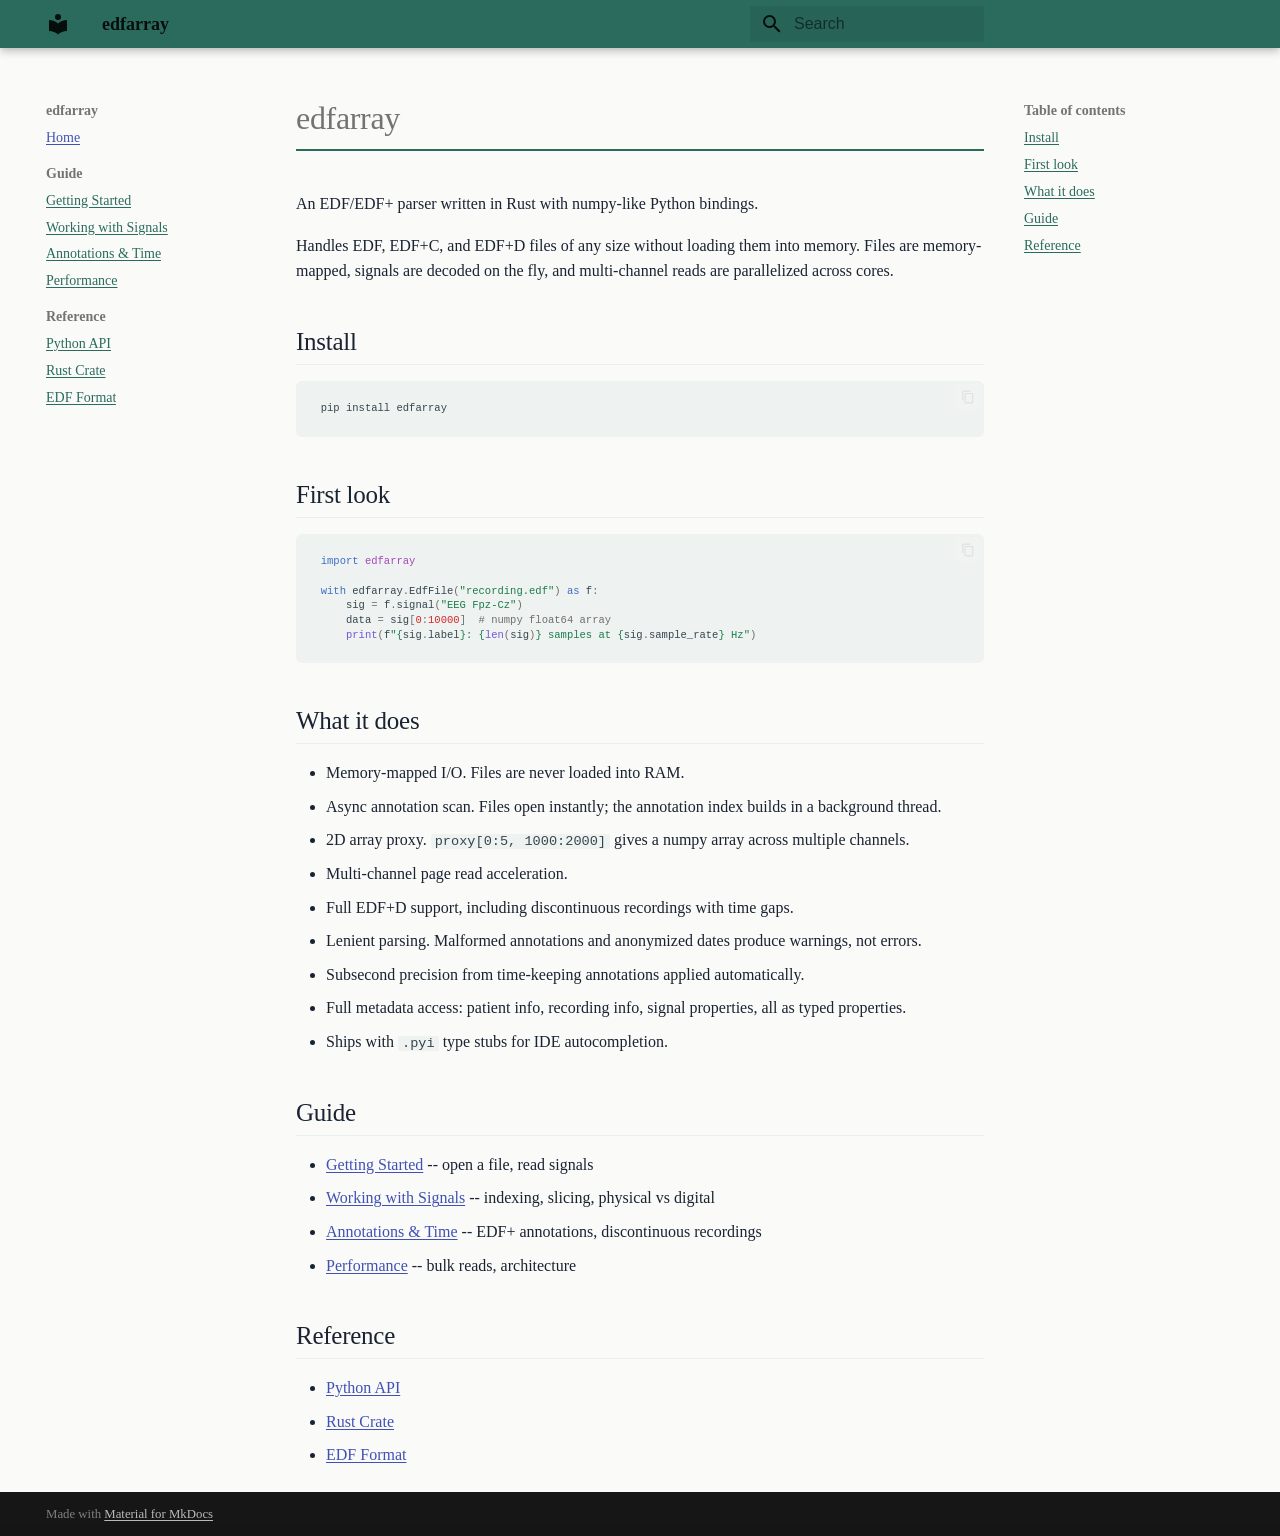
==== index.html @ 298684ab "Deployed 97ea9de with MkDocs version: 1.6.1" ====
<!doctype html>
<html lang="en" class="no-js">
  <head>
    
      <meta charset="utf-8">
      <meta name="viewport" content="width=device-width,initial-scale=1">
      
        <meta name="description" content="An EDF/EDF+ parser written in Rust with numpy-like Python bindings">
      
      
      
      
      
        <link rel="next" href="guide/getting-started/">
      
      
        
      
      
      <link rel="icon" href="assets/images/favicon.png">
      <meta name="generator" content="mkdocs-1.6.1, mkdocs-material-9.7.5">
    
    
      
        <title>edfarray</title>
      
    
    
      <link rel="stylesheet" href="assets/stylesheets/main.484c7ddc.min.css">
      
        
        <link rel="stylesheet" href="assets/stylesheets/palette.ab4e12ef.min.css">
      
      


    
    
      
    
    
      
    
    
      <link rel="stylesheet" href="stylesheets/extra.css">
    
    <script>__md_scope=new URL(".",location),__md_hash=e=>[...e].reduce(((e,_)=>(e<<5)-e+_.charCodeAt(0)),0),__md_get=(e,_=localStorage,t=__md_scope)=>JSON.parse(_.getItem(t.pathname+"."+e)),__md_set=(e,_,t=localStorage,a=__md_scope)=>{try{t.setItem(a.pathname+"."+e,JSON.stringify(_))}catch(e){}}</script>
    
      

    
    
  </head>
  
  
    
    
    
    
    
    <body dir="ltr" data-md-color-scheme="default" data-md-color-primary="white" data-md-color-accent="teal">
  
    
    <input class="md-toggle" data-md-toggle="drawer" type="checkbox" id="__drawer" autocomplete="off">
    <input class="md-toggle" data-md-toggle="search" type="checkbox" id="__search" autocomplete="off">
    <label class="md-overlay" for="__drawer"></label>
    <div data-md-component="skip">
      
        
        <a href="#edfarray" class="md-skip">
          Skip to content
        </a>
      
    </div>
    <div data-md-component="announce">
      
    </div>
    
    
      

  

<header class="md-header md-header--shadow" data-md-component="header">
  <nav class="md-header__inner md-grid" aria-label="Header">
    <a href="." title="edfarray" class="md-header__button md-logo" aria-label="edfarray" data-md-component="logo">
      
  
  <svg xmlns="http://www.w3.org/2000/svg" viewBox="0 0 24 24"><path d="M12 8a3 3 0 0 0 3-3 3 3 0 0 0-3-3 3 3 0 0 0-3 3 3 3 0 0 0 3 3m0 3.54C9.64 9.35 6.5 8 3 8v11c3.5 0 6.64 1.35 9 3.54 2.36-2.19 5.5-3.54 9-3.54V8c-3.5 0-6.64 1.35-9 3.54"/></svg>

    </a>
    <label class="md-header__button md-icon" for="__drawer">
      
      <svg xmlns="http://www.w3.org/2000/svg" viewBox="0 0 24 24"><path d="M3 6h18v2H3zm0 5h18v2H3zm0 5h18v2H3z"/></svg>
    </label>
    <div class="md-header__title" data-md-component="header-title">
      <div class="md-header__ellipsis">
        <div class="md-header__topic">
          <span class="md-ellipsis">
            edfarray
          </span>
        </div>
        <div class="md-header__topic" data-md-component="header-topic">
          <span class="md-ellipsis">
            
              Home
            
          </span>
        </div>
      </div>
    </div>
    
      
    
    
    
    
      
      
        <label class="md-header__button md-icon" for="__search">
          
          <svg xmlns="http://www.w3.org/2000/svg" viewBox="0 0 24 24"><path d="M9.5 3A6.5 6.5 0 0 1 16 9.5c0 1.61-.59 3.09-1.56 4.23l.27.27h.79l5 5-1.5 1.5-5-5v-.79l-.27-.27A6.52 6.52 0 0 1 9.5 16 6.5 6.5 0 0 1 3 9.5 6.5 6.5 0 0 1 9.5 3m0 2C7 5 5 7 5 9.5S7 14 9.5 14 14 12 14 9.5 12 5 9.5 5"/></svg>
        </label>
        <div class="md-search" data-md-component="search" role="dialog">
  <label class="md-search__overlay" for="__search"></label>
  <div class="md-search__inner" role="search">
    <form class="md-search__form" name="search">
      <input type="text" class="md-search__input" name="query" aria-label="Search" placeholder="Search" autocapitalize="off" autocorrect="off" autocomplete="off" spellcheck="false" data-md-component="search-query" required>
      <label class="md-search__icon md-icon" for="__search">
        
        <svg xmlns="http://www.w3.org/2000/svg" viewBox="0 0 24 24"><path d="M9.5 3A6.5 6.5 0 0 1 16 9.5c0 1.61-.59 3.09-1.56 4.23l.27.27h.79l5 5-1.5 1.5-5-5v-.79l-.27-.27A6.52 6.52 0 0 1 9.5 16 6.5 6.5 0 0 1 3 9.5 6.5 6.5 0 0 1 9.5 3m0 2C7 5 5 7 5 9.5S7 14 9.5 14 14 12 14 9.5 12 5 9.5 5"/></svg>
        
        <svg xmlns="http://www.w3.org/2000/svg" viewBox="0 0 24 24"><path d="M20 11v2H8l5.5 5.5-1.42 1.42L4.16 12l7.92-7.92L13.5 5.5 8 11z"/></svg>
      </label>
      <nav class="md-search__options" aria-label="Search">
        
        <button type="reset" class="md-search__icon md-icon" title="Clear" aria-label="Clear" tabindex="-1">
          
          <svg xmlns="http://www.w3.org/2000/svg" viewBox="0 0 24 24"><path d="M19 6.41 17.59 5 12 10.59 6.41 5 5 6.41 10.59 12 5 17.59 6.41 19 12 13.41 17.59 19 19 17.59 13.41 12z"/></svg>
        </button>
      </nav>
      
    </form>
    <div class="md-search__output">
      <div class="md-search__scrollwrap" tabindex="0" data-md-scrollfix>
        <div class="md-search-result" data-md-component="search-result">
          <div class="md-search-result__meta">
            Initializing search
          </div>
          <ol class="md-search-result__list" role="presentation"></ol>
        </div>
      </div>
    </div>
  </div>
</div>
      
    
    
      <div class="md-header__source">
        <a href="https://github.com/bleemesser/edfarray" title="Go to repository" class="md-source" data-md-component="source">
  <div class="md-source__icon md-icon">
    
    <svg xmlns="http://www.w3.org/2000/svg" viewBox="0 0 448 512"><!--! Font Awesome Free 7.1.0 by @fontawesome - https://fontawesome.com License - https://fontawesome.com/license/free (Icons: CC BY 4.0, Fonts: SIL OFL 1.1, Code: MIT License) Copyright 2025 Fonticons, Inc.--><path d="M439.6 236.1 244 40.5c-5.4-5.5-12.8-8.5-20.4-8.5s-15 3-20.4 8.4L162.5 81l51.5 51.5c27.1-9.1 52.7 16.8 43.4 43.7l49.7 49.7c34.2-11.8 61.2 31 35.5 56.7-26.5 26.5-70.2-2.9-56-37.3L240.3 199v121.9c25.3 12.5 22.3 41.8 9.1 55-6.4 6.4-15.2 10.1-24.3 10.1s-17.8-3.6-24.3-10.1c-17.6-17.6-11.1-46.9 11.2-56v-123c-20.8-8.5-24.6-30.7-18.6-45L142.6 101 8.5 235.1C3 240.6 0 247.9 0 255.5s3 15 8.5 20.4l195.6 195.7c5.4 5.4 12.7 8.4 20.4 8.4s15-3 20.4-8.4l194.7-194.7c5.4-5.4 8.4-12.8 8.4-20.4s-3-15-8.4-20.4"/></svg>
  </div>
  <div class="md-source__repository">
    GitHub
  </div>
</a>
      </div>
    
  </nav>
  
</header>
    
    <div class="md-container" data-md-component="container">
      
      
        
          
        
      
      <main class="md-main" data-md-component="main">
        <div class="md-main__inner md-grid">
          
            
              
              <div class="md-sidebar md-sidebar--primary" data-md-component="sidebar" data-md-type="navigation" >
                <div class="md-sidebar__scrollwrap">
                  <div class="md-sidebar__inner">
                    



<nav class="md-nav md-nav--primary" aria-label="Navigation" data-md-level="0">
  <label class="md-nav__title" for="__drawer">
    <a href="." title="edfarray" class="md-nav__button md-logo" aria-label="edfarray" data-md-component="logo">
      
  
  <svg xmlns="http://www.w3.org/2000/svg" viewBox="0 0 24 24"><path d="M12 8a3 3 0 0 0 3-3 3 3 0 0 0-3-3 3 3 0 0 0-3 3 3 3 0 0 0 3 3m0 3.54C9.64 9.35 6.5 8 3 8v11c3.5 0 6.64 1.35 9 3.54 2.36-2.19 5.5-3.54 9-3.54V8c-3.5 0-6.64 1.35-9 3.54"/></svg>

    </a>
    edfarray
  </label>
  
    <div class="md-nav__source">
      <a href="https://github.com/bleemesser/edfarray" title="Go to repository" class="md-source" data-md-component="source">
  <div class="md-source__icon md-icon">
    
    <svg xmlns="http://www.w3.org/2000/svg" viewBox="0 0 448 512"><!--! Font Awesome Free 7.1.0 by @fontawesome - https://fontawesome.com License - https://fontawesome.com/license/free (Icons: CC BY 4.0, Fonts: SIL OFL 1.1, Code: MIT License) Copyright 2025 Fonticons, Inc.--><path d="M439.6 236.1 244 40.5c-5.4-5.5-12.8-8.5-20.4-8.5s-15 3-20.4 8.4L162.5 81l51.5 51.5c27.1-9.1 52.7 16.8 43.4 43.7l49.7 49.7c34.2-11.8 61.2 31 35.5 56.7-26.5 26.5-70.2-2.9-56-37.3L240.3 199v121.9c25.3 12.5 22.3 41.8 9.1 55-6.4 6.4-15.2 10.1-24.3 10.1s-17.8-3.6-24.3-10.1c-17.6-17.6-11.1-46.9 11.2-56v-123c-20.8-8.5-24.6-30.7-18.6-45L142.6 101 8.5 235.1C3 240.6 0 247.9 0 255.5s3 15 8.5 20.4l195.6 195.7c5.4 5.4 12.7 8.4 20.4 8.4s15-3 20.4-8.4l194.7-194.7c5.4-5.4 8.4-12.8 8.4-20.4s-3-15-8.4-20.4"/></svg>
  </div>
  <div class="md-source__repository">
    GitHub
  </div>
</a>
    </div>
  
  <ul class="md-nav__list" data-md-scrollfix>
    
      
      
  
  
    
  
  
  
    <li class="md-nav__item md-nav__item--active">
      
      <input class="md-nav__toggle md-toggle" type="checkbox" id="__toc">
      
      
        
      
      
        <label class="md-nav__link md-nav__link--active" for="__toc">
          
  
  
  <span class="md-ellipsis">
    
  
    Home
  

    
  </span>
  
  

          <span class="md-nav__icon md-icon"></span>
        </label>
      
      <a href="." class="md-nav__link md-nav__link--active">
        
  
  
  <span class="md-ellipsis">
    
  
    Home
  

    
  </span>
  
  

      </a>
      
        

<nav class="md-nav md-nav--secondary" aria-label="Table of contents">
  
  
  
    
  
  
    <label class="md-nav__title" for="__toc">
      <span class="md-nav__icon md-icon"></span>
      Table of contents
    </label>
    <ul class="md-nav__list" data-md-component="toc" data-md-scrollfix>
      
        <li class="md-nav__item">
  <a href="#install" class="md-nav__link">
    <span class="md-ellipsis">
      
        Install
      
    </span>
  </a>
  
</li>
      
        <li class="md-nav__item">
  <a href="#first-look" class="md-nav__link">
    <span class="md-ellipsis">
      
        First look
      
    </span>
  </a>
  
</li>
      
        <li class="md-nav__item">
  <a href="#what-it-does" class="md-nav__link">
    <span class="md-ellipsis">
      
        What it does
      
    </span>
  </a>
  
</li>
      
        <li class="md-nav__item">
  <a href="#guide" class="md-nav__link">
    <span class="md-ellipsis">
      
        Guide
      
    </span>
  </a>
  
</li>
      
        <li class="md-nav__item">
  <a href="#reference" class="md-nav__link">
    <span class="md-ellipsis">
      
        Reference
      
    </span>
  </a>
  
</li>
      
    </ul>
  
</nav>
      
    </li>
  

    
      
      
  
  
  
  
    
    
    
    
      
        
        
      
    
    
    <li class="md-nav__item md-nav__item--section md-nav__item--nested">
      
        
        
          
        
        <input class="md-nav__toggle md-toggle md-toggle--indeterminate" type="checkbox" id="__nav_2" >
        
          
          <label class="md-nav__link" for="__nav_2" id="__nav_2_label" tabindex="">
            
  
  
  <span class="md-ellipsis">
    
  
    Guide
  

    
  </span>
  
  

            <span class="md-nav__icon md-icon"></span>
          </label>
        
        <nav class="md-nav" data-md-level="1" aria-labelledby="__nav_2_label" aria-expanded="false">
          <label class="md-nav__title" for="__nav_2">
            <span class="md-nav__icon md-icon"></span>
            
  
    Guide
  

          </label>
          <ul class="md-nav__list" data-md-scrollfix>
            
              
                
  
  
  
  
    <li class="md-nav__item">
      <a href="guide/getting-started/" class="md-nav__link">
        
  
  
  <span class="md-ellipsis">
    
  
    Getting Started
  

    
  </span>
  
  

      </a>
    </li>
  

              
            
              
                
  
  
  
  
    <li class="md-nav__item">
      <a href="guide/signals/" class="md-nav__link">
        
  
  
  <span class="md-ellipsis">
    
  
    Working with Signals
  

    
  </span>
  
  

      </a>
    </li>
  

              
            
              
                
  
  
  
  
    <li class="md-nav__item">
      <a href="guide/annotations/" class="md-nav__link">
        
  
  
  <span class="md-ellipsis">
    
  
    Annotations & Time
  

    
  </span>
  
  

      </a>
    </li>
  

              
            
              
                
  
  
  
  
    <li class="md-nav__item">
      <a href="guide/performance/" class="md-nav__link">
        
  
  
  <span class="md-ellipsis">
    
  
    Performance
  

    
  </span>
  
  

      </a>
    </li>
  

              
            
          </ul>
        </nav>
      
    </li>
  

    
      
      
  
  
  
  
    
    
    
    
      
        
        
      
    
    
    <li class="md-nav__item md-nav__item--section md-nav__item--nested">
      
        
        
          
        
        <input class="md-nav__toggle md-toggle md-toggle--indeterminate" type="checkbox" id="__nav_3" >
        
          
          <label class="md-nav__link" for="__nav_3" id="__nav_3_label" tabindex="">
            
  
  
  <span class="md-ellipsis">
    
  
    Reference
  

    
  </span>
  
  

            <span class="md-nav__icon md-icon"></span>
          </label>
        
        <nav class="md-nav" data-md-level="1" aria-labelledby="__nav_3_label" aria-expanded="false">
          <label class="md-nav__title" for="__nav_3">
            <span class="md-nav__icon md-icon"></span>
            
  
    Reference
  

          </label>
          <ul class="md-nav__list" data-md-scrollfix>
            
              
                
  
  
  
  
    <li class="md-nav__item">
      <a href="reference/python-api/" class="md-nav__link">
        
  
  
  <span class="md-ellipsis">
    
  
    Python API
  

    
  </span>
  
  

      </a>
    </li>
  

              
            
              
                
  
  
  
  
    <li class="md-nav__item">
      <a href="reference/rust-api/" class="md-nav__link">
        
  
  
  <span class="md-ellipsis">
    
  
    Rust Crate
  

    
  </span>
  
  

      </a>
    </li>
  

              
            
              
                
  
  
  
  
    <li class="md-nav__item">
      <a href="reference/edf-format/" class="md-nav__link">
        
  
  
  <span class="md-ellipsis">
    
  
    EDF Format
  

    
  </span>
  
  

      </a>
    </li>
  

              
            
          </ul>
        </nav>
      
    </li>
  

    
  </ul>
</nav>
                  </div>
                </div>
              </div>
            
            
              
              <div class="md-sidebar md-sidebar--secondary" data-md-component="sidebar" data-md-type="toc" >
                <div class="md-sidebar__scrollwrap">
                  <div class="md-sidebar__inner">
                    

<nav class="md-nav md-nav--secondary" aria-label="Table of contents">
  
  
  
    
  
  
    <label class="md-nav__title" for="__toc">
      <span class="md-nav__icon md-icon"></span>
      Table of contents
    </label>
    <ul class="md-nav__list" data-md-component="toc" data-md-scrollfix>
      
        <li class="md-nav__item">
  <a href="#install" class="md-nav__link">
    <span class="md-ellipsis">
      
        Install
      
    </span>
  </a>
  
</li>
      
        <li class="md-nav__item">
  <a href="#first-look" class="md-nav__link">
    <span class="md-ellipsis">
      
        First look
      
    </span>
  </a>
  
</li>
      
        <li class="md-nav__item">
  <a href="#what-it-does" class="md-nav__link">
    <span class="md-ellipsis">
      
        What it does
      
    </span>
  </a>
  
</li>
      
        <li class="md-nav__item">
  <a href="#guide" class="md-nav__link">
    <span class="md-ellipsis">
      
        Guide
      
    </span>
  </a>
  
</li>
      
        <li class="md-nav__item">
  <a href="#reference" class="md-nav__link">
    <span class="md-ellipsis">
      
        Reference
      
    </span>
  </a>
  
</li>
      
    </ul>
  
</nav>
                  </div>
                </div>
              </div>
            
          
          
            <div class="md-content" data-md-component="content">
              
              <article class="md-content__inner md-typeset">
                
                  


  
  


<h1 id="edfarray">edfarray<a class="headerlink" href="#edfarray" title="Permanent link">&para;</a></h1>
<p>An EDF/EDF+ parser written in Rust with numpy-like Python bindings.</p>
<p>Handles EDF, EDF+C, and EDF+D files of any size without loading them into memory. Files are memory-mapped, signals are decoded on the fly, and multi-channel reads are parallelized across cores.</p>
<h2 id="install">Install<a class="headerlink" href="#install" title="Permanent link">&para;</a></h2>
<div class="highlight"><pre><span></span><code><a id="__codelineno-0-1" name="__codelineno-0-1" href="#__codelineno-0-1"></a>pip<span class="w"> </span>install<span class="w"> </span>edfarray
</code></pre></div>
<h2 id="first-look">First look<a class="headerlink" href="#first-look" title="Permanent link">&para;</a></h2>
<div class="highlight"><pre><span></span><code><a id="__codelineno-1-1" name="__codelineno-1-1" href="#__codelineno-1-1"></a><span class="kn">import</span><span class="w"> </span><span class="nn">edfarray</span>
<a id="__codelineno-1-2" name="__codelineno-1-2" href="#__codelineno-1-2"></a>
<a id="__codelineno-1-3" name="__codelineno-1-3" href="#__codelineno-1-3"></a><span class="k">with</span> <span class="n">edfarray</span><span class="o">.</span><span class="n">EdfFile</span><span class="p">(</span><span class="s2">&quot;recording.edf&quot;</span><span class="p">)</span> <span class="k">as</span> <span class="n">f</span><span class="p">:</span>
<a id="__codelineno-1-4" name="__codelineno-1-4" href="#__codelineno-1-4"></a>    <span class="n">sig</span> <span class="o">=</span> <span class="n">f</span><span class="o">.</span><span class="n">signal</span><span class="p">(</span><span class="s2">&quot;EEG Fpz-Cz&quot;</span><span class="p">)</span>
<a id="__codelineno-1-5" name="__codelineno-1-5" href="#__codelineno-1-5"></a>    <span class="n">data</span> <span class="o">=</span> <span class="n">sig</span><span class="p">[</span><span class="mi">0</span><span class="p">:</span><span class="mi">10000</span><span class="p">]</span>  <span class="c1"># numpy float64 array</span>
<a id="__codelineno-1-6" name="__codelineno-1-6" href="#__codelineno-1-6"></a>    <span class="nb">print</span><span class="p">(</span><span class="sa">f</span><span class="s2">&quot;</span><span class="si">{</span><span class="n">sig</span><span class="o">.</span><span class="n">label</span><span class="si">}</span><span class="s2">: </span><span class="si">{</span><span class="nb">len</span><span class="p">(</span><span class="n">sig</span><span class="p">)</span><span class="si">}</span><span class="s2"> samples at </span><span class="si">{</span><span class="n">sig</span><span class="o">.</span><span class="n">sample_rate</span><span class="si">}</span><span class="s2"> Hz&quot;</span><span class="p">)</span>
</code></pre></div>
<h2 id="what-it-does">What it does<a class="headerlink" href="#what-it-does" title="Permanent link">&para;</a></h2>
<ul>
<li>Memory-mapped I/O. Files are never loaded into RAM.</li>
<li>Async annotation scan. Files open instantly; the annotation index builds in a background thread.</li>
<li>2D array proxy. <code>proxy[0:5, 1000:2000]</code> gives a numpy array across multiple channels.</li>
<li>Multi-channel page read acceleration.</li>
<li>Full EDF+D support, including discontinuous recordings with time gaps.</li>
<li>Lenient parsing. Malformed annotations and anonymized dates produce warnings, not errors.</li>
<li>Subsecond precision from time-keeping annotations applied automatically.</li>
<li>Full metadata access: patient info, recording info, signal properties, all as typed properties.</li>
<li>Ships with <code>.pyi</code> type stubs for IDE autocompletion.</li>
</ul>
<h2 id="guide">Guide<a class="headerlink" href="#guide" title="Permanent link">&para;</a></h2>
<ul>
<li><a href="guide/getting-started/">Getting Started</a> -- open a file, read signals</li>
<li><a href="guide/signals/">Working with Signals</a> -- indexing, slicing, physical vs digital</li>
<li><a href="guide/annotations/">Annotations &amp; Time</a> -- EDF+ annotations, discontinuous recordings</li>
<li><a href="guide/performance/">Performance</a> -- bulk reads, architecture</li>
</ul>
<h2 id="reference">Reference<a class="headerlink" href="#reference" title="Permanent link">&para;</a></h2>
<ul>
<li><a href="reference/python-api/">Python API</a></li>
<li><a href="reference/rust-api/">Rust Crate</a></li>
<li><a href="reference/edf-format/">EDF Format</a></li>
</ul>












                
              </article>
            </div>
          
          
<script>var target=document.getElementById(location.hash.slice(1));target&&target.name&&(target.checked=target.name.startsWith("__tabbed_"))</script>
        </div>
        
      </main>
      
        <footer class="md-footer">
  
  <div class="md-footer-meta md-typeset">
    <div class="md-footer-meta__inner md-grid">
      <div class="md-copyright">
  
  
    Made with
    <a href="https://squidfunk.github.io/mkdocs-material/" target="_blank" rel="noopener">
      Material for MkDocs
    </a>
  
</div>
      
    </div>
  </div>
</footer>
      
    </div>
    <div class="md-dialog" data-md-component="dialog">
      <div class="md-dialog__inner md-typeset"></div>
    </div>
    
    
    
      
      
      <script id="__config" type="application/json">{"annotate": null, "base": ".", "features": ["navigation.sections", "navigation.expand", "content.code.copy", "search.highlight"], "search": "assets/javascripts/workers/search.2c215733.min.js", "tags": null, "translations": {"clipboard.copied": "Copied to clipboard", "clipboard.copy": "Copy to clipboard", "search.result.more.one": "1 more on this page", "search.result.more.other": "# more on this page", "search.result.none": "No matching documents", "search.result.one": "1 matching document", "search.result.other": "# matching documents", "search.result.placeholder": "Type to start searching", "search.result.term.missing": "Missing", "select.version": "Select version"}, "version": null}</script>
    
    
      <script src="assets/javascripts/bundle.79ae519e.min.js"></script>
      
    
  </body>
</html>
---- assets/stylesheets/main.484c7ddc.min.css ----
@charset "UTF-8";html{-webkit-text-size-adjust:none;-moz-text-size-adjust:none;text-size-adjust:none;box-sizing:border-box}*,:after,:before{box-sizing:inherit}@media (prefers-reduced-motion){*,:after,:before{transition:none!important}}body{margin:0}a,button,input,label{-webkit-tap-highlight-color:transparent}a{color:inherit;text-decoration:none}hr{border:0;box-sizing:initial;display:block;height:.05rem;overflow:visible;padding:0}small{font-size:80%}sub,sup{line-height:1em}img{border-style:none}table{border-collapse:initial;border-spacing:0}td,th{font-weight:400;vertical-align:top}button{background:#0000;border:0;font-family:inherit;font-size:inherit;margin:0;padding:0}input{border:0;outline:none}:root{--md-primary-fg-color:#4051b5;--md-primary-fg-color--light:#5d6cc0;--md-primary-fg-color--dark:#303fa1;--md-primary-bg-color:#fff;--md-primary-bg-color--light:#ffffffb3;--md-accent-fg-color:#526cfe;--md-accent-fg-color--transparent:#526cfe1a;--md-accent-bg-color:#fff;--md-accent-bg-color--light:#ffffffb3}[data-md-color-scheme=default]{color-scheme:light}[data-md-color-scheme=default] img[src$="#gh-dark-mode-only"],[data-md-color-scheme=default] img[src$="#only-dark"]{display:none}:root,[data-md-color-scheme=default]{--md-hue:225deg;--md-default-fg-color:#000000de;--md-default-fg-color--light:#0000008a;--md-default-fg-color--lighter:#00000052;--md-default-fg-color--lightest:#00000012;--md-default-bg-color:#fff;--md-default-bg-color--light:#ffffffb3;--md-default-bg-color--lighter:#ffffff4d;--md-default-bg-color--lightest:#ffffff1f;--md-code-fg-color:#36464e;--md-code-bg-color:#f5f5f5;--md-code-bg-color--light:#f5f5f5b3;--md-code-bg-color--lighter:#f5f5f54d;--md-code-hl-color:#4287ff;--md-code-hl-color--light:#4287ff1a;--md-code-hl-number-color:#d52a2a;--md-code-hl-special-color:#db1457;--md-code-hl-function-color:#a846b9;--md-code-hl-constant-color:#6e59d9;--md-code-hl-keyword-color:#3f6ec6;--md-code-hl-string-color:#1c7d4d;--md-code-hl-name-color:var(--md-code-fg-color);--md-code-hl-operator-color:var(--md-default-fg-color--light);--md-code-hl-punctuation-color:var(--md-default-fg-color--light);--md-code-hl-comment-color:var(--md-default-fg-color--light);--md-code-hl-generic-color:var(--md-default-fg-color--light);--md-code-hl-variable-color:var(--md-default-fg-color--light);--md-typeset-color:var(--md-default-fg-color);--md-typeset-a-color:var(--md-primary-fg-color);--md-typeset-del-color:#f5503d26;--md-typeset-ins-color:#0bd57026;--md-typeset-kbd-color:#fafafa;--md-typeset-kbd-accent-color:#fff;--md-typeset-kbd-border-color:#b8b8b8;--md-typeset-mark-color:#ffff0080;--md-typeset-table-color:#0000001f;--md-typeset-table-color--light:rgba(0,0,0,.035);--md-admonition-fg-color:var(--md-default-fg-color);--md-admonition-bg-color:var(--md-default-bg-color);--md-warning-fg-color:#000000de;--md-warning-bg-color:#ff9;--md-footer-fg-color:#fff;--md-footer-fg-color--light:#ffffffb3;--md-footer-fg-color--lighter:#ffffff73;--md-footer-bg-color:#000000de;--md-footer-bg-color--dark:#00000052;--md-shadow-z1:0 0.2rem 0.5rem #0000000d,0 0 0.05rem #0000001a;--md-shadow-z2:0 0.2rem 0.5rem #0000001a,0 0 0.05rem #00000040;--md-shadow-z3:0 0.2rem 0.5rem #0003,0 0 0.05rem #00000059}.md-icon svg{fill:currentcolor;display:block;height:1.2rem;width:1.2rem}body{-webkit-font-smoothing:antialiased;-moz-osx-font-smoothing:grayscale;--md-text-font-family:var(--md-text-font,_),-apple-system,BlinkMacSystemFont,Helvetica,Arial,sans-serif;--md-code-font-family:var(--md-code-font,_),SFMono-Regular,Consolas,Menlo,monospace}aside,body,input{font-feature-settings:"kern","liga";color:var(--md-typeset-color);font-family:var(--md-text-font-family)}code,kbd,pre{font-feature-settings:"kern";font-family:var(--md-code-font-family)}:root{--md-typeset-table-sort-icon:url('data:image/svg+xml;charset=utf-8,<svg xmlns="http://www.w3.org/2000/svg" viewBox="0 0 24 24"><path d="m18 21-4-4h3V7h-3l4-4 4 4h-3v10h3M2 19v-2h10v2M2 13v-2h7v2M2 7V5h4v2z"/></svg>');--md-typeset-table-sort-icon--asc:url('data:image/svg+xml;charset=utf-8,<svg xmlns="http://www.w3.org/2000/svg" viewBox="0 0 24 24"><path d="M19 17h3l-4 4-4-4h3V3h2M2 17h10v2H2M6 5v2H2V5m0 6h7v2H2z"/></svg>');--md-typeset-table-sort-icon--desc:url('data:image/svg+xml;charset=utf-8,<svg xmlns="http://www.w3.org/2000/svg" viewBox="0 0 24 24"><path d="M19 7h3l-4-4-4 4h3v14h2M2 17h10v2H2M6 5v2H2V5m0 6h7v2H2z"/></svg>')}.md-typeset{-webkit-print-color-adjust:exact;color-adjust:exact;font-size:.8rem;line-height:1.6;overflow-wrap:break-word}@media print{.md-typeset{font-size:.68rem}}.md-typeset blockquote,.md-typeset dl,.md-typeset figure,.md-typeset ol,.md-typeset pre,.md-typeset ul{margin-bottom:1em;margin-top:1em}.md-typeset h1{color:var(--md-default-fg-color--light);font-size:2em;line-height:1.3;margin:0 0 1.25em}.md-typeset h1,.md-typeset h2{font-weight:300;letter-spacing:-.01em}.md-typeset h2{font-size:1.5625em;line-height:1.4;margin:1.6em 0 .64em}.md-typeset h3{font-size:1.25em;font-weight:400;letter-spacing:-.01em;line-height:1.5;margin:1.6em 0 .8em}.md-typeset h2+h3{margin-top:.8em}.md-typeset h4{font-weight:700;letter-spacing:-.01em;margin:1em 0}.md-typeset h5,.md-typeset h6{color:var(--md-default-fg-color--light);font-size:.8em;font-weight:700;letter-spacing:-.01em;margin:1.25em 0}.md-typeset h5{text-transform:uppercase}.md-typeset h5 code{text-transform:none}.md-typeset hr{border-bottom:.05rem solid var(--md-default-fg-color--lightest);display:flow-root;margin:1.5em 0}.md-typeset a{color:var(--md-typeset-a-color);word-break:break-word}.md-typeset a,.md-typeset a:before{transition:color 125ms}.md-typeset a:focus,.md-typeset a:hover{color:var(--md-accent-fg-color)}.md-typeset a:focus code,.md-typeset a:hover code{background-color:var(--md-accent-fg-color--transparent);color:var(--md-accent-fg-color)}.md-typeset a code{color:var(--md-typeset-a-color)}.md-typeset a.focus-visible{outline-color:var(--md-accent-fg-color);outline-offset:.2rem}.md-typeset code,.md-typeset kbd,.md-typeset pre{color:var(--md-code-fg-color);direction:ltr;font-variant-ligatures:none;transition:background-color 125ms}@media print{.md-typeset code,.md-typeset kbd,.md-typeset pre{white-space:pre-wrap}}.md-typeset code{background-color:var(--md-code-bg-color);border-radius:.1rem;-webkit-box-decoration-break:clone;box-decoration-break:clone;font-size:.85em;padding:0 .2941176471em;transition:color 125ms,background-color 125ms;word-break:break-word}.md-typeset code:not(.focus-visible){-webkit-tap-highlight-color:transparent;outline:none}.md-typeset pre{display:flow-root;line-height:1.4;position:relative}.md-typeset pre>code{-webkit-box-decoration-break:slice;box-decoration-break:slice;box-shadow:none;display:block;margin:0;outline-color:var(--md-accent-fg-color);overflow:auto;padding:.7720588235em 1.1764705882em;scrollbar-color:var(--md-default-fg-color--lighter) #0000;scrollbar-width:thin;touch-action:auto;word-break:normal}.md-typeset pre>code:hover{scrollbar-color:var(--md-accent-fg-color) #0000}.md-typeset pre>code::-webkit-scrollbar{height:.2rem;width:.2rem}.md-typeset pre>code::-webkit-scrollbar-thumb{background-color:var(--md-default-fg-color--lighter)}.md-typeset pre>code::-webkit-scrollbar-thumb:hover{background-color:var(--md-accent-fg-color)}.md-typeset kbd{background-color:var(--md-typeset-kbd-color);border-radius:.1rem;box-shadow:0 .1rem 0 .05rem var(--md-typeset-kbd-border-color),0 .1rem 0 var(--md-typeset-kbd-border-color),0 -.1rem .2rem var(--md-typeset-kbd-accent-color) inset;color:var(--md-default-fg-color);display:inline-block;font-size:.75em;padding:0 .6666666667em;vertical-align:text-top;word-break:break-word}.md-typeset mark{background-color:var(--md-typeset-mark-color);-webkit-box-decoration-break:clone;box-decoration-break:clone;color:inherit;word-break:break-word}.md-typeset abbr{cursor:help;text-decoration:none}.md-typeset [data-preview],.md-typeset abbr{border-bottom:.05rem dotted var(--md-default-fg-color--light)}.md-typeset small{opacity:.75}[dir=ltr] .md-typeset sub,[dir=ltr] .md-typeset sup{margin-left:.078125em}[dir=rtl] .md-typeset sub,[dir=rtl] .md-typeset sup{margin-right:.078125em}[dir=ltr] .md-typeset blockquote{padding-left:.6rem}[dir=rtl] .md-typeset blockquote{padding-right:.6rem}[dir=ltr] .md-typeset blockquote{border-left:.2rem solid var(--md-default-fg-color--lighter)}[dir=rtl] .md-typeset blockquote{border-right:.2rem solid var(--md-default-fg-color--lighter)}.md-typeset blockquote{color:var(--md-default-fg-color--light);margin-left:0;margin-right:0}.md-typeset ul{list-style-type:disc}.md-typeset ul[type]{list-style-type:revert-layer}[dir=ltr] .md-typeset ol,[dir=ltr] .md-typeset ul{margin-left:.625em}[dir=rtl] .md-typeset ol,[dir=rtl] .md-typeset ul{margin-right:.625em}.md-typeset ol,.md-typeset ul{padding:0}.md-typeset ol:not([hidden]),.md-typeset ul:not([hidden]){display:flow-root}.md-typeset ol ol,.md-typeset ul ol{list-style-type:lower-alpha}.md-typeset ol ol ol,.md-typeset ul ol ol{list-style-type:lower-roman}.md-typeset ol ol ol ol,.md-typeset ul ol ol ol{list-style-type:upper-alpha}.md-typeset ol ol ol ol ol,.md-typeset ul ol ol ol ol{list-style-type:upper-roman}.md-typeset ol[type],.md-typeset ul[type]{list-style-type:revert-layer}[dir=ltr] .md-typeset ol li,[dir=ltr] .md-typeset ul li{margin-left:1.25em}[dir=rtl] .md-typeset ol li,[dir=rtl] .md-typeset ul li{margin-right:1.25em}.md-typeset ol li,.md-typeset ul li{margin-bottom:.5em}.md-typeset ol li blockquote,.md-typeset ol li p,.md-typeset ul li blockquote,.md-typeset ul li p{margin:.5em 0}.md-typeset ol li:last-child,.md-typeset ul li:last-child{margin-bottom:0}[dir=ltr] .md-typeset ol li ol,[dir=ltr] .md-typeset ol li ul,[dir=ltr] .md-typeset ul li ol,[dir=ltr] .md-typeset ul li ul{margin-left:.625em}[dir=rtl] .md-typeset ol li ol,[dir=rtl] .md-typeset ol li ul,[dir=rtl] .md-typeset ul li ol,[dir=rtl] .md-typeset ul li ul{margin-right:.625em}.md-typeset ol li ol,.md-typeset ol li ul,.md-typeset ul li ol,.md-typeset ul li ul{margin-bottom:.5em;margin-top:.5em}[dir=ltr] .md-typeset dd{margin-left:1.875em}[dir=rtl] .md-typeset dd{margin-right:1.875em}.md-typeset dd{margin-bottom:1.5em;margin-top:1em}.md-typeset img,.md-typeset svg,.md-typeset video{height:auto;max-width:100%}.md-typeset img[align=left]{margin:1em 1em 1em 0}.md-typeset img[align=right]{margin:1em 0 1em 1em}.md-typeset img[align]:only-child{margin-top:0}.md-typeset figure{display:flow-root;margin:1em auto;max-width:100%;text-align:center;width:fit-content}.md-typeset figure img{display:block;margin:0 auto}.md-typeset figcaption{font-style:italic;margin:1em auto;max-width:24rem}.md-typeset iframe{max-width:100%}.md-typeset table:not([class]){background-color:var(--md-default-bg-color);border:.05rem solid var(--md-typeset-table-color);border-radius:.1rem;display:inline-block;font-size:.64rem;max-width:100%;overflow:auto;touch-action:auto}@media print{.md-typeset table:not([class]){display:table}}.md-typeset table:not([class])+*{margin-top:1.5em}.md-typeset table:not([class]) td>:first-child,.md-typeset table:not([class]) th>:first-child{margin-top:0}.md-typeset table:not([class]) td>:last-child,.md-typeset table:not([class]) th>:last-child{margin-bottom:0}.md-typeset table:not([class]) td:not([align]),.md-typeset table:not([class]) th:not([align]){text-align:left}[dir=rtl] .md-typeset table:not([class]) td:not([align]),[dir=rtl] .md-typeset table:not([class]) th:not([align]){text-align:right}.md-typeset table:not([class]) th{font-weight:700;min-width:5rem;padding:.9375em 1.25em;vertical-align:top}.md-typeset table:not([class]) td{border-top:.05rem solid var(--md-typeset-table-color);padding:.9375em 1.25em;vertical-align:top}.md-typeset table:not([class]) tbody tr{transition:background-color 125ms}.md-typeset table:not([class]) tbody tr:hover{background-color:var(--md-typeset-table-color--light);box-shadow:0 .05rem 0 var(--md-default-bg-color) inset}.md-typeset table:not([class]) a{word-break:normal}.md-typeset table th[role=columnheader]{cursor:pointer}[dir=ltr] .md-typeset table th[role=columnheader]:after{margin-left:.5em}[dir=rtl] .md-typeset table th[role=columnheader]:after{margin-right:.5em}.md-typeset table th[role=columnheader]:after{content:"";display:inline-block;height:1.2em;-webkit-mask-image:var(--md-typeset-table-sort-icon);mask-image:var(--md-typeset-table-sort-icon);-webkit-mask-repeat:no-repeat;mask-repeat:no-repeat;-webkit-mask-size:contain;mask-size:contain;transition:background-color 125ms;vertical-align:text-bottom;width:1.2em}.md-typeset table th[role=columnheader]:hover:after{background-color:var(--md-default-fg-color--lighter)}.md-typeset table th[role=columnheader][aria-sort=ascending]:after{background-color:var(--md-default-fg-color--light);-webkit-mask-image:var(--md-typeset-table-sort-icon--asc);mask-image:var(--md-typeset-table-sort-icon--asc)}.md-typeset table th[role=columnheader][aria-sort=descending]:after{background-color:var(--md-default-fg-color--light);-webkit-mask-image:var(--md-typeset-table-sort-icon--desc);mask-image:var(--md-typeset-table-sort-icon--desc)}.md-typeset__scrollwrap{margin:1em -.8rem;overflow-x:auto;touch-action:auto}.md-typeset__table{display:inline-block;margin-bottom:.5em;padding:0 .8rem}@media print{.md-typeset__table{display:block}}html .md-typeset__table table{display:table;margin:0;overflow:hidden;width:100%}@media screen and (max-width:44.984375em){.md-content__inner>pre{margin:1em -.8rem}.md-content__inner>pre code{border-radius:0}}.md-typeset .md-author{border-radius:100%;display:block;flex-shrink:0;height:1.6rem;overflow:hidden;position:relative;transition:color 125ms,transform 125ms;width:1.6rem}.md-typeset .md-author img{display:block}.md-typeset .md-author--more{background:var(--md-default-fg-color--lightest);color:var(--md-default-fg-color--lighter);font-size:.6rem;font-weight:700;line-height:1.6rem;text-align:center}.md-typeset .md-author--long{height:2.4rem;width:2.4rem}.md-typeset a.md-author{transform:scale(1)}.md-typeset a.md-author img{border-radius:100%;filter:grayscale(100%) opacity(75%);transition:filter 125ms}.md-typeset a.md-author:focus,.md-typeset a.md-author:hover{transform:scale(1.1);z-index:1}.md-typeset a.md-author:focus img,.md-typeset a.md-author:hover img{filter:grayscale(0)}.md-banner{background-color:var(--md-footer-bg-color);color:var(--md-footer-fg-color);overflow:auto}@media print{.md-banner{display:none}}.md-banner--warning{background-color:var(--md-warning-bg-color);color:var(--md-warning-fg-color)}.md-banner__inner{font-size:.7rem;margin:.6rem auto;padding:0 .8rem}[dir=ltr] .md-banner__button{float:right}[dir=rtl] .md-banner__button{float:left}.md-banner__button{color:inherit;cursor:pointer;transition:opacity .25s}.no-js .md-banner__button{display:none}.md-banner__button:hover{opacity:.7}html{font-size:125%;height:100%;overflow-x:hidden}@media screen and (min-width:100em){html{font-size:137.5%}}@media screen and (min-width:125em){html{font-size:150%}}body{background-color:var(--md-default-bg-color);display:flex;flex-direction:column;font-size:.5rem;min-height:100%;position:relative;width:100%}@media print{body{display:block}}@media screen and (max-width:59.984375em){body[data-md-scrolllock]{position:fixed}}.md-grid{margin-left:auto;margin-right:auto;max-width:61rem}.md-container{display:flex;flex-direction:column;flex-grow:1}@media print{.md-container{display:block}}.md-main{flex-grow:1}.md-main__inner{display:flex;height:100%;margin-top:1.5rem}.md-ellipsis{overflow:hidden;text-overflow:ellipsis}.md-toggle{display:none}.md-option{height:0;opacity:0;position:absolute;width:0}.md-option:checked+label:not([hidden]){display:block}.md-option.focus-visible+label{outline-color:var(--md-accent-fg-color);outline-style:auto}.md-skip{background-color:var(--md-default-fg-color);border-radius:.1rem;color:var(--md-default-bg-color);font-size:.64rem;margin:.5rem;opacity:0;outline-color:var(--md-accent-fg-color);padding:.3rem .5rem;position:fixed;transform:translateY(.4rem);z-index:-1}.md-skip:focus{opacity:1;transform:translateY(0);transition:transform .25s cubic-bezier(.4,0,.2,1),opacity 175ms 75ms;z-index:10}@page{margin:25mm}:root{--md-clipboard-icon:url('data:image/svg+xml;charset=utf-8,<svg xmlns="http://www.w3.org/2000/svg" viewBox="0 0 24 24"><path d="M19 21H8V7h11m0-2H8a2 2 0 0 0-2 2v14a2 2 0 0 0 2 2h11a2 2 0 0 0 2-2V7a2 2 0 0 0-2-2m-3-4H4a2 2 0 0 0-2 2v14h2V3h12z"/></svg>')}.md-clipboard{border-radius:.1rem;color:var(--md-default-fg-color--lightest);cursor:pointer;height:1.5em;outline-color:var(--md-accent-fg-color);outline-offset:.1rem;transition:color .25s;width:1.5em;z-index:1}@media print{.md-clipboard{display:none}}.md-clipboard:not(.focus-visible){-webkit-tap-highlight-color:transparent;outline:none}:hover>.md-clipboard{color:var(--md-default-fg-color--light)}.md-clipboard:focus,.md-clipboard:hover{color:var(--md-accent-fg-color)}.md-clipboard:after{background-color:currentcolor;content:"";display:block;height:1.125em;margin:0 auto;-webkit-mask-image:var(--md-clipboard-icon);mask-image:var(--md-clipboard-icon);-webkit-mask-position:center;mask-position:center;-webkit-mask-repeat:no-repeat;mask-repeat:no-repeat;-webkit-mask-size:contain;mask-size:contain;width:1.125em}.md-clipboard--inline{cursor:pointer}.md-clipboard--inline code{transition:color .25s,background-color .25s}.md-clipboard--inline:focus code,.md-clipboard--inline:hover code{background-color:var(--md-accent-fg-color--transparent);color:var(--md-accent-fg-color)}:root{--md-code-select-icon:url('data:image/svg+xml;charset=utf-8,<svg xmlns="http://www.w3.org/2000/svg" viewBox="0 0 24 24"><path d="M19 19h-4v2h4c1.1 0 2-.9 2-2v-4h-2m0-12h-4v2h4v4h2V5c0-1.1-.9-2-2-2M5 5h4V3H5c-1.1 0-2 .9-2 2v4h2m0 6H3v4c0 1.1.9 2 2 2h4v-2H5zm2-4h2v2H7zm4 0h2v2h-2zm4 0h2v2h-2zM7 7h2v2H7zm4 0h2v2h-2zm4 0h2v2h-2zm-8 8h2v2H7zm4 0h2v2h-2zm4 0h2v2h-2z"/></svg>');--md-code-copy-icon:url('data:image/svg+xml;charset=utf-8,<svg xmlns="http://www.w3.org/2000/svg" viewBox="0 0 24 24"><path d="M19 21H8V7h11m0-2H8a2 2 0 0 0-2 2v14a2 2 0 0 0 2 2h11a2 2 0 0 0 2-2V7a2 2 0 0 0-2-2m-3-4H4a2 2 0 0 0-2 2v14h2V3h12z"/></svg>')}.md-typeset .md-code__content{display:grid}.md-code__nav{background-color:var(--md-code-bg-color--lighter);border-radius:.1rem;display:flex;gap:.2rem;padding:.2rem;position:absolute;right:.25em;top:.25em;transition:background-color .25s;z-index:1}:hover>.md-code__nav{background-color:var(--md-code-bg-color--light)}.md-code__button{color:var(--md-default-fg-color--lightest);cursor:pointer;display:block;height:1.5em;outline-color:var(--md-accent-fg-color);outline-offset:.1rem;transition:color .25s;width:1.5em}:hover>*>.md-code__button{color:var(--md-default-fg-color--light)}.md-code__button.focus-visible,.md-code__button:hover{color:var(--md-accent-fg-color)}.md-code__button--active{color:var(--md-default-fg-color)!important}.md-code__button:after{background-color:currentcolor;content:"";display:block;height:1.125em;margin:0 auto;-webkit-mask-position:center;mask-position:center;-webkit-mask-repeat:no-repeat;mask-repeat:no-repeat;-webkit-mask-size:contain;mask-size:contain;width:1.125em}.md-code__button[data-md-type=select]:after{-webkit-mask-image:var(--md-code-select-icon);mask-image:var(--md-code-select-icon)}.md-code__button[data-md-type=copy]:after{-webkit-mask-image:var(--md-code-copy-icon);mask-image:var(--md-code-copy-icon)}@keyframes consent{0%{opacity:0;transform:translateY(100%)}to{opacity:1;transform:translateY(0)}}@keyframes overlay{0%{opacity:0}to{opacity:1}}.md-consent__overlay{animation:overlay .25s both;-webkit-backdrop-filter:blur(.1rem);backdrop-filter:blur(.1rem);background-color:#0000008a;height:100%;opacity:1;position:fixed;top:0;width:100%;z-index:5}.md-consent__inner{animation:consent .5s cubic-bezier(.1,.7,.1,1) both;background-color:var(--md-default-bg-color);border:0;border-radius:.1rem;bottom:0;box-shadow:0 0 .2rem #0000001a,0 .2rem .4rem #0003;max-height:100%;overflow:auto;padding:0;position:fixed;width:100%;z-index:5}.md-consent__form{padding:.8rem}.md-consent__settings{display:none;margin:1em 0}input:checked+.md-consent__settings{display:block}.md-consent__controls{margin-bottom:.8rem}.md-typeset .md-consent__controls .md-button{display:inline}@media screen and (max-width:44.984375em){.md-typeset .md-consent__controls .md-button{display:block;margin-top:.4rem;text-align:center;width:100%}}.md-consent label{cursor:pointer}.md-content{flex-grow:1;min-width:0}.md-content__inner{margin:0 .8rem 1.2rem;padding-top:.6rem}@media screen and (min-width:76.25em){[dir=ltr] .md-sidebar--primary:not([hidden])~.md-content>.md-content__inner{margin-left:1.2rem}[dir=ltr] .md-sidebar--secondary:not([hidden])~.md-content>.md-content__inner,[dir=rtl] .md-sidebar--primary:not([hidden])~.md-content>.md-content__inner{margin-right:1.2rem}[dir=rtl] .md-sidebar--secondary:not([hidden])~.md-content>.md-content__inner{margin-left:1.2rem}}.md-content__inner:before{content:"";display:block;height:.4rem}.md-content__inner>:last-child{margin-bottom:0}[dir=ltr] .md-content__button{float:right}[dir=rtl] .md-content__button{float:left}[dir=ltr] .md-content__button{margin-left:.4rem}[dir=rtl] .md-content__button{margin-right:.4rem}.md-content__button{margin:.4rem 0;padding:0}@media print{.md-content__button{display:none}}.md-typeset .md-content__button{color:var(--md-default-fg-color--lighter)}.md-content__button svg{display:inline;vertical-align:top}[dir=rtl] .md-content__button svg{transform:scaleX(-1)}[dir=ltr] .md-dialog{right:.8rem}[dir=rtl] .md-dialog{left:.8rem}.md-dialog{background-color:var(--md-default-fg-color);border-radius:.1rem;bottom:.8rem;box-shadow:var(--md-shadow-z3);min-width:11.1rem;opacity:0;padding:.4rem .6rem;pointer-events:none;position:fixed;transform:translateY(100%);transition:transform 0ms .4s,opacity .4s;z-index:4}@media print{.md-dialog{display:none}}.md-dialog--active{opacity:1;pointer-events:auto;transform:translateY(0);transition:transform .4s cubic-bezier(.075,.85,.175,1),opacity .4s}.md-dialog__inner{color:var(--md-default-bg-color);font-size:.7rem}.md-feedback{margin:2em 0 1em;text-align:center}.md-feedback fieldset{border:none;margin:0;padding:0}.md-feedback__title{font-weight:700;margin:1em auto}.md-feedback__inner{position:relative}.md-feedback__list{display:flex;flex-wrap:wrap;place-content:baseline center;position:relative}.md-feedback__list:hover .md-icon:not(:disabled){color:var(--md-default-fg-color--lighter)}:disabled .md-feedback__list{min-height:1.8rem}.md-feedback__icon{color:var(--md-default-fg-color--light);cursor:pointer;flex-shrink:0;margin:0 .1rem;transition:color 125ms}.md-feedback__icon:not(:disabled).md-icon:hover{color:var(--md-accent-fg-color)}.md-feedback__icon:disabled{color:var(--md-default-fg-color--lightest);pointer-events:none}.md-feedback__note{opacity:0;position:relative;transform:translateY(.4rem);transition:transform .4s cubic-bezier(.1,.7,.1,1),opacity .15s}.md-feedback__note>*{margin:0 auto;max-width:16rem}:disabled .md-feedback__note{opacity:1;transform:translateY(0)}@media print{.md-feedback{display:none}}.md-footer{background-color:var(--md-footer-bg-color);color:var(--md-footer-fg-color)}@media print{.md-footer{display:none}}.md-footer__inner{justify-content:space-between;overflow:auto;padding:.2rem}.md-footer__inner:not([hidden]){display:flex}.md-footer__link{align-items:end;display:flex;flex-grow:0.01;margin-bottom:.4rem;margin-top:1rem;max-width:100%;outline-color:var(--md-accent-fg-color);overflow:hidden;transition:opacity .25s}.md-footer__link:focus,.md-footer__link:hover{opacity:.7}[dir=rtl] .md-footer__link svg{transform:scaleX(-1)}@media screen and (max-width:44.984375em){.md-footer__link--prev{flex-shrink:0}.md-footer__link--prev .md-footer__title{display:none}}[dir=ltr] .md-footer__link--next{margin-left:auto}[dir=rtl] .md-footer__link--next{margin-right:auto}.md-footer__link--next{text-align:right}[dir=rtl] .md-footer__link--next{text-align:left}.md-footer__title{flex-grow:1;font-size:.9rem;margin-bottom:.7rem;max-width:calc(100% - 2.4rem);padding:0 1rem;white-space:nowrap}.md-footer__button{margin:.2rem;padding:.4rem}.md-footer__direction{font-size:.64rem;opacity:.7}.md-footer-meta{background-color:var(--md-footer-bg-color--dark)}.md-footer-meta__inner{display:flex;flex-wrap:wrap;justify-content:space-between;padding:.2rem}html .md-footer-meta.md-typeset a{color:var(--md-footer-fg-color--light)}html .md-footer-meta.md-typeset a:focus,html .md-footer-meta.md-typeset a:hover{color:var(--md-footer-fg-color)}.md-copyright{color:var(--md-footer-fg-color--lighter);font-size:.64rem;margin:auto .6rem;padding:.4rem 0;width:100%}@media screen and (min-width:45em){.md-copyright{width:auto}}.md-copyright__highlight{color:var(--md-footer-fg-color--light)}.md-social{display:inline-flex;gap:.2rem;margin:0 .4rem;padding:.2rem 0 .6rem}@media screen and (min-width:45em){.md-social{padding:.6rem 0}}.md-social__link{display:inline-block;height:1.6rem;text-align:center;width:1.6rem}.md-social__link:before{line-height:1.9}.md-social__link svg{fill:currentcolor;max-height:.8rem;vertical-align:-25%}.md-typeset .md-button{border:.1rem solid;border-radius:.1rem;color:var(--md-primary-fg-color);cursor:pointer;display:inline-block;font-weight:700;padding:.625em 2em;transition:color 125ms,background-color 125ms,border-color 125ms}.md-typeset .md-button--primary{background-color:var(--md-primary-fg-color);border-color:var(--md-primary-fg-color);color:var(--md-primary-bg-color)}.md-typeset .md-button:focus,.md-typeset .md-button:hover{background-color:var(--md-accent-fg-color);border-color:var(--md-accent-fg-color);color:var(--md-accent-bg-color)}[dir=ltr] .md-typeset .md-input{border-top-left-radius:.1rem}[dir=ltr] .md-typeset .md-input,[dir=rtl] .md-typeset .md-input{border-top-right-radius:.1rem}[dir=rtl] .md-typeset .md-input{border-top-left-radius:.1rem}.md-typeset .md-input{border-bottom:.1rem solid var(--md-default-fg-color--lighter);box-shadow:var(--md-shadow-z1);font-size:.8rem;height:1.8rem;padding:0 .6rem;transition:border .25s,box-shadow .25s}.md-typeset .md-input:focus,.md-typeset .md-input:hover{border-bottom-color:var(--md-accent-fg-color);box-shadow:var(--md-shadow-z2)}.md-typeset .md-input--stretch{width:100%}.md-header{background-color:var(--md-primary-fg-color);box-shadow:0 0 .2rem #0000,0 .2rem .4rem #0000;color:var(--md-primary-bg-color);display:block;left:0;position:sticky;right:0;top:0;z-index:4}@media print{.md-header{display:none}}.md-header[hidden]{transform:translateY(-100%);transition:transform .25s cubic-bezier(.8,0,.6,1),box-shadow .25s}.md-header--shadow{box-shadow:0 0 .2rem #0000001a,0 .2rem .4rem #0003;transition:transform .25s cubic-bezier(.1,.7,.1,1),box-shadow .25s}.md-header__inner{align-items:center;display:flex;padding:0 .2rem}.md-header__button{color:currentcolor;cursor:pointer;margin:.2rem;outline-color:var(--md-accent-fg-color);padding:.4rem;position:relative;transition:opacity .25s;vertical-align:middle;z-index:1}.md-header__button:hover{opacity:.7}.md-header__button:not([hidden]){display:inline-block}.md-header__button:not(.focus-visible){-webkit-tap-highlight-color:transparent;outline:none}.md-header__button.md-logo{margin:.2rem;padding:.4rem}@media screen and (max-width:76.234375em){.md-header__button.md-logo{display:none}}.md-header__button.md-logo img,.md-header__button.md-logo svg{fill:currentcolor;display:block;height:1.2rem;width:auto}@media screen and (min-width:60em){.md-header__button[for=__search]{display:none}}.no-js .md-header__button[for=__search]{display:none}[dir=rtl] .md-header__button[for=__search] svg{transform:scaleX(-1)}@media screen and (min-width:76.25em){.md-header__button[for=__drawer]{display:none}}.md-header__topic{display:flex;max-width:100%;position:absolute;transition:transform .4s cubic-bezier(.1,.7,.1,1),opacity .15s;white-space:nowrap}.md-header__topic+.md-header__topic{opacity:0;pointer-events:none;transform:translateX(1.25rem);transition:transform .4s cubic-bezier(1,.7,.1,.1),opacity .15s;z-index:-1}[dir=rtl] .md-header__topic+.md-header__topic{transform:translateX(-1.25rem)}.md-header__topic:first-child{font-weight:700}[dir=ltr] .md-header__title{margin-left:1rem;margin-right:.4rem}[dir=rtl] .md-header__title{margin-left:.4rem;margin-right:1rem}.md-header__title{flex-grow:1;font-size:.9rem;height:2.4rem;line-height:2.4rem}.md-header__title--active .md-header__topic{opacity:0;pointer-events:none;transform:translateX(-1.25rem);transition:transform .4s cubic-bezier(1,.7,.1,.1),opacity .15s;z-index:-1}[dir=rtl] .md-header__title--active .md-header__topic{transform:translateX(1.25rem)}.md-header__title--active .md-header__topic+.md-header__topic{opacity:1;pointer-events:auto;transform:translateX(0);transition:transform .4s cubic-bezier(.1,.7,.1,1),opacity .15s;z-index:0}.md-header__title>.md-header__ellipsis{height:100%;position:relative;width:100%}.md-header__option{display:flex;flex-shrink:0;max-width:100%;transition:max-width 0ms .25s,opacity .25s .25s;white-space:nowrap}[data-md-toggle=search]:checked~.md-header .md-header__option{max-width:0;opacity:0;transition:max-width 0ms,opacity 0ms}.md-header__option>input{bottom:0}.md-header__source{display:none}@media screen and (min-width:60em){[dir=ltr] .md-header__source{margin-left:1rem}[dir=rtl] .md-header__source{margin-right:1rem}.md-header__source{display:block;max-width:11.7rem;width:11.7rem}}@media screen and (min-width:76.25em){[dir=ltr] .md-header__source{margin-left:1.4rem}[dir=rtl] .md-header__source{margin-right:1.4rem}}.md-meta{color:var(--md-default-fg-color--light);font-size:.7rem;line-height:1.3}.md-meta__list{display:inline-flex;flex-wrap:wrap;list-style:none;margin:0;padding:0}.md-meta__item:not(:last-child):after{content:"·";margin-left:.2rem;margin-right:.2rem}.md-meta__link{color:var(--md-typeset-a-color)}.md-meta__link:focus,.md-meta__link:hover{color:var(--md-accent-fg-color)}.md-draft{background-color:#ff1744;border-radius:.125em;color:#fff;display:inline-block;font-weight:700;padding-left:.5714285714em;padding-right:.5714285714em}:root{--md-nav-icon--prev:url('data:image/svg+xml;charset=utf-8,<svg xmlns="http://www.w3.org/2000/svg" viewBox="0 0 24 24"><path d="M20 11v2H8l5.5 5.5-1.42 1.42L4.16 12l7.92-7.92L13.5 5.5 8 11z"/></svg>');--md-nav-icon--next:url('data:image/svg+xml;charset=utf-8,<svg xmlns="http://www.w3.org/2000/svg" viewBox="0 0 24 24"><path d="M8.59 16.58 13.17 12 8.59 7.41 10 6l6 6-6 6z"/></svg>');--md-toc-icon:url('data:image/svg+xml;charset=utf-8,<svg xmlns="http://www.w3.org/2000/svg" viewBox="0 0 24 24"><path d="M3 9h14V7H3zm0 4h14v-2H3zm0 4h14v-2H3zm16 0h2v-2h-2zm0-10v2h2V7zm0 6h2v-2h-2z"/></svg>')}.md-nav{font-size:.7rem;line-height:1.3}.md-nav__title{color:var(--md-default-fg-color--light);display:block;font-weight:700;overflow:hidden;padding:0 .6rem;text-overflow:ellipsis}.md-nav__title .md-nav__button{display:none}.md-nav__title .md-nav__button img{height:100%;width:auto}.md-nav__title .md-nav__button.md-logo img,.md-nav__title .md-nav__button.md-logo svg{fill:currentcolor;display:block;height:2.4rem;max-width:100%;object-fit:contain;width:auto}.md-nav__list{list-style:none;margin:0;padding:0}.md-nav__link{align-items:flex-start;display:flex;gap:.4rem;margin-top:.625em;scroll-snap-align:start;transition:color 125ms}.md-nav__link--passed,.md-nav__link--passed code{color:var(--md-default-fg-color--light)}.md-nav__item .md-nav__link--active,.md-nav__item .md-nav__link--active code{color:var(--md-typeset-a-color)}.md-nav__link .md-ellipsis{position:relative}.md-nav__link .md-ellipsis code{word-break:normal}[dir=ltr] .md-nav__link .md-icon:last-child{margin-left:auto}[dir=rtl] .md-nav__link .md-icon:last-child{margin-right:auto}.md-nav__link .md-typeset{font-size:.7rem;line-height:1.3}.md-nav__link svg{fill:currentcolor;flex-shrink:0;height:1.3em;position:relative}.md-nav__link[for]:focus,.md-nav__link[for]:hover,.md-nav__link[href]:focus,.md-nav__link[href]:hover{color:var(--md-accent-fg-color);cursor:pointer}.md-nav__link[for]:focus code,.md-nav__link[for]:hover code,.md-nav__link[href]:focus code,.md-nav__link[href]:hover code{background-color:var(--md-accent-fg-color--transparent);color:var(--md-accent-fg-color)}.md-nav__link.focus-visible{outline-color:var(--md-accent-fg-color);outline-offset:.2rem}.md-nav--primary .md-nav__link[for=__toc]{display:none}.md-nav--primary .md-nav__link[for=__toc] .md-icon:after{background-color:currentcolor;display:block;height:100%;-webkit-mask-image:var(--md-toc-icon);mask-image:var(--md-toc-icon);width:100%}.md-nav--primary .md-nav__link[for=__toc]~.md-nav{display:none}.md-nav__container>.md-nav__link{margin-top:0}.md-nav__container>.md-nav__link:first-child{flex-grow:1;min-width:0}.md-nav__icon{flex-shrink:0}.md-nav__source{display:none}@media screen and (max-width:76.234375em){.md-nav--primary,.md-nav--primary .md-nav{background-color:var(--md-default-bg-color);display:flex;flex-direction:column;height:100%;left:0;position:absolute;right:0;top:0;z-index:1}.md-nav--primary .md-nav__item,.md-nav--primary .md-nav__title{font-size:.8rem;line-height:1.5}.md-nav--primary .md-nav__title{background-color:var(--md-default-fg-color--lightest);color:var(--md-default-fg-color--light);cursor:pointer;height:5.6rem;line-height:2.4rem;padding:3rem .8rem .2rem;position:relative;white-space:nowrap}[dir=ltr] .md-nav--primary .md-nav__title .md-nav__icon{left:.4rem}[dir=rtl] .md-nav--primary .md-nav__title .md-nav__icon{right:.4rem}.md-nav--primary .md-nav__title .md-nav__icon{display:block;height:1.2rem;margin:.2rem;position:absolute;top:.4rem;width:1.2rem}.md-nav--primary .md-nav__title .md-nav__icon:after{background-color:currentcolor;content:"";display:block;height:100%;-webkit-mask-image:var(--md-nav-icon--prev);mask-image:var(--md-nav-icon--prev);-webkit-mask-position:center;mask-position:center;-webkit-mask-repeat:no-repeat;mask-repeat:no-repeat;-webkit-mask-size:contain;mask-size:contain;width:100%}.md-nav--primary .md-nav__title~.md-nav__list{background-color:var(--md-default-bg-color);box-shadow:0 .05rem 0 var(--md-default-fg-color--lightest) inset;overflow-y:auto;scroll-snap-type:y mandatory;touch-action:pan-y}.md-nav--primary .md-nav__title~.md-nav__list>:first-child{border-top:0}.md-nav--primary .md-nav__title[for=__drawer]{background-color:var(--md-primary-fg-color);color:var(--md-primary-bg-color);font-weight:700}.md-nav--primary .md-nav__title .md-logo{display:block;left:.2rem;margin:.2rem;padding:.4rem;position:absolute;right:.2rem;top:.2rem}.md-nav--primary .md-nav__list{flex:1}.md-nav--primary .md-nav__item{border-top:.05rem solid var(--md-default-fg-color--lightest)}.md-nav--primary .md-nav__item--active>.md-nav__link{color:var(--md-typeset-a-color)}.md-nav--primary .md-nav__item--active>.md-nav__link:focus,.md-nav--primary .md-nav__item--active>.md-nav__link:hover{color:var(--md-accent-fg-color)}.md-nav--primary .md-nav__link{margin-top:0;padding:.6rem .8rem}.md-nav--primary .md-nav__link svg{margin-top:.1em}.md-nav--primary .md-nav__link>.md-nav__link{padding:0}[dir=ltr] .md-nav--primary .md-nav__link .md-nav__icon{margin-right:-.2rem}[dir=rtl] .md-nav--primary .md-nav__link .md-nav__icon{margin-left:-.2rem}.md-nav--primary .md-nav__link .md-nav__icon{font-size:1.2rem;height:1.2rem;width:1.2rem}.md-nav--primary .md-nav__link .md-nav__icon:after{background-color:currentcolor;content:"";display:block;height:100%;-webkit-mask-image:var(--md-nav-icon--next);mask-image:var(--md-nav-icon--next);-webkit-mask-position:center;mask-position:center;-webkit-mask-repeat:no-repeat;mask-repeat:no-repeat;-webkit-mask-size:contain;mask-size:contain;width:100%}[dir=rtl] .md-nav--primary .md-nav__icon:after{transform:scale(-1)}.md-nav--primary .md-nav--secondary .md-nav{background-color:initial;position:static}[dir=ltr] .md-nav--primary .md-nav--secondary .md-nav .md-nav__link{padding-left:1.4rem}[dir=rtl] .md-nav--primary .md-nav--secondary .md-nav .md-nav__link{padding-right:1.4rem}[dir=ltr] .md-nav--primary .md-nav--secondary .md-nav .md-nav .md-nav__link{padding-left:2rem}[dir=rtl] .md-nav--primary .md-nav--secondary .md-nav .md-nav .md-nav__link{padding-right:2rem}[dir=ltr] .md-nav--primary .md-nav--secondary .md-nav .md-nav .md-nav .md-nav__link{padding-left:2.6rem}[dir=rtl] .md-nav--primary .md-nav--secondary .md-nav .md-nav .md-nav .md-nav__link{padding-right:2.6rem}[dir=ltr] .md-nav--primary .md-nav--secondary .md-nav .md-nav .md-nav .md-nav .md-nav__link{padding-left:3.2rem}[dir=rtl] .md-nav--primary .md-nav--secondary .md-nav .md-nav .md-nav .md-nav .md-nav__link{padding-right:3.2rem}.md-nav--secondary{background-color:initial}.md-nav__toggle~.md-nav{display:flex;opacity:0;transform:translateX(100%);transition:transform .25s cubic-bezier(.8,0,.6,1),opacity 125ms 50ms}[dir=rtl] .md-nav__toggle~.md-nav{transform:translateX(-100%)}.md-nav__toggle:checked~.md-nav{opacity:1;transform:translateX(0);transition:transform .25s cubic-bezier(.4,0,.2,1),opacity 125ms 125ms}.md-nav__toggle:checked~.md-nav>.md-nav__list{backface-visibility:hidden}}@media screen and (max-width:59.984375em){.md-nav--primary .md-nav__link[for=__toc]{display:flex}.md-nav--primary .md-nav__link[for=__toc] .md-icon:after{content:""}.md-nav--primary .md-nav__link[for=__toc]+.md-nav__link{display:none}.md-nav--primary .md-nav__link[for=__toc]~.md-nav{display:flex}.md-nav__source{background-color:var(--md-primary-fg-color--dark);color:var(--md-primary-bg-color);display:block;padding:0 .2rem}}@media screen and (min-width:60em) and (max-width:76.234375em){.md-nav--integrated .md-nav__link[for=__toc]{display:flex}.md-nav--integrated .md-nav__link[for=__toc] .md-icon:after{content:""}.md-nav--integrated .md-nav__link[for=__toc]+.md-nav__link{display:none}.md-nav--integrated .md-nav__link[for=__toc]~.md-nav{display:flex}}@media screen and (min-width:60em){.md-nav{margin-bottom:-.4rem}.md-nav--secondary .md-nav__title{background:var(--md-default-bg-color);box-shadow:0 0 .4rem .4rem var(--md-default-bg-color);position:sticky;top:0;z-index:1}.md-nav--secondary .md-nav__title[for=__toc]{scroll-snap-align:start}.md-nav--secondary .md-nav__title .md-nav__icon{display:none}[dir=ltr] .md-nav--secondary .md-nav__list{padding-left:.6rem}[dir=rtl] .md-nav--secondary .md-nav__list{padding-right:.6rem}.md-nav--secondary .md-nav__list{padding-bottom:.4rem}[dir=ltr] .md-nav--secondary .md-nav__item>.md-nav__link{margin-right:.4rem}[dir=rtl] .md-nav--secondary .md-nav__item>.md-nav__link{margin-left:.4rem}}@media screen and (min-width:76.25em){.md-nav{margin-bottom:-.4rem;transition:max-height .25s cubic-bezier(.86,0,.07,1)}.md-nav--primary .md-nav__title{background:var(--md-default-bg-color);box-shadow:0 0 .4rem .4rem var(--md-default-bg-color);position:sticky;top:0;z-index:1}.md-nav--primary .md-nav__title[for=__drawer]{scroll-snap-align:start}.md-nav--primary .md-nav__title .md-nav__icon{display:none}[dir=ltr] .md-nav--primary .md-nav__list{padding-left:.6rem}[dir=rtl] .md-nav--primary .md-nav__list{padding-right:.6rem}.md-nav--primary .md-nav__list{padding-bottom:.4rem}[dir=ltr] .md-nav--primary .md-nav__item>.md-nav__link{margin-right:.4rem}[dir=rtl] .md-nav--primary .md-nav__item>.md-nav__link{margin-left:.4rem}.md-nav__toggle~.md-nav{display:grid;grid-template-rows:minmax(.4rem,0fr);opacity:0;transition:grid-template-rows .25s cubic-bezier(.86,0,.07,1),opacity .25s,visibility 0ms .25s;visibility:collapse}.md-nav__toggle~.md-nav>.md-nav__list{overflow:hidden}.md-nav__toggle.md-toggle--indeterminate~.md-nav,.md-nav__toggle:checked~.md-nav{grid-template-rows:minmax(.4rem,1fr);opacity:1;transition:grid-template-rows .25s cubic-bezier(.86,0,.07,1),opacity .15s .1s,visibility 0ms;visibility:visible}.md-nav__toggle.md-toggle--indeterminate~.md-nav{transition:none}.md-nav__item--nested>.md-nav>.md-nav__title{display:none}.md-nav__item--section{display:block;margin:1.25em 0}.md-nav__item--section:last-child{margin-bottom:0}.md-nav__item--section>.md-nav__link{font-weight:700}.md-nav__item--section>.md-nav__link[for]{color:var(--md-default-fg-color--light)}.md-nav__item--section>.md-nav__link:not(.md-nav__container){pointer-events:none}.md-nav__item--section>.md-nav__link .md-icon,.md-nav__item--section>.md-nav__link>[for]{display:none}[dir=ltr] .md-nav__item--section>.md-nav{margin-left:-.6rem}[dir=rtl] .md-nav__item--section>.md-nav{margin-right:-.6rem}.md-nav__item--section>.md-nav{display:block;opacity:1;visibility:visible}.md-nav__item--section>.md-nav>.md-nav__list>.md-nav__item{padding:0}.md-nav__icon{border-radius:100%;height:.9rem;transition:background-color .25s;width:.9rem}.md-nav__icon:hover{background-color:var(--md-accent-fg-color--transparent)}.md-nav__icon:after{background-color:currentcolor;border-radius:100%;content:"";display:inline-block;height:100%;-webkit-mask-image:var(--md-nav-icon--next);mask-image:var(--md-nav-icon--next);-webkit-mask-position:center;mask-position:center;-webkit-mask-repeat:no-repeat;mask-repeat:no-repeat;-webkit-mask-size:contain;mask-size:contain;transition:transform .25s;vertical-align:-.1rem;width:100%}[dir=rtl] .md-nav__icon:after{transform:rotate(180deg)}.md-nav__item--nested .md-nav__toggle:checked~.md-nav__link .md-nav__icon:after,.md-nav__item--nested .md-toggle--indeterminate~.md-nav__link .md-nav__icon:after{transform:rotate(90deg)}.md-nav--lifted>.md-nav__list>.md-nav__item,.md-nav--lifted>.md-nav__title{display:none}.md-nav--lifted>.md-nav__list>.md-nav__item--active{display:block}.md-nav--lifted>.md-nav__list>.md-nav__item--active>.md-nav__link{background:var(--md-default-bg-color);box-shadow:0 0 .4rem .4rem var(--md-default-bg-color);margin-top:0;position:sticky;top:0;z-index:1}.md-nav--lifted>.md-nav__list>.md-nav__item--active>.md-nav__link:not(.md-nav__container){pointer-events:none}.md-nav--lifted>.md-nav__list>.md-nav__item--active.md-nav__item--section{margin:0}[dir=ltr] .md-nav--lifted>.md-nav__list>.md-nav__item>.md-nav:not(.md-nav--secondary){margin-left:-.6rem}[dir=rtl] .md-nav--lifted>.md-nav__list>.md-nav__item>.md-nav:not(.md-nav--secondary){margin-right:-.6rem}.md-nav--lifted>.md-nav__list>.md-nav__item>[for]{color:var(--md-default-fg-color--light)}.md-nav--lifted .md-nav[data-md-level="1"]{grid-template-rows:minmax(.4rem,1fr);opacity:1;visibility:visible}[dir=ltr] .md-nav--integrated>.md-nav__list>.md-nav__item--active .md-nav--secondary{border-left:.05rem solid var(--md-primary-fg-color)}[dir=rtl] .md-nav--integrated>.md-nav__list>.md-nav__item--active .md-nav--secondary{border-right:.05rem solid var(--md-primary-fg-color)}.md-nav--integrated>.md-nav__list>.md-nav__item--active .md-nav--secondary{display:block;margin-bottom:1.25em;opacity:1;visibility:visible}.md-nav--integrated>.md-nav__list>.md-nav__item--active .md-nav--secondary>.md-nav__list{overflow:visible;padding-bottom:0}.md-nav--integrated>.md-nav__list>.md-nav__item--active .md-nav--secondary>.md-nav__title{display:none}}.md-pagination{font-size:.8rem;font-weight:700;gap:.4rem}.md-pagination,.md-pagination>*{align-items:center;display:flex;justify-content:center}.md-pagination>*{border-radius:.2rem;height:1.8rem;min-width:1.8rem;text-align:center}.md-pagination__current{background-color:var(--md-default-fg-color--lightest);color:var(--md-default-fg-color--light)}.md-pagination__link{transition:color 125ms,background-color 125ms}.md-pagination__link:focus,.md-pagination__link:hover{background-color:var(--md-accent-fg-color--transparent);color:var(--md-accent-fg-color)}.md-pagination__link:focus svg,.md-pagination__link:hover svg{color:var(--md-accent-fg-color)}.md-pagination__link.focus-visible{outline-color:var(--md-accent-fg-color);outline-offset:.2rem}.md-pagination__link svg{fill:currentcolor;color:var(--md-default-fg-color--lighter);display:block;max-height:100%;width:1.2rem}:root{--md-path-icon:url('data:image/svg+xml;charset=utf-8,<svg xmlns="http://www.w3.org/2000/svg" viewBox="0 0 24 24"><path d="M8.59 16.58 13.17 12 8.59 7.41 10 6l6 6-6 6z"/></svg>')}.md-path{font-size:.7rem;margin:0 .8rem;overflow:auto;padding-top:1.2rem}.md-path:not([hidden]){display:block}@media screen and (min-width:76.25em){.md-path{margin:0 1.2rem}}.md-path__list{align-items:center;display:flex;gap:.2rem;list-style:none;margin:0;padding:0}.md-path__item:not(:first-child){display:inline-flex;gap:.2rem;white-space:nowrap}.md-path__item:not(:first-child):before{background-color:var(--md-default-fg-color--lighter);content:"";display:inline;height:.8rem;-webkit-mask-image:var(--md-path-icon);mask-image:var(--md-path-icon);width:.8rem}.md-path__link{align-items:center;color:var(--md-default-fg-color--light);display:flex}.md-path__link:focus,.md-path__link:hover{color:var(--md-accent-fg-color)}:root{--md-post-pin-icon:url('data:image/svg+xml;charset=utf-8,<svg xmlns="http://www.w3.org/2000/svg" viewBox="0 0 24 24"><path d="M16 12V4h1V2H7v2h1v8l-2 2v2h5.2v6h1.6v-6H18v-2z"/></svg>')}.md-post__back{border-bottom:.05rem solid var(--md-default-fg-color--lightest);margin-bottom:1.2rem;padding-bottom:1.2rem}@media screen and (max-width:76.234375em){.md-post__back{display:none}}[dir=rtl] .md-post__back svg{transform:scaleX(-1)}.md-post__authors{display:flex;flex-direction:column;gap:.6rem;margin:0 .6rem 1.2rem}.md-post .md-post__meta a{transition:color 125ms}.md-post .md-post__meta a:focus,.md-post .md-post__meta a:hover{color:var(--md-accent-fg-color)}.md-post__title{color:var(--md-default-fg-color--light);font-weight:700}.md-post--excerpt{margin-bottom:3.2rem}.md-post--excerpt .md-post__header{align-items:center;display:flex;gap:.6rem;min-height:1.6rem}.md-post--excerpt .md-post__authors{align-items:center;display:inline-flex;flex-direction:row;gap:.2rem;margin:0;min-height:2.4rem}[dir=ltr] .md-post--excerpt .md-post__meta .md-meta__list{margin-right:.4rem}[dir=rtl] .md-post--excerpt .md-post__meta .md-meta__list{margin-left:.4rem}.md-post--excerpt .md-post__content>:first-child{--md-scroll-margin:6rem;margin-top:0}.md-post>.md-nav--secondary{margin:1em 0}.md-pin{background:var(--md-default-fg-color--lightest);border-radius:1rem;margin-top:-.05rem;padding:.2rem}.md-pin:after{background-color:currentcolor;content:"";display:block;height:.6rem;margin:0 auto;-webkit-mask-image:var(--md-post-pin-icon);mask-image:var(--md-post-pin-icon);-webkit-mask-position:center;mask-position:center;-webkit-mask-repeat:no-repeat;mask-repeat:no-repeat;-webkit-mask-size:contain;mask-size:contain;width:.6rem}.md-profile{align-items:center;display:flex;font-size:.7rem;gap:.6rem;line-height:1.4;width:100%}.md-profile__description{flex-grow:1}.md-content--post{display:flex}@media screen and (max-width:76.234375em){.md-content--post{flex-flow:column-reverse}}.md-content--post>.md-content__inner{flex-grow:1;min-width:0}@media screen and (min-width:76.25em){[dir=ltr] .md-content--post>.md-content__inner{margin-left:1.2rem}[dir=rtl] .md-content--post>.md-content__inner{margin-right:1.2rem}}@media screen and (max-width:76.234375em){.md-sidebar.md-sidebar--post{padding:0;position:static;width:100%}.md-sidebar.md-sidebar--post .md-sidebar__scrollwrap{overflow:visible}.md-sidebar.md-sidebar--post .md-sidebar__inner{padding:0}.md-sidebar.md-sidebar--post .md-post__meta{margin-left:.6rem;margin-right:.6rem}.md-sidebar.md-sidebar--post .md-nav__item{border:none;display:inline}.md-sidebar.md-sidebar--post .md-nav__list{display:inline-flex;flex-wrap:wrap;gap:.6rem;padding-bottom:.6rem;padding-top:.6rem}.md-sidebar.md-sidebar--post .md-nav__link{padding:0}.md-sidebar.md-sidebar--post .md-nav{height:auto;margin-bottom:0;position:static}}:root{--md-progress-value:0;--md-progress-delay:400ms}.md-progress{background:var(--md-primary-bg-color);height:.075rem;opacity:min(clamp(0,var(--md-progress-value),1),clamp(0,100 - var(--md-progress-value),1));position:fixed;top:0;transform:scaleX(calc(var(--md-progress-value)*1%));transform-origin:left;transition:transform .5s cubic-bezier(.19,1,.22,1),opacity .25s var(--md-progress-delay);width:100%;z-index:4}:root{--md-search-result-icon:url('data:image/svg+xml;charset=utf-8,<svg xmlns="http://www.w3.org/2000/svg" viewBox="0 0 24 24"><path d="M14 2H6a2 2 0 0 0-2 2v16a2 2 0 0 0 2 2h7c-.41-.25-.8-.56-1.14-.9-.33-.33-.61-.7-.86-1.1H6V4h7v5h5v1.18c.71.16 1.39.43 2 .82V8zm6.31 16.9c1.33-2.11.69-4.9-1.4-6.22-2.11-1.33-4.91-.68-6.22 1.4-1.34 2.11-.69 4.89 1.4 6.22 1.46.93 3.32.93 4.79.02L22 23.39 23.39 22zm-3.81.1a2.5 2.5 0 0 1-2.5-2.5 2.5 2.5 0 0 1 2.5-2.5 2.5 2.5 0 0 1 2.5 2.5 2.5 2.5 0 0 1-2.5 2.5"/></svg>')}.md-search{position:relative}@media screen and (min-width:60em){.md-search{padding:.2rem 0}}.no-js .md-search{display:none}.md-search__overlay{opacity:0;z-index:1}@media screen and (max-width:59.984375em){[dir=ltr] .md-search__overlay{left:-2.2rem}[dir=rtl] .md-search__overlay{right:-2.2rem}.md-search__overlay{background-color:var(--md-default-bg-color);border-radius:1rem;height:2rem;overflow:hidden;pointer-events:none;position:absolute;top:-1rem;transform-origin:center;transition:transform .3s .1s,opacity .2s .2s;width:2rem}[data-md-toggle=search]:checked~.md-header .md-search__overlay{opacity:1;transition:transform .4s,opacity .1s}}@media screen and (min-width:60em){[dir=ltr] .md-search__overlay{left:0}[dir=rtl] .md-search__overlay{right:0}.md-search__overlay{background-color:#0000008a;cursor:pointer;height:0;position:fixed;top:0;transition:width 0ms .25s,height 0ms .25s,opacity .25s;width:0}[data-md-toggle=search]:checked~.md-header .md-search__overlay{height:200vh;opacity:1;transition:width 0ms,height 0ms,opacity .25s;width:100%}}@media screen and (max-width:29.984375em){[data-md-toggle=search]:checked~.md-header .md-search__overlay{transform:scale(45)}}@media screen and (min-width:30em) and (max-width:44.984375em){[data-md-toggle=search]:checked~.md-header .md-search__overlay{transform:scale(60)}}@media screen and (min-width:45em) and (max-width:59.984375em){[data-md-toggle=search]:checked~.md-header .md-search__overlay{transform:scale(75)}}.md-search__inner{backface-visibility:hidden}@media screen and (max-width:59.984375em){[dir=ltr] .md-search__inner{left:0}[dir=rtl] .md-search__inner{right:0}.md-search__inner{height:0;opacity:0;overflow:hidden;position:fixed;top:0;transform:translateX(5%);transition:width 0ms .3s,height 0ms .3s,transform .15s cubic-bezier(.4,0,.2,1) .15s,opacity .15s .15s;width:0;z-index:2}[dir=rtl] .md-search__inner{transform:translateX(-5%)}[data-md-toggle=search]:checked~.md-header .md-search__inner{height:100%;opacity:1;transform:translateX(0);transition:width 0ms 0ms,height 0ms 0ms,transform .15s cubic-bezier(.1,.7,.1,1) .15s,opacity .15s .15s;width:100%}}@media screen and (min-width:60em){[dir=ltr] .md-search__inner{float:right}[dir=rtl] .md-search__inner{float:left}.md-search__inner{padding:.1rem 0;position:relative;transition:width .25s cubic-bezier(.1,.7,.1,1);width:11.7rem}}@media screen and (min-width:60em) and (max-width:76.234375em){[data-md-toggle=search]:checked~.md-header .md-search__inner{width:23.4rem}}@media screen and (min-width:76.25em){[data-md-toggle=search]:checked~.md-header .md-search__inner{width:34.4rem}}.md-search__form{background-color:var(--md-default-bg-color);box-shadow:0 0 .6rem #0000;height:2.4rem;position:relative;transition:color .25s,background-color .25s;z-index:2}@media screen and (min-width:60em){.md-search__form{background-color:#00000042;border-radius:.1rem;height:1.8rem}.md-search__form:hover{background-color:#ffffff1f}}[data-md-toggle=search]:checked~.md-header .md-search__form{background-color:var(--md-default-bg-color);border-radius:.1rem .1rem 0 0;box-shadow:0 0 .6rem #00000012;color:var(--md-default-fg-color)}[dir=ltr] .md-search__input{padding-left:3.6rem;padding-right:2.2rem}[dir=rtl] .md-search__input{padding-left:2.2rem;padding-right:3.6rem}.md-search__input{background:#0000;font-size:.9rem;height:100%;position:relative;text-overflow:ellipsis;width:100%;z-index:2}.md-search__input::placeholder{transition:color .25s}.md-search__input::placeholder,.md-search__input~.md-search__icon{color:var(--md-default-fg-color--light)}.md-search__input::-ms-clear{display:none}@media screen and (max-width:59.984375em){.md-search__input{font-size:.9rem;height:2.4rem;width:100%}}@media screen and (min-width:60em){[dir=ltr] .md-search__input{padding-left:2.2rem}[dir=rtl] .md-search__input{padding-right:2.2rem}.md-search__input{color:inherit;font-size:.8rem}.md-search__input::placeholder{color:var(--md-primary-bg-color--light)}.md-search__input+.md-search__icon{color:var(--md-primary-bg-color)}[data-md-toggle=search]:checked~.md-header .md-search__input{text-overflow:clip}[data-md-toggle=search]:checked~.md-header .md-search__input+.md-search__icon{color:var(--md-default-fg-color--light)}[data-md-toggle=search]:checked~.md-header .md-search__input::placeholder{color:#0000}}.md-search__icon{cursor:pointer;display:inline-block;height:1.2rem;transition:color .25s,opacity .25s;width:1.2rem}.md-search__icon:hover{opacity:.7}[dir=ltr] .md-search__icon[for=__search]{left:.5rem}[dir=rtl] .md-search__icon[for=__search]{right:.5rem}.md-search__icon[for=__search]{position:absolute;top:.3rem;z-index:2}[dir=rtl] .md-search__icon[for=__search] svg{transform:scaleX(-1)}@media screen and (max-width:59.984375em){[dir=ltr] .md-search__icon[for=__search]{left:.8rem}[dir=rtl] .md-search__icon[for=__search]{right:.8rem}.md-search__icon[for=__search]{top:.6rem}.md-search__icon[for=__search] svg:first-child{display:none}}@media screen and (min-width:60em){.md-search__icon[for=__search]{pointer-events:none}.md-search__icon[for=__search] svg:last-child{display:none}}[dir=ltr] .md-search__options{right:.5rem}[dir=rtl] .md-search__options{left:.5rem}.md-search__options{pointer-events:none;position:absolute;top:.3rem;z-index:2}@media screen and (max-width:59.984375em){[dir=ltr] .md-search__options{right:.8rem}[dir=rtl] .md-search__options{left:.8rem}.md-search__options{top:.6rem}}[dir=ltr] .md-search__options>.md-icon{margin-left:.2rem}[dir=rtl] .md-search__options>.md-icon{margin-right:.2rem}.md-search__options>.md-icon{color:var(--md-default-fg-color--light);opacity:0;transform:scale(.75);transition:transform .15s cubic-bezier(.1,.7,.1,1),opacity .15s}.md-search__options>.md-icon:not(.focus-visible){-webkit-tap-highlight-color:transparent;outline:none}[data-md-toggle=search]:checked~.md-header .md-search__input:valid~.md-search__options>.md-icon{opacity:1;pointer-events:auto;transform:scale(1)}[data-md-toggle=search]:checked~.md-header .md-search__input:valid~.md-search__options>.md-icon:hover{opacity:.7}[dir=ltr] .md-search__suggest{padding-left:3.6rem;padding-right:2.2rem}[dir=rtl] .md-search__suggest{padding-left:2.2rem;padding-right:3.6rem}.md-search__suggest{align-items:center;color:var(--md-default-fg-color--lighter);display:flex;font-size:.9rem;height:100%;opacity:0;position:absolute;top:0;transition:opacity 50ms;white-space:nowrap;width:100%}@media screen and (min-width:60em){[dir=ltr] .md-search__suggest{padding-left:2.2rem}[dir=rtl] .md-search__suggest{padding-right:2.2rem}.md-search__suggest{font-size:.8rem}}[data-md-toggle=search]:checked~.md-header .md-search__suggest{opacity:1;transition:opacity .3s .1s}[dir=ltr] .md-search__output{border-bottom-left-radius:.1rem}[dir=ltr] .md-search__output,[dir=rtl] .md-search__output{border-bottom-right-radius:.1rem}[dir=rtl] .md-search__output{border-bottom-left-radius:.1rem}.md-search__output{overflow:hidden;position:absolute;width:100%;z-index:1}@media screen and (max-width:59.984375em){.md-search__output{bottom:0;top:2.4rem}}@media screen and (min-width:60em){.md-search__output{opacity:0;top:1.9rem;transition:opacity .4s}[data-md-toggle=search]:checked~.md-header .md-search__output{box-shadow:var(--md-shadow-z3);opacity:1}}.md-search__scrollwrap{backface-visibility:hidden;background-color:var(--md-default-bg-color);height:100%;overflow-y:auto;touch-action:pan-y}@media (-webkit-max-device-pixel-ratio:1),(max-resolution:1dppx){.md-search__scrollwrap{transform:translateZ(0)}}@media screen and (min-width:60em) and (max-width:76.234375em){.md-search__scrollwrap{width:23.4rem}}@media screen and (min-width:76.25em){.md-search__scrollwrap{width:34.4rem}}@media screen and (min-width:60em){.md-search__scrollwrap{max-height:0;scrollbar-color:var(--md-default-fg-color--lighter) #0000;scrollbar-width:thin}[data-md-toggle=search]:checked~.md-header .md-search__scrollwrap{max-height:75vh}.md-search__scrollwrap:hover{scrollbar-color:var(--md-accent-fg-color) #0000}.md-search__scrollwrap::-webkit-scrollbar{height:.2rem;width:.2rem}.md-search__scrollwrap::-webkit-scrollbar-thumb{background-color:var(--md-default-fg-color--lighter)}.md-search__scrollwrap::-webkit-scrollbar-thumb:hover{background-color:var(--md-accent-fg-color)}}.md-search-result{color:var(--md-default-fg-color);word-break:break-word}.md-search-result__meta{background-color:var(--md-default-fg-color--lightest);color:var(--md-default-fg-color--light);font-size:.64rem;line-height:1.8rem;padding:0 .8rem;scroll-snap-align:start}@media screen and (min-width:60em){[dir=ltr] .md-search-result__meta{padding-left:2.2rem}[dir=rtl] .md-search-result__meta{padding-right:2.2rem}}.md-search-result__list{list-style:none;margin:0;padding:0;-webkit-user-select:none;user-select:none}.md-search-result__item{box-shadow:0 -.05rem var(--md-default-fg-color--lightest)}.md-search-result__item:first-child{box-shadow:none}.md-search-result__link{display:block;outline:none;scroll-snap-align:start;transition:background-color .25s}.md-search-result__link:focus,.md-search-result__link:hover{background-color:var(--md-accent-fg-color--transparent)}.md-search-result__link:last-child p:last-child{margin-bottom:.6rem}.md-search-result__more>summary{cursor:pointer;display:block;outline:none;position:sticky;scroll-snap-align:start;top:0;z-index:1}.md-search-result__more>summary::marker{display:none}.md-search-result__more>summary::-webkit-details-marker{display:none}.md-search-result__more>summary>div{color:var(--md-typeset-a-color);font-size:.64rem;padding:.75em .8rem;transition:color .25s,background-color .25s}@media screen and (min-width:60em){[dir=ltr] .md-search-result__more>summary>div{padding-left:2.2rem}[dir=rtl] .md-search-result__more>summary>div{padding-right:2.2rem}}.md-search-result__more>summary:focus>div,.md-search-result__more>summary:hover>div{background-color:var(--md-accent-fg-color--transparent);color:var(--md-accent-fg-color)}.md-search-result__more[open]>summary{background-color:var(--md-default-bg-color)}.md-search-result__article{overflow:hidden;padding:0 .8rem;position:relative}@media screen and (min-width:60em){[dir=ltr] .md-search-result__article{padding-left:2.2rem}[dir=rtl] .md-search-result__article{padding-right:2.2rem}}[dir=ltr] .md-search-result__icon{left:0}[dir=rtl] .md-search-result__icon{right:0}.md-search-result__icon{color:var(--md-default-fg-color--light);height:1.2rem;margin:.5rem;position:absolute;width:1.2rem}@media screen and (max-width:59.984375em){.md-search-result__icon{display:none}}.md-search-result__icon:after{background-color:currentcolor;content:"";display:inline-block;height:100%;-webkit-mask-image:var(--md-search-result-icon);mask-image:var(--md-search-result-icon);-webkit-mask-position:center;mask-position:center;-webkit-mask-repeat:no-repeat;mask-repeat:no-repeat;-webkit-mask-size:contain;mask-size:contain;width:100%}[dir=rtl] .md-search-result__icon:after{transform:scaleX(-1)}.md-search-result .md-typeset{color:var(--md-default-fg-color--light);font-size:.64rem;line-height:1.6}.md-search-result .md-typeset h1{color:var(--md-default-fg-color);font-size:.8rem;font-weight:400;line-height:1.4;margin:.55rem 0}.md-search-result .md-typeset h1 mark{text-decoration:none}.md-search-result .md-typeset h2{color:var(--md-default-fg-color);font-size:.64rem;font-weight:700;line-height:1.6;margin:.5em 0}.md-search-result .md-typeset h2 mark{text-decoration:none}.md-search-result__terms{color:var(--md-default-fg-color);display:block;font-size:.64rem;font-style:italic;margin:.5em 0}.md-search-result mark{background-color:initial;color:var(--md-accent-fg-color);text-decoration:underline}.md-select{position:relative;z-index:1}.md-select__inner{background-color:var(--md-default-bg-color);border-radius:.1rem;box-shadow:var(--md-shadow-z2);color:var(--md-default-fg-color);left:50%;margin-top:.2rem;max-height:0;opacity:0;position:absolute;top:calc(100% - .2rem);transform:translate3d(-50%,.3rem,0);transition:transform .25s 375ms,opacity .25s .25s,max-height 0ms .5s}.md-select:focus-within .md-select__inner,.md-select:hover .md-select__inner{max-height:10rem;opacity:1;transform:translate3d(-50%,0,0);transition:transform .25s cubic-bezier(.1,.7,.1,1),opacity .25s,max-height 0ms}.md-select__inner:after{border-bottom:.2rem solid #0000;border-bottom-color:var(--md-default-bg-color);border-left:.2rem solid #0000;border-right:.2rem solid #0000;border-top:0;content:"";height:0;left:50%;margin-left:-.2rem;margin-top:-.2rem;position:absolute;top:0;width:0}.md-select__list{border-radius:.1rem;font-size:.8rem;list-style-type:none;margin:0;max-height:inherit;overflow:auto;padding:0}.md-select__item{line-height:1.8rem}[dir=ltr] .md-select__link{padding-left:.6rem;padding-right:1.2rem}[dir=rtl] .md-select__link{padding-left:1.2rem;padding-right:.6rem}.md-select__link{cursor:pointer;display:block;outline:none;scroll-snap-align:start;transition:background-color .25s,color .25s;width:100%}.md-select__link:focus,.md-select__link:hover{color:var(--md-accent-fg-color)}.md-select__link:focus{background-color:var(--md-default-fg-color--lightest)}.md-sidebar{align-self:flex-start;flex-shrink:0;padding:1.2rem 0;position:sticky;top:2.4rem;width:12.1rem}@media print{.md-sidebar{display:none}}@media screen and (max-width:76.234375em){[dir=ltr] .md-sidebar--primary{left:-12.1rem}[dir=rtl] .md-sidebar--primary{right:-12.1rem}.md-sidebar--primary{background-color:var(--md-default-bg-color);display:block;height:100%;position:fixed;top:0;transform:translateX(0);transition:transform .25s cubic-bezier(.4,0,.2,1),box-shadow .25s;width:12.1rem;z-index:5}[data-md-toggle=drawer]:checked~.md-container .md-sidebar--primary{box-shadow:var(--md-shadow-z3);transform:translateX(12.1rem)}[dir=rtl] [data-md-toggle=drawer]:checked~.md-container .md-sidebar--primary{transform:translateX(-12.1rem)}.md-sidebar--primary .md-sidebar__scrollwrap{bottom:0;left:0;margin:0;overflow:hidden;position:absolute;right:0;scroll-snap-type:none;top:0}}@media screen and (min-width:76.25em){.md-sidebar{height:0}.no-js .md-sidebar{height:auto}.md-header--lifted~.md-container .md-sidebar{top:4.8rem}}.md-sidebar--secondary{display:none;order:2}@media screen and (min-width:60em){.md-sidebar--secondary{height:0}.no-js .md-sidebar--secondary{height:auto}.md-sidebar--secondary:not([hidden]){display:block}.md-sidebar--secondary .md-sidebar__scrollwrap{touch-action:pan-y}}.md-sidebar__scrollwrap{backface-visibility:hidden;margin:0 .2rem;overflow-y:auto;scrollbar-color:var(--md-default-fg-color--lighter) #0000}@media screen and (min-width:60em){.md-sidebar__scrollwrap{scrollbar-gutter:stable;scrollbar-width:thin}}.md-sidebar__scrollwrap::-webkit-scrollbar{height:.2rem;width:.2rem}.md-sidebar__scrollwrap:focus-within,.md-sidebar__scrollwrap:hover{scrollbar-color:var(--md-accent-fg-color) #0000}.md-sidebar__scrollwrap:focus-within::-webkit-scrollbar-thumb,.md-sidebar__scrollwrap:hover::-webkit-scrollbar-thumb{background-color:var(--md-default-fg-color--lighter)}.md-sidebar__scrollwrap:focus-within::-webkit-scrollbar-thumb:hover,.md-sidebar__scrollwrap:hover::-webkit-scrollbar-thumb:hover{background-color:var(--md-accent-fg-color)}@supports selector(::-webkit-scrollbar){.md-sidebar__scrollwrap{scrollbar-gutter:auto}[dir=ltr] .md-sidebar__inner{padding-right:calc(100% - 11.5rem)}[dir=rtl] .md-sidebar__inner{padding-left:calc(100% - 11.5rem)}}@media screen and (max-width:76.234375em){.md-overlay{background-color:#0000008a;height:0;opacity:0;position:fixed;top:0;transition:width 0ms .25s,height 0ms .25s,opacity .25s;width:0;z-index:5}[data-md-toggle=drawer]:checked~.md-overlay{height:100%;opacity:1;transition:width 0ms,height 0ms,opacity .25s;width:100%}}@keyframes facts{0%{height:0}to{height:.65rem}}@keyframes fact{0%{opacity:0;transform:translateY(100%)}50%{opacity:0}to{opacity:1;transform:translateY(0)}}:root{--md-source-forks-icon:url('data:image/svg+xml;charset=utf-8,<svg xmlns="http://www.w3.org/2000/svg" viewBox="0 0 16 16"><path d="M5 5.372v.878c0 .414.336.75.75.75h4.5a.75.75 0 0 0 .75-.75v-.878a2.25 2.25 0 1 1 1.5 0v.878a2.25 2.25 0 0 1-2.25 2.25h-1.5v2.128a2.251 2.251 0 1 1-1.5 0V8.5h-1.5A2.25 2.25 0 0 1 3.5 6.25v-.878a2.25 2.25 0 1 1 1.5 0M5 3.25a.75.75 0 1 0-1.5 0 .75.75 0 0 0 1.5 0m6.75.75a.75.75 0 1 0 0-1.5.75.75 0 0 0 0 1.5m-3 8.75a.75.75 0 1 0-1.5 0 .75.75 0 0 0 1.5 0"/></svg>');--md-source-repositories-icon:url('data:image/svg+xml;charset=utf-8,<svg xmlns="http://www.w3.org/2000/svg" viewBox="0 0 16 16"><path d="M2 2.5A2.5 2.5 0 0 1 4.5 0h8.75a.75.75 0 0 1 .75.75v12.5a.75.75 0 0 1-.75.75h-2.5a.75.75 0 0 1 0-1.5h1.75v-2h-8a1 1 0 0 0-.714 1.7.75.75 0 1 1-1.072 1.05A2.5 2.5 0 0 1 2 11.5Zm10.5-1h-8a1 1 0 0 0-1 1v6.708A2.5 2.5 0 0 1 4.5 9h8ZM5 12.25a.25.25 0 0 1 .25-.25h3.5a.25.25 0 0 1 .25.25v3.25a.25.25 0 0 1-.4.2l-1.45-1.087a.25.25 0 0 0-.3 0L5.4 15.7a.25.25 0 0 1-.4-.2Z"/></svg>');--md-source-stars-icon:url('data:image/svg+xml;charset=utf-8,<svg xmlns="http://www.w3.org/2000/svg" viewBox="0 0 16 16"><path d="M8 .25a.75.75 0 0 1 .673.418l1.882 3.815 4.21.612a.75.75 0 0 1 .416 1.279l-3.046 2.97.719 4.192a.751.751 0 0 1-1.088.791L8 12.347l-3.766 1.98a.75.75 0 0 1-1.088-.79l.72-4.194L.818 6.374a.75.75 0 0 1 .416-1.28l4.21-.611L7.327.668A.75.75 0 0 1 8 .25m0 2.445L6.615 5.5a.75.75 0 0 1-.564.41l-3.097.45 2.24 2.184a.75.75 0 0 1 .216.664l-.528 3.084 2.769-1.456a.75.75 0 0 1 .698 0l2.77 1.456-.53-3.084a.75.75 0 0 1 .216-.664l2.24-2.183-3.096-.45a.75.75 0 0 1-.564-.41z"/></svg>');--md-source-version-icon:url('data:image/svg+xml;charset=utf-8,<svg xmlns="http://www.w3.org/2000/svg" viewBox="0 0 16 16"><path d="M1 7.775V2.75C1 1.784 1.784 1 2.75 1h5.025c.464 0 .91.184 1.238.513l6.25 6.25a1.75 1.75 0 0 1 0 2.474l-5.026 5.026a1.75 1.75 0 0 1-2.474 0l-6.25-6.25A1.75 1.75 0 0 1 1 7.775m1.5 0c0 .066.026.13.073.177l6.25 6.25a.25.25 0 0 0 .354 0l5.025-5.025a.25.25 0 0 0 0-.354l-6.25-6.25a.25.25 0 0 0-.177-.073H2.75a.25.25 0 0 0-.25.25ZM6 5a1 1 0 1 1 0 2 1 1 0 0 1 0-2"/></svg>')}.md-source{backface-visibility:hidden;display:block;font-size:.65rem;line-height:1.2;outline-color:var(--md-accent-fg-color);transition:opacity .25s;white-space:nowrap}.md-source:hover{opacity:.7}.md-source__icon{display:inline-block;height:2.4rem;vertical-align:middle;width:2rem}[dir=ltr] .md-source__icon svg{margin-left:.6rem}[dir=rtl] .md-source__icon svg{margin-right:.6rem}.md-source__icon svg{margin-top:.6rem}[dir=ltr] .md-source__icon+.md-source__repository{padding-left:2rem}[dir=rtl] .md-source__icon+.md-source__repository{padding-right:2rem}[dir=ltr] .md-source__icon+.md-source__repository{margin-left:-2rem}[dir=rtl] .md-source__icon+.md-source__repository{margin-right:-2rem}[dir=ltr] .md-source__repository{margin-left:.6rem}[dir=rtl] .md-source__repository{margin-right:.6rem}.md-source__repository{display:inline-block;max-width:calc(100% - 1.2rem);overflow:hidden;text-overflow:ellipsis;vertical-align:middle}.md-source__facts{display:flex;font-size:.55rem;gap:.4rem;list-style-type:none;margin:.1rem 0 0;opacity:.75;overflow:hidden;padding:0;width:100%}.md-source__repository--active .md-source__facts{animation:facts .25s ease-in}.md-source__fact{overflow:hidden;text-overflow:ellipsis}.md-source__repository--active .md-source__fact{animation:fact .4s ease-out}[dir=ltr] .md-source__fact:before{margin-right:.1rem}[dir=rtl] .md-source__fact:before{margin-left:.1rem}.md-source__fact:before{background-color:currentcolor;content:"";display:inline-block;height:.6rem;-webkit-mask-position:center;mask-position:center;-webkit-mask-repeat:no-repeat;mask-repeat:no-repeat;-webkit-mask-size:contain;mask-size:contain;vertical-align:text-top;width:.6rem}.md-source__fact:nth-child(1n+2){flex-shrink:0}.md-source__fact--version:before{-webkit-mask-image:var(--md-source-version-icon);mask-image:var(--md-source-version-icon)}.md-source__fact--stars:before{-webkit-mask-image:var(--md-source-stars-icon);mask-image:var(--md-source-stars-icon)}.md-source__fact--forks:before{-webkit-mask-image:var(--md-source-forks-icon);mask-image:var(--md-source-forks-icon)}.md-source__fact--repositories:before{-webkit-mask-image:var(--md-source-repositories-icon);mask-image:var(--md-source-repositories-icon)}.md-source-file{margin:1em 0}[dir=ltr] .md-source-file__fact{margin-right:.6rem}[dir=rtl] .md-source-file__fact{margin-left:.6rem}.md-source-file__fact{align-items:center;color:var(--md-default-fg-color--light);display:inline-flex;font-size:.68rem;gap:.3rem}.md-source-file__fact .md-icon{flex-shrink:0;margin-bottom:.05rem}[dir=ltr] .md-source-file__fact .md-author{float:left}[dir=rtl] .md-source-file__fact .md-author{float:right}.md-source-file__fact .md-author{margin-right:.2rem}.md-source-file__fact svg{width:.9rem}:root{--md-status:url('data:image/svg+xml;charset=utf-8,<svg xmlns="http://www.w3.org/2000/svg" viewBox="0 0 24 24"><path d="M11 9h2V7h-2m1 13c-4.41 0-8-3.59-8-8s3.59-8 8-8 8 3.59 8 8-3.59 8-8 8m0-18A10 10 0 0 0 2 12a10 10 0 0 0 10 10 10 10 0 0 0 10-10A10 10 0 0 0 12 2m-1 15h2v-6h-2z"/></svg>');--md-status--new:url('data:image/svg+xml;charset=utf-8,<svg xmlns="http://www.w3.org/2000/svg" viewBox="0 0 24 24"><path d="m23 12-2.44-2.78.34-3.68-3.61-.82-1.89-3.18L12 3 8.6 1.54 6.71 4.72l-3.61.81.34 3.68L1 12l2.44 2.78-.34 3.69 3.61.82 1.89 3.18L12 21l3.4 1.46 1.89-3.18 3.61-.82-.34-3.68zm-10 5h-2v-2h2zm0-4h-2V7h2z"/></svg>');--md-status--deprecated:url('data:image/svg+xml;charset=utf-8,<svg xmlns="http://www.w3.org/2000/svg" viewBox="0 0 24 24"><path d="M9 3v1H4v2h1v13a2 2 0 0 0 2 2h10a2 2 0 0 0 2-2V6h1V4h-5V3zm0 5h2v9H9zm4 0h2v9h-2z"/></svg>');--md-status--encrypted:url('data:image/svg+xml;charset=utf-8,<svg xmlns="http://www.w3.org/2000/svg" viewBox="0 0 24 24"><path d="M12 1 3 5v6c0 5.55 3.84 10.74 9 12 5.16-1.26 9-6.45 9-12V5zm0 6c1.4 0 2.8 1.1 2.8 2.5V11c.6 0 1.2.6 1.2 1.3v3.5c0 .6-.6 1.2-1.3 1.2H9.2c-.6 0-1.2-.6-1.2-1.3v-3.5c0-.6.6-1.2 1.2-1.2V9.5C9.2 8.1 10.6 7 12 7m0 1.2c-.8 0-1.5.5-1.5 1.3V11h3V9.5c0-.8-.7-1.3-1.5-1.3"/></svg>')}.md-status:after{background-color:var(--md-default-fg-color--light);content:"";display:inline-block;height:1.125em;-webkit-mask-image:var(--md-status);mask-image:var(--md-status);-webkit-mask-position:center;mask-position:center;-webkit-mask-repeat:no-repeat;mask-repeat:no-repeat;-webkit-mask-size:contain;mask-size:contain;vertical-align:text-bottom;width:1.125em}.md-status:hover:after{background-color:currentcolor}.md-status--new:after{-webkit-mask-image:var(--md-status--new);mask-image:var(--md-status--new)}.md-status--deprecated:after{-webkit-mask-image:var(--md-status--deprecated);mask-image:var(--md-status--deprecated)}.md-status--encrypted:after{-webkit-mask-image:var(--md-status--encrypted);mask-image:var(--md-status--encrypted)}.md-tabs{background-color:var(--md-primary-fg-color);color:var(--md-primary-bg-color);display:block;line-height:1.3;overflow:auto;width:100%;z-index:3}@media print{.md-tabs{display:none}}@media screen and (max-width:76.234375em){.md-tabs{display:none}}.md-tabs[hidden]{pointer-events:none}[dir=ltr] .md-tabs__list{margin-left:.2rem}[dir=rtl] .md-tabs__list{margin-right:.2rem}.md-tabs__list{contain:content;display:flex;list-style:none;margin:0;overflow:auto;padding:0;scrollbar-width:none;white-space:nowrap}.md-tabs__list::-webkit-scrollbar{display:none}.md-tabs__item{height:2.4rem;padding-left:.6rem;padding-right:.6rem}.md-tabs__item--active .md-tabs__link{color:inherit;opacity:1}.md-tabs__link{backface-visibility:hidden;display:flex;font-size:.7rem;margin-top:.8rem;opacity:.7;outline-color:var(--md-accent-fg-color);outline-offset:.2rem;transition:transform .4s cubic-bezier(.1,.7,.1,1),opacity .25s}.md-tabs__link:focus,.md-tabs__link:hover{color:inherit;opacity:1}[dir=ltr] .md-tabs__link svg{margin-right:.4rem}[dir=rtl] .md-tabs__link svg{margin-left:.4rem}.md-tabs__link svg{fill:currentcolor;height:1.3em}.md-tabs__item:nth-child(2) .md-tabs__link{transition-delay:20ms}.md-tabs__item:nth-child(3) .md-tabs__link{transition-delay:40ms}.md-tabs__item:nth-child(4) .md-tabs__link{transition-delay:60ms}.md-tabs__item:nth-child(5) .md-tabs__link{transition-delay:80ms}.md-tabs__item:nth-child(6) .md-tabs__link{transition-delay:.1s}.md-tabs__item:nth-child(7) .md-tabs__link{transition-delay:.12s}.md-tabs__item:nth-child(8) .md-tabs__link{transition-delay:.14s}.md-tabs__item:nth-child(9) .md-tabs__link{transition-delay:.16s}.md-tabs__item:nth-child(10) .md-tabs__link{transition-delay:.18s}.md-tabs__item:nth-child(11) .md-tabs__link{transition-delay:.2s}.md-tabs__item:nth-child(12) .md-tabs__link{transition-delay:.22s}.md-tabs__item:nth-child(13) .md-tabs__link{transition-delay:.24s}.md-tabs__item:nth-child(14) .md-tabs__link{transition-delay:.26s}.md-tabs__item:nth-child(15) .md-tabs__link{transition-delay:.28s}.md-tabs__item:nth-child(16) .md-tabs__link{transition-delay:.3s}.md-tabs[hidden] .md-tabs__link{opacity:0;transform:translateY(50%);transition:transform 0ms .1s,opacity .1s}:root{--md-tag-icon:url('data:image/svg+xml;charset=utf-8,<svg xmlns="http://www.w3.org/2000/svg" viewBox="0 0 24 24"><path d="m5.41 21 .71-4h-4l.35-2h4l1.06-6h-4l.35-2h4l.71-4h2l-.71 4h6l.71-4h2l-.71 4h4l-.35 2h-4l-1.06 6h4l-.35 2h-4l-.71 4h-2l.71-4h-6l-.71 4zM9.53 9l-1.06 6h6l1.06-6z"/></svg>')}.md-typeset .md-tags:not([hidden]){display:inline-flex;flex-wrap:wrap;gap:.5em;margin-bottom:.75em;margin-top:-.125em}.md-typeset .md-tag{align-items:center;background:var(--md-default-fg-color--lightest);border-radius:2.4rem;display:inline-flex;font-size:.64rem;font-size:min(.8em,.64rem);font-weight:700;gap:.5em;letter-spacing:normal;line-height:1.6;padding:.3125em .78125em}.md-typeset .md-tag[href]{-webkit-tap-highlight-color:transparent;color:inherit;outline:none;transition:color 125ms,background-color 125ms}.md-typeset .md-tag[href]:focus,.md-typeset .md-tag[href]:hover{background-color:var(--md-accent-fg-color);color:var(--md-accent-bg-color)}[id]>.md-typeset .md-tag{vertical-align:text-top}.md-typeset .md-tag-shadow{opacity:.5}.md-typeset .md-tag-icon:before{background-color:var(--md-default-fg-color--lighter);content:"";display:inline-block;height:1.2em;-webkit-mask-image:var(--md-tag-icon);mask-image:var(--md-tag-icon);-webkit-mask-position:center;mask-position:center;-webkit-mask-repeat:no-repeat;mask-repeat:no-repeat;-webkit-mask-size:contain;mask-size:contain;transition:background-color 125ms;vertical-align:text-bottom;width:1.2em}.md-typeset .md-tag-icon[href]:focus:before,.md-typeset .md-tag-icon[href]:hover:before{background-color:var(--md-accent-bg-color)}@keyframes pulse{0%{transform:scale(.95)}75%{transform:scale(1)}to{transform:scale(.95)}}:root{--md-annotation-bg-icon:url('data:image/svg+xml;charset=utf-8,<svg xmlns="http://www.w3.org/2000/svg" viewBox="0 0 24 24"><path d="M12 2A10 10 0 0 0 2 12a10 10 0 0 0 10 10 10 10 0 0 0 10-10A10 10 0 0 0 12 2"/></svg>');--md-annotation-icon:url('data:image/svg+xml;charset=utf-8,<svg xmlns="http://www.w3.org/2000/svg" viewBox="0 0 24 24"><path d="M17 13h-4v4h-2v-4H7v-2h4V7h2v4h4m-5-9A10 10 0 0 0 2 12a10 10 0 0 0 10 10 10 10 0 0 0 10-10A10 10 0 0 0 12 2"/></svg>')}.md-tooltip{backface-visibility:hidden;background-color:var(--md-default-bg-color);border-radius:.1rem;box-shadow:var(--md-shadow-z2);color:var(--md-default-fg-color);font-family:var(--md-text-font-family);left:clamp(var(--md-tooltip-0,0rem) + .8rem,var(--md-tooltip-x),100vw + var(--md-tooltip-0,0rem) + .8rem - var(--md-tooltip-width) - 2 * .8rem);max-width:calc(100vw - 1.6rem);opacity:0;position:absolute;top:var(--md-tooltip-y);transform:translateY(-.4rem);transition:transform 0ms .25s,opacity .25s,z-index .25s;width:var(--md-tooltip-width);z-index:0}.md-tooltip--active{opacity:1;transform:translateY(0);transition:transform .25s cubic-bezier(.1,.7,.1,1),opacity .25s,z-index 0ms;z-index:2}.md-tooltip--inline{font-weight:700;-webkit-user-select:none;user-select:none;width:auto}.md-tooltip--inline:not(.md-tooltip--active){transform:translateY(.2rem) scale(.9)}.md-tooltip--inline .md-tooltip__inner{font-size:.5rem;padding:.2rem .4rem}[hidden]+.md-tooltip--inline{display:none}.focus-visible>.md-tooltip,.md-tooltip:target{outline:var(--md-accent-fg-color) auto}.md-tooltip__inner{font-size:.64rem;padding:.8rem}.md-tooltip__inner.md-typeset>:first-child{margin-top:0}.md-tooltip__inner.md-typeset>:last-child{margin-bottom:0}.md-annotation{font-style:normal;font-weight:400;outline:none;text-align:initial;vertical-align:text-bottom;white-space:normal}[dir=rtl] .md-annotation{direction:rtl}code .md-annotation{font-family:var(--md-code-font-family);font-size:inherit}.md-annotation:not([hidden]){display:inline-block;line-height:1.25}.md-annotation__index{border-radius:.01px;cursor:pointer;display:inline-block;margin-left:.4ch;margin-right:.4ch;outline:none;overflow:hidden;position:relative;-webkit-user-select:none;user-select:none;vertical-align:text-top;z-index:0}.md-annotation .md-annotation__index{transition:z-index .25s}@media screen{.md-annotation__index{width:2.2ch}[data-md-visible]>.md-annotation__index{animation:pulse 2s infinite}.md-annotation__index:before{background:var(--md-default-bg-color);-webkit-mask-image:var(--md-annotation-bg-icon);mask-image:var(--md-annotation-bg-icon)}.md-annotation__index:after,.md-annotation__index:before{content:"";height:2.2ch;-webkit-mask-position:center;mask-position:center;-webkit-mask-repeat:no-repeat;mask-repeat:no-repeat;-webkit-mask-size:contain;mask-size:contain;position:absolute;top:-.1ch;width:2.2ch;z-index:-1}.md-annotation__index:after{background-color:var(--md-default-fg-color--lighter);-webkit-mask-image:var(--md-annotation-icon);mask-image:var(--md-annotation-icon);transform:scale(1.0001);transition:background-color .25s,transform .25s}.md-tooltip--active+.md-annotation__index:after{transform:rotate(45deg)}.md-tooltip--active+.md-annotation__index:after,:hover>.md-annotation__index:after{background-color:var(--md-accent-fg-color)}}.md-tooltip--active+.md-annotation__index{animation-play-state:paused;transition-duration:0ms;z-index:2}.md-annotation__index [data-md-annotation-id]{display:inline-block}@media print{.md-annotation__index [data-md-annotation-id]{background:var(--md-default-fg-color--lighter);border-radius:2ch;color:var(--md-default-bg-color);font-weight:700;padding:0 .6ch;white-space:nowrap}.md-annotation__index [data-md-annotation-id]:after{content:attr(data-md-annotation-id)}}.md-typeset .md-annotation-list{counter-reset:annotation;list-style:none!important}.md-typeset .md-annotation-list li{position:relative}[dir=ltr] .md-typeset .md-annotation-list li:before{left:-2.125em}[dir=rtl] .md-typeset .md-annotation-list li:before{right:-2.125em}.md-typeset .md-annotation-list li:before{background:var(--md-default-fg-color--lighter);border-radius:2ch;color:var(--md-default-bg-color);content:counter(annotation);counter-increment:annotation;font-size:.8875em;font-weight:700;height:2ch;line-height:1.25;min-width:2ch;padding:0 .6ch;position:absolute;text-align:center;top:.25em}:root{--md-tooltip-width:20rem;--md-tooltip-tail:0.3rem}.md-tooltip2{backface-visibility:hidden;color:var(--md-default-fg-color);font-family:var(--md-text-font-family);opacity:0;pointer-events:none;position:absolute;top:calc(var(--md-tooltip-host-y) + var(--md-tooltip-y));transform:translateY(-.4rem);transform-origin:calc(var(--md-tooltip-host-x) + var(--md-tooltip-x)) 0;transition:transform 0ms .25s,opacity .25s,z-index .25s;width:100%;z-index:0}.md-tooltip2:before{border-left:var(--md-tooltip-tail) solid #0000;border-right:var(--md-tooltip-tail) solid #0000;content:"";display:block;left:clamp(1.5 * .8rem,var(--md-tooltip-host-x) + var(--md-tooltip-x) - var(--md-tooltip-tail),100vw - 2 * var(--md-tooltip-tail) - 1.5 * .8rem);position:absolute;z-index:1}.md-tooltip2--top:before{border-top:var(--md-tooltip-tail) solid var(--md-default-bg-color);bottom:calc(var(--md-tooltip-tail)*-1 + .025rem);filter:drop-shadow(0 1px 0 hsla(0,0%,0%,.05))}.md-tooltip2--bottom:before{border-bottom:var(--md-tooltip-tail) solid var(--md-default-bg-color);filter:drop-shadow(0 -1px 0 hsla(0,0%,0%,.05));top:calc(var(--md-tooltip-tail)*-1 + .025rem)}.md-tooltip2--active{opacity:1;transform:translateY(0);transition:transform .4s cubic-bezier(0,1,.5,1),opacity .25s,z-index 0ms;z-index:2}.md-tooltip2__inner{scrollbar-gutter:stable;background-color:var(--md-default-bg-color);border-radius:.1rem;box-shadow:var(--md-shadow-z2);left:clamp(.8rem,var(--md-tooltip-host-x) - .8rem,100vw - var(--md-tooltip-width) - .8rem);max-height:40vh;max-width:calc(100vw - 1.6rem);position:relative;scrollbar-width:thin}.md-tooltip2__inner::-webkit-scrollbar{height:.2rem;width:.2rem}.md-tooltip2__inner::-webkit-scrollbar-thumb{background-color:var(--md-default-fg-color--lighter)}.md-tooltip2__inner::-webkit-scrollbar-thumb:hover{background-color:var(--md-accent-fg-color)}[role=dialog]>.md-tooltip2__inner{font-size:.64rem;overflow:auto;padding:0 .8rem;pointer-events:auto;width:var(--md-tooltip-width)}[role=dialog]>.md-tooltip2__inner:after,[role=dialog]>.md-tooltip2__inner:before{content:"";display:block;height:.8rem;position:sticky;width:100%;z-index:10}[role=dialog]>.md-tooltip2__inner:before{background:linear-gradient(var(--md-default-bg-color),#0000 75%);top:0}[role=dialog]>.md-tooltip2__inner:after{background:linear-gradient(#0000,var(--md-default-bg-color) 75%);bottom:0}[role=tooltip]>.md-tooltip2__inner{font-size:.5rem;font-weight:700;left:clamp(.8rem,var(--md-tooltip-host-x) + var(--md-tooltip-x) - var(--md-tooltip-width)/2,100vw - var(--md-tooltip-width) - .8rem);max-width:min(100vw - 2 * .8rem,400px);padding:.2rem .4rem;-webkit-user-select:none;user-select:none;width:fit-content}.md-tooltip2__inner.md-typeset>:first-child{margin-top:0}.md-tooltip2__inner.md-typeset>:last-child{margin-bottom:0}[dir=ltr] .md-top{margin-left:50%}[dir=rtl] .md-top{margin-right:50%}.md-top{background-color:var(--md-default-bg-color);border-radius:1.6rem;box-shadow:var(--md-shadow-z2);color:var(--md-default-fg-color--light);cursor:pointer;display:block;font-size:.7rem;outline:none;padding:.4rem .8rem;position:fixed;top:3.2rem;transform:translate(-50%);transition:color 125ms,background-color 125ms,transform 125ms cubic-bezier(.4,0,.2,1),opacity 125ms;z-index:2}@media print{.md-top{display:none}}[dir=rtl] .md-top{transform:translate(50%)}.md-top[hidden]{opacity:0;pointer-events:none;transform:translate(-50%,.2rem);transition-duration:0ms}[dir=rtl] .md-top[hidden]{transform:translate(50%,.2rem)}.md-top:focus,.md-top:hover{background-color:var(--md-accent-fg-color);color:var(--md-accent-bg-color)}.md-top svg{display:inline-block;vertical-align:-.5em}@keyframes hoverfix{0%{pointer-events:none}}:root{--md-version-icon:url('data:image/svg+xml;charset=utf-8,<svg xmlns="http://www.w3.org/2000/svg" viewBox="0 0 320 512"><!--! Font Awesome Free 7.1.0 by @fontawesome - https://fontawesome.com License - https://fontawesome.com/license/free (Icons: CC BY 4.0, Fonts: SIL OFL 1.1, Code: MIT License) Copyright 2025 Fonticons, Inc.--><path d="M140.3 376.8c12.6 10.2 31.1 9.5 42.8-2.2l128-128c9.2-9.2 11.9-22.9 6.9-34.9S301.4 192 288.5 192h-256c-12.9 0-24.6 7.8-29.6 19.8s-2.2 25.7 7 34.8l128 128z"/></svg>')}.md-version{flex-shrink:0;font-size:.8rem;height:2.4rem}[dir=ltr] .md-version__current{margin-left:1.4rem;margin-right:.4rem}[dir=rtl] .md-version__current{margin-left:.4rem;margin-right:1.4rem}.md-version__current{color:inherit;cursor:pointer;outline:none;position:relative;top:.05rem}[dir=ltr] .md-version__current:after{margin-left:.4rem}[dir=rtl] .md-version__current:after{margin-right:.4rem}.md-version__current:after{background-color:currentcolor;content:"";display:inline-block;height:.6rem;-webkit-mask-image:var(--md-version-icon);mask-image:var(--md-version-icon);-webkit-mask-position:center;mask-position:center;-webkit-mask-repeat:no-repeat;mask-repeat:no-repeat;-webkit-mask-size:contain;mask-size:contain;width:.4rem}.md-version__alias{margin-left:.3rem;opacity:.7}.md-version__list{background-color:var(--md-default-bg-color);border-radius:.1rem;box-shadow:var(--md-shadow-z2);color:var(--md-default-fg-color);list-style-type:none;margin:.2rem .8rem;max-height:0;opacity:0;overflow:auto;padding:0;position:absolute;scroll-snap-type:y mandatory;top:.15rem;transition:max-height 0ms .5s,opacity .25s .25s;z-index:3}.md-version:focus-within .md-version__list,.md-version:hover .md-version__list{max-height:10rem;opacity:1;transition:max-height 0ms,opacity .25s}@media (hover:none),(pointer:coarse){.md-version:hover .md-version__list{animation:hoverfix .25s forwards}.md-version:focus-within .md-version__list{animation:none}}.md-version__item{line-height:1.8rem}[dir=ltr] .md-version__link{padding-left:.6rem;padding-right:1.2rem}[dir=rtl] .md-version__link{padding-left:1.2rem;padding-right:.6rem}.md-version__link{cursor:pointer;display:block;outline:none;scroll-snap-align:start;transition:color .25s,background-color .25s;white-space:nowrap;width:100%}.md-version__link:focus,.md-version__link:hover{color:var(--md-accent-fg-color)}.md-version__link:focus{background-color:var(--md-default-fg-color--lightest)}:root{--md-admonition-icon--note:url('data:image/svg+xml;charset=utf-8,<svg xmlns="http://www.w3.org/2000/svg" viewBox="0 0 24 24"><path d="M12 2C6.47 2 2 6.47 2 12s4.47 10 10 10 10-4.47 10-10S17.53 2 12 2m3.1 5.07c.14 0 .28.05.4.16l1.27 1.27c.23.22.23.57 0 .78l-1 1-2.05-2.05 1-1c.1-.11.24-.16.38-.16m-1.97 1.74 2.06 2.06-6.06 6.06H7.07v-2.06z"/></svg>');--md-admonition-icon--abstract:url('data:image/svg+xml;charset=utf-8,<svg xmlns="http://www.w3.org/2000/svg" viewBox="0 0 24 24"><path d="M17 9H7V7h10m0 6H7v-2h10m-3 6H7v-2h7M12 3a1 1 0 0 1 1 1 1 1 0 0 1-1 1 1 1 0 0 1-1-1 1 1 0 0 1 1-1m7 0h-4.18C14.4 1.84 13.3 1 12 1s-2.4.84-2.82 2H5a2 2 0 0 0-2 2v14a2 2 0 0 0 2 2h14a2 2 0 0 0 2-2V5a2 2 0 0 0-2-2"/></svg>');--md-admonition-icon--info:url('data:image/svg+xml;charset=utf-8,<svg xmlns="http://www.w3.org/2000/svg" viewBox="0 0 24 24"><path d="M13 9h-2V7h2m0 10h-2v-6h2m-1-9A10 10 0 0 0 2 12a10 10 0 0 0 10 10 10 10 0 0 0 10-10A10 10 0 0 0 12 2"/></svg>');--md-admonition-icon--tip:url('data:image/svg+xml;charset=utf-8,<svg xmlns="http://www.w3.org/2000/svg" viewBox="0 0 24 24"><path d="M17.66 11.2c-.23-.3-.51-.56-.77-.82-.67-.6-1.43-1.03-2.07-1.66C13.33 7.26 13 4.85 13.95 3c-.95.23-1.78.75-2.49 1.32-2.59 2.08-3.61 5.75-2.39 8.9.04.1.08.2.08.33 0 .22-.15.42-.35.5-.23.1-.47.04-.66-.12a.6.6 0 0 1-.14-.17c-1.13-1.43-1.31-3.48-.55-5.12C5.78 10 4.87 12.3 5 14.47c.06.5.12 1 .29 1.5.14.6.41 1.2.71 1.73 1.08 1.73 2.95 2.97 4.96 3.22 2.14.27 4.43-.12 6.07-1.6 1.83-1.66 2.47-4.32 1.53-6.6l-.13-.26c-.21-.46-.77-1.26-.77-1.26m-3.16 6.3c-.28.24-.74.5-1.1.6-1.12.4-2.24-.16-2.9-.82 1.19-.28 1.9-1.16 2.11-2.05.17-.8-.15-1.46-.28-2.23-.12-.74-.1-1.37.17-2.06.19.38.39.76.63 1.06.77 1 1.98 1.44 2.24 2.8.04.14.06.28.06.43.03.82-.33 1.72-.93 2.27"/></svg>');--md-admonition-icon--success:url('data:image/svg+xml;charset=utf-8,<svg xmlns="http://www.w3.org/2000/svg" viewBox="0 0 24 24"><path d="M21 7 9 19l-5.5-5.5 1.41-1.41L9 16.17 19.59 5.59z"/></svg>');--md-admonition-icon--question:url('data:image/svg+xml;charset=utf-8,<svg xmlns="http://www.w3.org/2000/svg" viewBox="0 0 24 24"><path d="m15.07 11.25-.9.92C13.45 12.89 13 13.5 13 15h-2v-.5c0-1.11.45-2.11 1.17-2.83l1.24-1.26c.37-.36.59-.86.59-1.41a2 2 0 0 0-2-2 2 2 0 0 0-2 2H8a4 4 0 0 1 4-4 4 4 0 0 1 4 4 3.2 3.2 0 0 1-.93 2.25M13 19h-2v-2h2M12 2A10 10 0 0 0 2 12a10 10 0 0 0 10 10 10 10 0 0 0 10-10c0-5.53-4.5-10-10-10"/></svg>');--md-admonition-icon--warning:url('data:image/svg+xml;charset=utf-8,<svg xmlns="http://www.w3.org/2000/svg" viewBox="0 0 24 24"><path d="M13 14h-2V9h2m0 9h-2v-2h2M1 21h22L12 2z"/></svg>');--md-admonition-icon--failure:url('data:image/svg+xml;charset=utf-8,<svg xmlns="http://www.w3.org/2000/svg" viewBox="0 0 24 24"><path d="M19 6.41 17.59 5 12 10.59 6.41 5 5 6.41 10.59 12 5 17.59 6.41 19 12 13.41 17.59 19 19 17.59 13.41 12z"/></svg>');--md-admonition-icon--danger:url('data:image/svg+xml;charset=utf-8,<svg xmlns="http://www.w3.org/2000/svg" viewBox="0 0 24 24"><path d="m11.5 20 4.86-9.73H13V4l-5 9.73h3.5zM12 2c2.75 0 5.1 1 7.05 2.95S22 9.25 22 12s-1 5.1-2.95 7.05S14.75 22 12 22s-5.1-1-7.05-2.95S2 14.75 2 12s1-5.1 2.95-7.05S9.25 2 12 2"/></svg>');--md-admonition-icon--bug:url('data:image/svg+xml;charset=utf-8,<svg xmlns="http://www.w3.org/2000/svg" viewBox="0 0 24 24"><path d="M11 13h2v1h-2zm10-8v6c0 5.5-3.8 10.7-9 12-5.2-1.3-9-6.5-9-12V5l9-4zm-4 5h-2.2c-.2-.6-.6-1.1-1.1-1.5l1.2-1.2-.7-.7L12.8 8H12c-.2 0-.5 0-.7.1L9.9 6.6l-.8.8 1.2 1.2c-.5.3-.9.8-1.1 1.4H7v1h2v1H7v1h2v1H7v1h2.2c.4 1.2 1.5 2 2.8 2s2.4-.8 2.8-2H17v-1h-2v-1h2v-1h-2v-1h2zm-6 2h2v-1h-2z"/></svg>');--md-admonition-icon--example:url('data:image/svg+xml;charset=utf-8,<svg xmlns="http://www.w3.org/2000/svg" viewBox="0 0 24 24"><path d="M7 2v2h1v14a4 4 0 0 0 4 4 4 4 0 0 0 4-4V4h1V2zm4 14c-.6 0-1-.4-1-1s.4-1 1-1 1 .4 1 1-.4 1-1 1m2-4c-.6 0-1-.4-1-1s.4-1 1-1 1 .4 1 1-.4 1-1 1m1-5h-4V4h4z"/></svg>');--md-admonition-icon--quote:url('data:image/svg+xml;charset=utf-8,<svg xmlns="http://www.w3.org/2000/svg" viewBox="0 0 24 24"><path d="M14 17h3l2-4V7h-6v6h3M6 17h3l2-4V7H5v6h3z"/></svg>')}.md-typeset .admonition,.md-typeset details{background-color:var(--md-admonition-bg-color);border:.075rem solid #448aff;border-radius:.2rem;box-shadow:var(--md-shadow-z1);color:var(--md-admonition-fg-color);display:flow-root;font-size:.64rem;margin:1.5625em 0;padding:0 .6rem;page-break-inside:avoid;transition:box-shadow 125ms}@media print{.md-typeset .admonition,.md-typeset details{box-shadow:none}}.md-typeset .admonition:focus-within,.md-typeset details:focus-within{box-shadow:0 0 0 .2rem #448aff1a}.md-typeset .admonition>*,.md-typeset details>*{box-sizing:border-box}.md-typeset .admonition .admonition,.md-typeset .admonition details,.md-typeset details .admonition,.md-typeset details details{margin-bottom:1em;margin-top:1em}.md-typeset .admonition .md-typeset__scrollwrap,.md-typeset details .md-typeset__scrollwrap{margin:1em -.6rem}.md-typeset .admonition .md-typeset__table,.md-typeset details .md-typeset__table{padding:0 .6rem}.md-typeset .admonition>.tabbed-set:only-child,.md-typeset details>.tabbed-set:only-child{margin-top:0}html .md-typeset .admonition>:last-child,html .md-typeset details>:last-child{margin-bottom:.6rem}[dir=ltr] .md-typeset .admonition-title,[dir=ltr] .md-typeset summary{padding-left:2rem;padding-right:.6rem}[dir=rtl] .md-typeset .admonition-title,[dir=rtl] .md-typeset summary{padding-left:.6rem;padding-right:2rem}[dir=ltr] .md-typeset .admonition-title,[dir=ltr] .md-typeset summary{border-left-width:.2rem}[dir=rtl] .md-typeset .admonition-title,[dir=rtl] .md-typeset summary{border-right-width:.2rem}[dir=ltr] .md-typeset .admonition-title,[dir=ltr] .md-typeset summary{border-top-left-radius:.1rem}[dir=ltr] .md-typeset .admonition-title,[dir=ltr] .md-typeset summary,[dir=rtl] .md-typeset .admonition-title,[dir=rtl] .md-typeset summary{border-top-right-radius:.1rem}[dir=rtl] .md-typeset .admonition-title,[dir=rtl] .md-typeset summary{border-top-left-radius:.1rem}.md-typeset .admonition-title,.md-typeset summary{background-color:#448aff1a;border:none;font-weight:700;margin:0 -.6rem;padding-bottom:.4rem;padding-top:.4rem;position:relative}html .md-typeset .admonition-title:last-child,html .md-typeset summary:last-child{margin-bottom:0}[dir=ltr] .md-typeset .admonition-title:before,[dir=ltr] .md-typeset summary:before{left:.6rem}[dir=rtl] .md-typeset .admonition-title:before,[dir=rtl] .md-typeset summary:before{right:.6rem}.md-typeset .admonition-title:before,.md-typeset summary:before{background-color:#448aff;content:"";height:1rem;-webkit-mask-image:var(--md-admonition-icon--note);mask-image:var(--md-admonition-icon--note);-webkit-mask-position:center;mask-position:center;-webkit-mask-repeat:no-repeat;mask-repeat:no-repeat;-webkit-mask-size:contain;mask-size:contain;position:absolute;top:.625em;width:1rem}.md-typeset .admonition-title code,.md-typeset summary code{box-shadow:0 0 0 .05rem var(--md-default-fg-color--lightest)}.md-typeset .admonition.note,.md-typeset details.note{border-color:#448aff}.md-typeset .admonition.note:focus-within,.md-typeset details.note:focus-within{box-shadow:0 0 0 .2rem #448aff1a}.md-typeset .note>.admonition-title,.md-typeset .note>summary{background-color:#448aff1a}.md-typeset .note>.admonition-title:before,.md-typeset .note>summary:before{background-color:#448aff;-webkit-mask-image:var(--md-admonition-icon--note);mask-image:var(--md-admonition-icon--note)}.md-typeset .note>.admonition-title:after,.md-typeset .note>summary:after{color:#448aff}.md-typeset .admonition.abstract,.md-typeset details.abstract{border-color:#00b0ff}.md-typeset .admonition.abstract:focus-within,.md-typeset details.abstract:focus-within{box-shadow:0 0 0 .2rem #00b0ff1a}.md-typeset .abstract>.admonition-title,.md-typeset .abstract>summary{background-color:#00b0ff1a}.md-typeset .abstract>.admonition-title:before,.md-typeset .abstract>summary:before{background-color:#00b0ff;-webkit-mask-image:var(--md-admonition-icon--abstract);mask-image:var(--md-admonition-icon--abstract)}.md-typeset .abstract>.admonition-title:after,.md-typeset .abstract>summary:after{color:#00b0ff}.md-typeset .admonition.info,.md-typeset details.info{border-color:#00b8d4}.md-typeset .admonition.info:focus-within,.md-typeset details.info:focus-within{box-shadow:0 0 0 .2rem #00b8d41a}.md-typeset .info>.admonition-title,.md-typeset .info>summary{background-color:#00b8d41a}.md-typeset .info>.admonition-title:before,.md-typeset .info>summary:before{background-color:#00b8d4;-webkit-mask-image:var(--md-admonition-icon--info);mask-image:var(--md-admonition-icon--info)}.md-typeset .info>.admonition-title:after,.md-typeset .info>summary:after{color:#00b8d4}.md-typeset .admonition.tip,.md-typeset details.tip{border-color:#00bfa5}.md-typeset .admonition.tip:focus-within,.md-typeset details.tip:focus-within{box-shadow:0 0 0 .2rem #00bfa51a}.md-typeset .tip>.admonition-title,.md-typeset .tip>summary{background-color:#00bfa51a}.md-typeset .tip>.admonition-title:before,.md-typeset .tip>summary:before{background-color:#00bfa5;-webkit-mask-image:var(--md-admonition-icon--tip);mask-image:var(--md-admonition-icon--tip)}.md-typeset .tip>.admonition-title:after,.md-typeset .tip>summary:after{color:#00bfa5}.md-typeset .admonition.success,.md-typeset details.success{border-color:#00c853}.md-typeset .admonition.success:focus-within,.md-typeset details.success:focus-within{box-shadow:0 0 0 .2rem #00c8531a}.md-typeset .success>.admonition-title,.md-typeset .success>summary{background-color:#00c8531a}.md-typeset .success>.admonition-title:before,.md-typeset .success>summary:before{background-color:#00c853;-webkit-mask-image:var(--md-admonition-icon--success);mask-image:var(--md-admonition-icon--success)}.md-typeset .success>.admonition-title:after,.md-typeset .success>summary:after{color:#00c853}.md-typeset .admonition.question,.md-typeset details.question{border-color:#64dd17}.md-typeset .admonition.question:focus-within,.md-typeset details.question:focus-within{box-shadow:0 0 0 .2rem #64dd171a}.md-typeset .question>.admonition-title,.md-typeset .question>summary{background-color:#64dd171a}.md-typeset .question>.admonition-title:before,.md-typeset .question>summary:before{background-color:#64dd17;-webkit-mask-image:var(--md-admonition-icon--question);mask-image:var(--md-admonition-icon--question)}.md-typeset .question>.admonition-title:after,.md-typeset .question>summary:after{color:#64dd17}.md-typeset .admonition.warning,.md-typeset details.warning{border-color:#ff9100}.md-typeset .admonition.warning:focus-within,.md-typeset details.warning:focus-within{box-shadow:0 0 0 .2rem #ff91001a}.md-typeset .warning>.admonition-title,.md-typeset .warning>summary{background-color:#ff91001a}.md-typeset .warning>.admonition-title:before,.md-typeset .warning>summary:before{background-color:#ff9100;-webkit-mask-image:var(--md-admonition-icon--warning);mask-image:var(--md-admonition-icon--warning)}.md-typeset .warning>.admonition-title:after,.md-typeset .warning>summary:after{color:#ff9100}.md-typeset .admonition.failure,.md-typeset details.failure{border-color:#ff5252}.md-typeset .admonition.failure:focus-within,.md-typeset details.failure:focus-within{box-shadow:0 0 0 .2rem #ff52521a}.md-typeset .failure>.admonition-title,.md-typeset .failure>summary{background-color:#ff52521a}.md-typeset .failure>.admonition-title:before,.md-typeset .failure>summary:before{background-color:#ff5252;-webkit-mask-image:var(--md-admonition-icon--failure);mask-image:var(--md-admonition-icon--failure)}.md-typeset .failure>.admonition-title:after,.md-typeset .failure>summary:after{color:#ff5252}.md-typeset .admonition.danger,.md-typeset details.danger{border-color:#ff1744}.md-typeset .admonition.danger:focus-within,.md-typeset details.danger:focus-within{box-shadow:0 0 0 .2rem #ff17441a}.md-typeset .danger>.admonition-title,.md-typeset .danger>summary{background-color:#ff17441a}.md-typeset .danger>.admonition-title:before,.md-typeset .danger>summary:before{background-color:#ff1744;-webkit-mask-image:var(--md-admonition-icon--danger);mask-image:var(--md-admonition-icon--danger)}.md-typeset .danger>.admonition-title:after,.md-typeset .danger>summary:after{color:#ff1744}.md-typeset .admonition.bug,.md-typeset details.bug{border-color:#f50057}.md-typeset .admonition.bug:focus-within,.md-typeset details.bug:focus-within{box-shadow:0 0 0 .2rem #f500571a}.md-typeset .bug>.admonition-title,.md-typeset .bug>summary{background-color:#f500571a}.md-typeset .bug>.admonition-title:before,.md-typeset .bug>summary:before{background-color:#f50057;-webkit-mask-image:var(--md-admonition-icon--bug);mask-image:var(--md-admonition-icon--bug)}.md-typeset .bug>.admonition-title:after,.md-typeset .bug>summary:after{color:#f50057}.md-typeset .admonition.example,.md-typeset details.example{border-color:#7c4dff}.md-typeset .admonition.example:focus-within,.md-typeset details.example:focus-within{box-shadow:0 0 0 .2rem #7c4dff1a}.md-typeset .example>.admonition-title,.md-typeset .example>summary{background-color:#7c4dff1a}.md-typeset .example>.admonition-title:before,.md-typeset .example>summary:before{background-color:#7c4dff;-webkit-mask-image:var(--md-admonition-icon--example);mask-image:var(--md-admonition-icon--example)}.md-typeset .example>.admonition-title:after,.md-typeset .example>summary:after{color:#7c4dff}.md-typeset .admonition.quote,.md-typeset details.quote{border-color:#9e9e9e}.md-typeset .admonition.quote:focus-within,.md-typeset details.quote:focus-within{box-shadow:0 0 0 .2rem #9e9e9e1a}.md-typeset .quote>.admonition-title,.md-typeset .quote>summary{background-color:#9e9e9e1a}.md-typeset .quote>.admonition-title:before,.md-typeset .quote>summary:before{background-color:#9e9e9e;-webkit-mask-image:var(--md-admonition-icon--quote);mask-image:var(--md-admonition-icon--quote)}.md-typeset .quote>.admonition-title:after,.md-typeset .quote>summary:after{color:#9e9e9e}:root{--md-footnotes-icon:url('data:image/svg+xml;charset=utf-8,<svg xmlns="http://www.w3.org/2000/svg" viewBox="0 0 24 24"><path d="M19 7v4H5.83l3.58-3.59L8 6l-6 6 6 6 1.41-1.42L5.83 13H21V7z"/></svg>')}.md-typeset .footnote{color:var(--md-default-fg-color--light);font-size:.64rem}[dir=ltr] .md-typeset .footnote>ol{margin-left:0}[dir=rtl] .md-typeset .footnote>ol{margin-right:0}.md-typeset .footnote>ol>li{transition:color 125ms}.md-typeset .footnote>ol>li:target{color:var(--md-default-fg-color)}.md-typeset .footnote>ol>li:focus-within .footnote-backref{opacity:1;transform:translateX(0);transition:none}.md-typeset .footnote>ol>li:hover .footnote-backref,.md-typeset .footnote>ol>li:target .footnote-backref{opacity:1;transform:translateX(0)}.md-typeset .footnote>ol>li>:first-child{margin-top:0}.md-typeset .footnote-ref{font-size:.75em;font-weight:700}html .md-typeset .footnote-ref{outline-offset:.1rem}.md-typeset [id^="fnref:"]:target>.footnote-ref{outline:auto}.md-typeset .footnote-backref{color:var(--md-typeset-a-color);display:inline-block;font-size:0;opacity:0;transform:translateX(.25rem);transition:color .25s,transform .25s .25s,opacity 125ms .25s;vertical-align:text-bottom}@media print{.md-typeset .footnote-backref{color:var(--md-typeset-a-color);opacity:1;transform:translateX(0)}}[dir=rtl] .md-typeset .footnote-backref{transform:translateX(-.25rem)}.md-typeset .footnote-backref:hover{color:var(--md-accent-fg-color)}.md-typeset .footnote-backref:before{background-color:currentcolor;content:"";display:inline-block;height:.8rem;-webkit-mask-image:var(--md-footnotes-icon);mask-image:var(--md-footnotes-icon);-webkit-mask-position:center;mask-position:center;-webkit-mask-repeat:no-repeat;mask-repeat:no-repeat;-webkit-mask-size:contain;mask-size:contain;width:.8rem}[dir=rtl] .md-typeset .footnote-backref:before{transform:scaleX(-1)}[dir=ltr] .md-typeset .headerlink{margin-left:.5rem}[dir=rtl] .md-typeset .headerlink{margin-right:.5rem}.md-typeset .headerlink{color:var(--md-default-fg-color--lighter);display:inline-block;opacity:0;transition:color .25s,opacity 125ms}@media print{.md-typeset .headerlink{display:none}}.md-typeset .headerlink:focus,.md-typeset :hover>.headerlink,.md-typeset :target>.headerlink{opacity:1;transition:color .25s,opacity 125ms}.md-typeset .headerlink:focus,.md-typeset .headerlink:hover,.md-typeset :target>.headerlink{color:var(--md-accent-fg-color)}.md-typeset :target{--md-scroll-margin:3.6rem;--md-scroll-offset:0rem;scroll-margin-top:calc(var(--md-scroll-margin) - var(--md-scroll-offset))}@media screen and (min-width:76.25em){.md-header--lifted~.md-container .md-typeset :target{--md-scroll-margin:6rem}}.md-typeset h1:target,.md-typeset h2:target,.md-typeset h3:target{--md-scroll-offset:0.2rem}.md-typeset h4:target{--md-scroll-offset:0.15rem}.md-typeset div.arithmatex{overflow:auto}@media screen and (max-width:44.984375em){.md-typeset div.arithmatex{margin:0 -.8rem}.md-typeset div.arithmatex>*{width:min-content}}.md-typeset div.arithmatex>*{margin-left:auto!important;margin-right:auto!important;padding:0 .8rem;touch-action:auto}.md-typeset div.arithmatex>* mjx-container{margin:0!important}.md-typeset div.arithmatex mjx-assistive-mml{height:0}.md-typeset .katex-html svg{max-width:revert}.md-typeset del.critic{background-color:var(--md-typeset-del-color)}.md-typeset del.critic,.md-typeset ins.critic{-webkit-box-decoration-break:clone;box-decoration-break:clone}.md-typeset ins.critic{background-color:var(--md-typeset-ins-color)}.md-typeset .critic.comment{-webkit-box-decoration-break:clone;box-decoration-break:clone;color:var(--md-code-hl-comment-color)}.md-typeset .critic.comment:before{content:"/* "}.md-typeset .critic.comment:after{content:" */"}.md-typeset .critic.block{box-shadow:none;display:block;margin:1em 0;overflow:auto;padding-left:.8rem;padding-right:.8rem}.md-typeset .critic.block>:first-child{margin-top:.5em}.md-typeset .critic.block>:last-child{margin-bottom:.5em}:root{--md-details-icon:url('data:image/svg+xml;charset=utf-8,<svg xmlns="http://www.w3.org/2000/svg" viewBox="0 0 24 24"><path d="M8.59 16.58 13.17 12 8.59 7.41 10 6l6 6-6 6z"/></svg>')}.md-typeset details{display:flow-root;overflow:visible;padding-top:0}.md-typeset details[open]>summary:after{transform:rotate(90deg)}.md-typeset details:not([open]){box-shadow:none;padding-bottom:0}.md-typeset details:not([open])>summary{border-radius:.1rem}[dir=ltr] .md-typeset summary{padding-right:1.8rem}[dir=rtl] .md-typeset summary{padding-left:1.8rem}[dir=ltr] .md-typeset summary{border-top-left-radius:.1rem}[dir=ltr] .md-typeset summary,[dir=rtl] .md-typeset summary{border-top-right-radius:.1rem}[dir=rtl] .md-typeset summary{border-top-left-radius:.1rem}.md-typeset summary{cursor:pointer;display:block;min-height:1rem;overflow:hidden}.md-typeset summary.focus-visible{outline-color:var(--md-accent-fg-color);outline-offset:.2rem}.md-typeset summary:not(.focus-visible){-webkit-tap-highlight-color:transparent;outline:none}[dir=ltr] .md-typeset summary:after{right:.4rem}[dir=rtl] .md-typeset summary:after{left:.4rem}.md-typeset summary:after{background-color:currentcolor;content:"";height:1rem;-webkit-mask-image:var(--md-details-icon);mask-image:var(--md-details-icon);-webkit-mask-position:center;mask-position:center;-webkit-mask-repeat:no-repeat;mask-repeat:no-repeat;-webkit-mask-size:contain;mask-size:contain;position:absolute;top:.625em;transform:rotate(0deg);transition:transform .25s;width:1rem}[dir=rtl] .md-typeset summary:after{transform:rotate(180deg)}.md-typeset summary::marker{display:none}.md-typeset summary::-webkit-details-marker{display:none}.md-typeset .emojione,.md-typeset .gemoji,.md-typeset .twemoji{--md-icon-size:1.125em;display:inline-flex;height:var(--md-icon-size);vertical-align:text-top}.md-typeset .emojione svg,.md-typeset .gemoji svg,.md-typeset .twemoji svg{fill:currentcolor;max-height:100%;width:var(--md-icon-size)}.md-typeset .lg,.md-typeset .xl,.md-typeset .xxl,.md-typeset .xxxl{vertical-align:text-bottom}.md-typeset .middle{vertical-align:middle}.md-typeset .lg{--md-icon-size:1.5em}.md-typeset .xl{--md-icon-size:2.25em}.md-typeset .xxl{--md-icon-size:3em}.md-typeset .xxxl{--md-icon-size:4em}.highlight .o,.highlight .ow{color:var(--md-code-hl-operator-color)}.highlight .p{color:var(--md-code-hl-punctuation-color)}.highlight .cpf,.highlight .l,.highlight .s,.highlight .s1,.highlight .s2,.highlight .sb,.highlight .sc,.highlight .si,.highlight .ss{color:var(--md-code-hl-string-color)}.highlight .cp,.highlight .se,.highlight .sh,.highlight .sr,.highlight .sx{color:var(--md-code-hl-special-color)}.highlight .il,.highlight .m,.highlight .mb,.highlight .mf,.highlight .mh,.highlight .mi,.highlight .mo{color:var(--md-code-hl-number-color)}.highlight .k,.highlight .kd,.highlight .kn,.highlight .kp,.highlight .kr,.highlight .kt{color:var(--md-code-hl-keyword-color)}.highlight .kc,.highlight .n{color:var(--md-code-hl-name-color)}.highlight .bp,.highlight .nb,.highlight .no{color:var(--md-code-hl-constant-color)}.highlight .nc,.highlight .ne,.highlight .nf,.highlight .nn{color:var(--md-code-hl-function-color)}.highlight .nd,.highlight .ni,.highlight .nl,.highlight .nt{color:var(--md-code-hl-keyword-color)}.highlight .c,.highlight .c1,.highlight .ch,.highlight .cm,.highlight .cs,.highlight .sd{color:var(--md-code-hl-comment-color)}.highlight .na,.highlight .nv,.highlight .vc,.highlight .vg,.highlight .vi{color:var(--md-code-hl-variable-color)}.highlight .ge,.highlight .gh,.highlight .go,.highlight .gp,.highlight .gr,.highlight .gs,.highlight .gt,.highlight .gu{color:var(--md-code-hl-generic-color)}.highlight .gd,.highlight .gi{border-radius:.1rem;margin:0 -.125em;padding:0 .125em}.highlight .gd{background-color:var(--md-typeset-del-color)}.highlight .gi{background-color:var(--md-typeset-ins-color)}.highlight .hll{background-color:var(--md-code-hl-color--light);box-shadow:2px 0 0 0 var(--md-code-hl-color) inset;display:block;margin:0 -1.1764705882em;padding:0 1.1764705882em}.highlight span.filename{background-color:var(--md-code-bg-color);border-bottom:.05rem solid var(--md-default-fg-color--lightest);border-top-left-radius:.1rem;border-top-right-radius:.1rem;display:flow-root;font-size:.85em;font-weight:700;margin-top:1em;padding:.6617647059em 1.1764705882em;position:relative}.highlight span.filename+pre{margin-top:0}.highlight span.filename+pre>code{border-top-left-radius:0;border-top-right-radius:0}.highlight [data-linenos]:before{background-color:var(--md-code-bg-color);box-shadow:-.05rem 0 var(--md-default-fg-color--lightest) inset;color:var(--md-default-fg-color--light);content:attr(data-linenos);float:left;left:-1.1764705882em;margin-left:-1.1764705882em;margin-right:1.1764705882em;padding-left:1.1764705882em;position:sticky;-webkit-user-select:none;user-select:none;z-index:3}.highlight code a[id]{position:absolute;visibility:hidden}.highlight code[data-md-copying]{display:initial}.highlight code[data-md-copying] .hll{display:contents}.highlight code[data-md-copying] .md-annotation{display:none}.highlighttable{display:flow-root}.highlighttable tbody,.highlighttable td{display:block;padding:0}.highlighttable tr{display:flex}.highlighttable pre{margin:0}.highlighttable th.filename{flex-grow:1;padding:0;text-align:left}.highlighttable th.filename span.filename{margin-top:0}.highlighttable .linenos{background-color:var(--md-code-bg-color);border-bottom-left-radius:.1rem;border-top-left-radius:.1rem;font-size:.85em;padding:.7720588235em 0 .7720588235em 1.1764705882em;-webkit-user-select:none;user-select:none}.highlighttable .linenodiv{box-shadow:-.05rem 0 var(--md-default-fg-color--lightest) inset}.highlighttable .linenodiv pre{color:var(--md-default-fg-color--light);text-align:right}.highlighttable .linenodiv span[class]{padding-right:.5882352941em}.highlighttable .code{flex:1;min-width:0}.linenodiv a{color:inherit}.md-typeset .highlighttable{direction:ltr;margin:1em 0}.md-typeset .highlighttable>tbody>tr>.code>div>pre>code{border-bottom-left-radius:0;border-top-left-radius:0}.md-typeset .highlight+.result{border:.05rem solid var(--md-code-bg-color);border-bottom-left-radius:.1rem;border-bottom-right-radius:.1rem;border-top-width:.1rem;margin-top:-1.125em;overflow:visible;padding:0 1em}.md-typeset .highlight+.result:after{clear:both;content:"";display:block}@media screen and (max-width:44.984375em){.md-content__inner>.highlight{margin:1em -.8rem}.md-content__inner>.highlight>.filename,.md-content__inner>.highlight>.highlighttable>tbody>tr>.code>div>pre>code,.md-content__inner>.highlight>.highlighttable>tbody>tr>.filename span.filename,.md-content__inner>.highlight>.highlighttable>tbody>tr>.linenos,.md-content__inner>.highlight>pre>code{border-radius:0}.md-content__inner>.highlight+.result{border-left-width:0;border-radius:0;border-right-width:0;margin-left:-.8rem;margin-right:-.8rem}}.md-typeset .keys kbd:after,.md-typeset .keys kbd:before{-moz-osx-font-smoothing:initial;-webkit-font-smoothing:initial;color:inherit;margin:0;position:relative}.md-typeset .keys span{color:var(--md-default-fg-color--light);padding:0 .2em}.md-typeset .keys .key-alt:before,.md-typeset .keys .key-left-alt:before,.md-typeset .keys .key-right-alt:before{content:"⎇";padding-right:.4em}.md-typeset .keys .key-command:before,.md-typeset .keys .key-left-command:before,.md-typeset .keys .key-right-command:before{content:"⌘";padding-right:.4em}.md-typeset .keys .key-control:before,.md-typeset .keys .key-left-control:before,.md-typeset .keys .key-right-control:before{content:"⌃";padding-right:.4em}.md-typeset .keys .key-left-meta:before,.md-typeset .keys .key-meta:before,.md-typeset .keys .key-right-meta:before{content:"◆";padding-right:.4em}.md-typeset .keys .key-left-option:before,.md-typeset .keys .key-option:before,.md-typeset .keys .key-right-option:before{content:"⌥";padding-right:.4em}.md-typeset .keys .key-left-shift:before,.md-typeset .keys .key-right-shift:before,.md-typeset .keys .key-shift:before{content:"⇧";padding-right:.4em}.md-typeset .keys .key-left-super:before,.md-typeset .keys .key-right-super:before,.md-typeset .keys .key-super:before{content:"❖";padding-right:.4em}.md-typeset .keys .key-left-windows:before,.md-typeset .keys .key-right-windows:before,.md-typeset .keys .key-windows:before{content:"⊞";padding-right:.4em}.md-typeset .keys .key-arrow-down:before{content:"↓";padding-right:.4em}.md-typeset .keys .key-arrow-left:before{content:"←";padding-right:.4em}.md-typeset .keys .key-arrow-right:before{content:"→";padding-right:.4em}.md-typeset .keys .key-arrow-up:before{content:"↑";padding-right:.4em}.md-typeset .keys .key-backspace:before{content:"⌫";padding-right:.4em}.md-typeset .keys .key-backtab:before{content:"⇤";padding-right:.4em}.md-typeset .keys .key-caps-lock:before{content:"⇪";padding-right:.4em}.md-typeset .keys .key-clear:before{content:"⌧";padding-right:.4em}.md-typeset .keys .key-context-menu:before{content:"☰";padding-right:.4em}.md-typeset .keys .key-delete:before{content:"⌦";padding-right:.4em}.md-typeset .keys .key-eject:before{content:"⏏";padding-right:.4em}.md-typeset .keys .key-end:before{content:"⤓";padding-right:.4em}.md-typeset .keys .key-escape:before{content:"⎋";padding-right:.4em}.md-typeset .keys .key-home:before{content:"⤒";padding-right:.4em}.md-typeset .keys .key-insert:before{content:"⎀";padding-right:.4em}.md-typeset .keys .key-page-down:before{content:"⇟";padding-right:.4em}.md-typeset .keys .key-page-up:before{content:"⇞";padding-right:.4em}.md-typeset .keys .key-print-screen:before{content:"⎙";padding-right:.4em}.md-typeset .keys .key-tab:after{content:"⇥";padding-left:.4em}.md-typeset .keys .key-num-enter:after{content:"⌤";padding-left:.4em}.md-typeset .keys .key-enter:after{content:"⏎";padding-left:.4em}:root{--md-tabbed-icon--prev:url('data:image/svg+xml;charset=utf-8,<svg xmlns="http://www.w3.org/2000/svg" viewBox="0 0 24 24"><path d="M15.41 16.58 10.83 12l4.58-4.59L14 6l-6 6 6 6z"/></svg>');--md-tabbed-icon--next:url('data:image/svg+xml;charset=utf-8,<svg xmlns="http://www.w3.org/2000/svg" viewBox="0 0 24 24"><path d="M8.59 16.58 13.17 12 8.59 7.41 10 6l6 6-6 6z"/></svg>')}.md-typeset .tabbed-set{border-radius:.1rem;display:flex;flex-flow:column wrap;margin:1em 0;position:relative}.md-typeset .tabbed-set>input{height:0;opacity:0;position:absolute;width:0}.md-typeset .tabbed-set>input:target{--md-scroll-offset:0.625em}.md-typeset .tabbed-set>input.focus-visible~.tabbed-labels:before{background-color:var(--md-accent-fg-color)}.md-typeset .tabbed-labels{-ms-overflow-style:none;box-shadow:0 -.05rem var(--md-default-fg-color--lightest) inset;display:flex;max-width:100%;overflow:auto;scrollbar-width:none}@media print{.md-typeset .tabbed-labels{display:contents}}@media screen{.js .md-typeset .tabbed-labels{position:relative}.js .md-typeset .tabbed-labels:before{background:var(--md-default-fg-color);bottom:0;content:"";display:block;height:2px;left:0;position:absolute;transform:translateX(var(--md-indicator-x));transition:width 225ms,background-color .25s,transform .25s;transition-timing-function:cubic-bezier(.4,0,.2,1);width:var(--md-indicator-width)}}.md-typeset .tabbed-labels::-webkit-scrollbar{display:none}.md-typeset .tabbed-labels>label{border-bottom:.1rem solid #0000;border-radius:.1rem .1rem 0 0;color:var(--md-default-fg-color--light);cursor:pointer;flex-shrink:0;font-size:.64rem;font-weight:700;padding:.78125em 1.25em .625em;scroll-margin-inline-start:1rem;transition:background-color .25s,color .25s;white-space:nowrap;width:auto}@media print{.md-typeset .tabbed-labels>label:first-child{order:1}.md-typeset .tabbed-labels>label:nth-child(2){order:2}.md-typeset .tabbed-labels>label:nth-child(3){order:3}.md-typeset .tabbed-labels>label:nth-child(4){order:4}.md-typeset .tabbed-labels>label:nth-child(5){order:5}.md-typeset .tabbed-labels>label:nth-child(6){order:6}.md-typeset .tabbed-labels>label:nth-child(7){order:7}.md-typeset .tabbed-labels>label:nth-child(8){order:8}.md-typeset .tabbed-labels>label:nth-child(9){order:9}.md-typeset .tabbed-labels>label:nth-child(10){order:10}.md-typeset .tabbed-labels>label:nth-child(11){order:11}.md-typeset .tabbed-labels>label:nth-child(12){order:12}.md-typeset .tabbed-labels>label:nth-child(13){order:13}.md-typeset .tabbed-labels>label:nth-child(14){order:14}.md-typeset .tabbed-labels>label:nth-child(15){order:15}.md-typeset .tabbed-labels>label:nth-child(16){order:16}.md-typeset .tabbed-labels>label:nth-child(17){order:17}.md-typeset .tabbed-labels>label:nth-child(18){order:18}.md-typeset .tabbed-labels>label:nth-child(19){order:19}.md-typeset .tabbed-labels>label:nth-child(20){order:20}}.md-typeset .tabbed-labels>label:hover{color:var(--md-default-fg-color)}.md-typeset .tabbed-labels>label>[href]:first-child{color:inherit}.md-typeset .tabbed-labels--linked>label{padding:0}.md-typeset .tabbed-labels--linked>label>a{display:block;padding:.78125em 1.25em .625em}.md-typeset .tabbed-content{width:100%}@media print{.md-typeset .tabbed-content{display:contents}}.md-typeset .tabbed-block{display:none}@media print{.md-typeset .tabbed-block{display:block}.md-typeset .tabbed-block:first-child{order:1}.md-typeset .tabbed-block:nth-child(2){order:2}.md-typeset .tabbed-block:nth-child(3){order:3}.md-typeset .tabbed-block:nth-child(4){order:4}.md-typeset .tabbed-block:nth-child(5){order:5}.md-typeset .tabbed-block:nth-child(6){order:6}.md-typeset .tabbed-block:nth-child(7){order:7}.md-typeset .tabbed-block:nth-child(8){order:8}.md-typeset .tabbed-block:nth-child(9){order:9}.md-typeset .tabbed-block:nth-child(10){order:10}.md-typeset .tabbed-block:nth-child(11){order:11}.md-typeset .tabbed-block:nth-child(12){order:12}.md-typeset .tabbed-block:nth-child(13){order:13}.md-typeset .tabbed-block:nth-child(14){order:14}.md-typeset .tabbed-block:nth-child(15){order:15}.md-typeset .tabbed-block:nth-child(16){order:16}.md-typeset .tabbed-block:nth-child(17){order:17}.md-typeset .tabbed-block:nth-child(18){order:18}.md-typeset .tabbed-block:nth-child(19){order:19}.md-typeset .tabbed-block:nth-child(20){order:20}}.md-typeset .tabbed-block>.highlight:first-child>pre,.md-typeset .tabbed-block>pre:first-child{margin:0}.md-typeset .tabbed-block>.highlight:first-child>pre>code,.md-typeset .tabbed-block>pre:first-child>code{border-top-left-radius:0;border-top-right-radius:0}.md-typeset .tabbed-block>.highlight:first-child>.filename{border-top-left-radius:0;border-top-right-radius:0;margin:0}.md-typeset .tabbed-block>.highlight:first-child>.highlighttable{margin:0}.md-typeset .tabbed-block>.highlight:first-child>.highlighttable>tbody>tr>.filename span.filename,.md-typeset .tabbed-block>.highlight:first-child>.highlighttable>tbody>tr>.linenos{border-top-left-radius:0;border-top-right-radius:0;margin:0}.md-typeset .tabbed-block>.highlight:first-child>.highlighttable>tbody>tr>.code>div>pre>code{border-top-left-radius:0;border-top-right-radius:0}.md-typeset .tabbed-block>.highlight:first-child+.result{margin-top:-.125em}.md-typeset .tabbed-block>.tabbed-set{margin:0}.md-typeset .tabbed-button{align-self:center;border-radius:100%;color:var(--md-default-fg-color--light);cursor:pointer;display:block;height:.9rem;margin-top:.1rem;pointer-events:auto;transition:background-color .25s;width:.9rem}.md-typeset .tabbed-button:hover{background-color:var(--md-accent-fg-color--transparent);color:var(--md-accent-fg-color)}.md-typeset .tabbed-button:after{background-color:currentcolor;content:"";display:block;height:100%;-webkit-mask-image:var(--md-tabbed-icon--prev);mask-image:var(--md-tabbed-icon--prev);-webkit-mask-position:center;mask-position:center;-webkit-mask-repeat:no-repeat;mask-repeat:no-repeat;-webkit-mask-size:contain;mask-size:contain;transition:background-color .25s,transform .25s;width:100%}.md-typeset .tabbed-control{background:linear-gradient(to right,var(--md-default-bg-color) 60%,#0000);display:flex;height:1.9rem;justify-content:start;pointer-events:none;position:absolute;transition:opacity 125ms;width:1.2rem}[dir=rtl] .md-typeset .tabbed-control{transform:rotate(180deg)}.md-typeset .tabbed-control[hidden]{opacity:0}.md-typeset .tabbed-control--next{background:linear-gradient(to left,var(--md-default-bg-color) 60%,#0000);justify-content:end;right:0}.md-typeset .tabbed-control--next .tabbed-button:after{-webkit-mask-image:var(--md-tabbed-icon--next);mask-image:var(--md-tabbed-icon--next)}@media screen and (max-width:44.984375em){[dir=ltr] .md-content__inner>.tabbed-set .tabbed-labels{padding-left:.8rem}[dir=rtl] .md-content__inner>.tabbed-set .tabbed-labels{padding-right:.8rem}.md-content__inner>.tabbed-set .tabbed-labels{margin:0 -.8rem;max-width:100vw;scroll-padding-inline-start:.8rem}[dir=ltr] .md-content__inner>.tabbed-set .tabbed-labels:after{padding-right:.8rem}[dir=rtl] .md-content__inner>.tabbed-set .tabbed-labels:after{padding-left:.8rem}.md-content__inner>.tabbed-set .tabbed-labels:after{content:""}[dir=ltr] .md-content__inner>.tabbed-set .tabbed-labels~.tabbed-control--prev{padding-left:.8rem}[dir=rtl] .md-content__inner>.tabbed-set .tabbed-labels~.tabbed-control--prev{padding-right:.8rem}[dir=ltr] .md-content__inner>.tabbed-set .tabbed-labels~.tabbed-control--prev{margin-left:-.8rem}[dir=rtl] .md-content__inner>.tabbed-set .tabbed-labels~.tabbed-control--prev{margin-right:-.8rem}.md-content__inner>.tabbed-set .tabbed-labels~.tabbed-control--prev{width:2rem}[dir=ltr] .md-content__inner>.tabbed-set .tabbed-labels~.tabbed-control--next{padding-right:.8rem}[dir=rtl] .md-content__inner>.tabbed-set .tabbed-labels~.tabbed-control--next{padding-left:.8rem}[dir=ltr] .md-content__inner>.tabbed-set .tabbed-labels~.tabbed-control--next{margin-right:-.8rem}[dir=rtl] .md-content__inner>.tabbed-set .tabbed-labels~.tabbed-control--next{margin-left:-.8rem}.md-content__inner>.tabbed-set .tabbed-labels~.tabbed-control--next{width:2rem}}@media screen{.md-typeset .tabbed-set>input:first-child:checked~.tabbed-labels>:first-child,.md-typeset .tabbed-set>input:nth-child(10):checked~.tabbed-labels>:nth-child(10),.md-typeset .tabbed-set>input:nth-child(11):checked~.tabbed-labels>:nth-child(11),.md-typeset .tabbed-set>input:nth-child(12):checked~.tabbed-labels>:nth-child(12),.md-typeset .tabbed-set>input:nth-child(13):checked~.tabbed-labels>:nth-child(13),.md-typeset .tabbed-set>input:nth-child(14):checked~.tabbed-labels>:nth-child(14),.md-typeset .tabbed-set>input:nth-child(15):checked~.tabbed-labels>:nth-child(15),.md-typeset .tabbed-set>input:nth-child(16):checked~.tabbed-labels>:nth-child(16),.md-typeset .tabbed-set>input:nth-child(17):checked~.tabbed-labels>:nth-child(17),.md-typeset .tabbed-set>input:nth-child(18):checked~.tabbed-labels>:nth-child(18),.md-typeset .tabbed-set>input:nth-child(19):checked~.tabbed-labels>:nth-child(19),.md-typeset .tabbed-set>input:nth-child(2):checked~.tabbed-labels>:nth-child(2),.md-typeset .tabbed-set>input:nth-child(20):checked~.tabbed-labels>:nth-child(20),.md-typeset .tabbed-set>input:nth-child(3):checked~.tabbed-labels>:nth-child(3),.md-typeset .tabbed-set>input:nth-child(4):checked~.tabbed-labels>:nth-child(4),.md-typeset .tabbed-set>input:nth-child(5):checked~.tabbed-labels>:nth-child(5),.md-typeset .tabbed-set>input:nth-child(6):checked~.tabbed-labels>:nth-child(6),.md-typeset .tabbed-set>input:nth-child(7):checked~.tabbed-labels>:nth-child(7),.md-typeset .tabbed-set>input:nth-child(8):checked~.tabbed-labels>:nth-child(8),.md-typeset .tabbed-set>input:nth-child(9):checked~.tabbed-labels>:nth-child(9){color:var(--md-default-fg-color)}.md-typeset .no-js .tabbed-set>input:first-child:checked~.tabbed-labels>:first-child,.md-typeset .no-js .tabbed-set>input:nth-child(10):checked~.tabbed-labels>:nth-child(10),.md-typeset .no-js .tabbed-set>input:nth-child(11):checked~.tabbed-labels>:nth-child(11),.md-typeset .no-js .tabbed-set>input:nth-child(12):checked~.tabbed-labels>:nth-child(12),.md-typeset .no-js .tabbed-set>input:nth-child(13):checked~.tabbed-labels>:nth-child(13),.md-typeset .no-js .tabbed-set>input:nth-child(14):checked~.tabbed-labels>:nth-child(14),.md-typeset .no-js .tabbed-set>input:nth-child(15):checked~.tabbed-labels>:nth-child(15),.md-typeset .no-js .tabbed-set>input:nth-child(16):checked~.tabbed-labels>:nth-child(16),.md-typeset .no-js .tabbed-set>input:nth-child(17):checked~.tabbed-labels>:nth-child(17),.md-typeset .no-js .tabbed-set>input:nth-child(18):checked~.tabbed-labels>:nth-child(18),.md-typeset .no-js .tabbed-set>input:nth-child(19):checked~.tabbed-labels>:nth-child(19),.md-typeset .no-js .tabbed-set>input:nth-child(2):checked~.tabbed-labels>:nth-child(2),.md-typeset .no-js .tabbed-set>input:nth-child(20):checked~.tabbed-labels>:nth-child(20),.md-typeset .no-js .tabbed-set>input:nth-child(3):checked~.tabbed-labels>:nth-child(3),.md-typeset .no-js .tabbed-set>input:nth-child(4):checked~.tabbed-labels>:nth-child(4),.md-typeset .no-js .tabbed-set>input:nth-child(5):checked~.tabbed-labels>:nth-child(5),.md-typeset .no-js .tabbed-set>input:nth-child(6):checked~.tabbed-labels>:nth-child(6),.md-typeset .no-js .tabbed-set>input:nth-child(7):checked~.tabbed-labels>:nth-child(7),.md-typeset .no-js .tabbed-set>input:nth-child(8):checked~.tabbed-labels>:nth-child(8),.md-typeset .no-js .tabbed-set>input:nth-child(9):checked~.tabbed-labels>:nth-child(9),.md-typeset [role=dialog] .tabbed-set>input:first-child:checked~.tabbed-labels>:first-child,.md-typeset [role=dialog] .tabbed-set>input:nth-child(10):checked~.tabbed-labels>:nth-child(10),.md-typeset [role=dialog] .tabbed-set>input:nth-child(11):checked~.tabbed-labels>:nth-child(11),.md-typeset [role=dialog] .tabbed-set>input:nth-child(12):checked~.tabbed-labels>:nth-child(12),.md-typeset [role=dialog] .tabbed-set>input:nth-child(13):checked~.tabbed-labels>:nth-child(13),.md-typeset [role=dialog] .tabbed-set>input:nth-child(14):checked~.tabbed-labels>:nth-child(14),.md-typeset [role=dialog] .tabbed-set>input:nth-child(15):checked~.tabbed-labels>:nth-child(15),.md-typeset [role=dialog] .tabbed-set>input:nth-child(16):checked~.tabbed-labels>:nth-child(16),.md-typeset [role=dialog] .tabbed-set>input:nth-child(17):checked~.tabbed-labels>:nth-child(17),.md-typeset [role=dialog] .tabbed-set>input:nth-child(18):checked~.tabbed-labels>:nth-child(18),.md-typeset [role=dialog] .tabbed-set>input:nth-child(19):checked~.tabbed-labels>:nth-child(19),.md-typeset [role=dialog] .tabbed-set>input:nth-child(2):checked~.tabbed-labels>:nth-child(2),.md-typeset [role=dialog] .tabbed-set>input:nth-child(20):checked~.tabbed-labels>:nth-child(20),.md-typeset [role=dialog] .tabbed-set>input:nth-child(3):checked~.tabbed-labels>:nth-child(3),.md-typeset [role=dialog] .tabbed-set>input:nth-child(4):checked~.tabbed-labels>:nth-child(4),.md-typeset [role=dialog] .tabbed-set>input:nth-child(5):checked~.tabbed-labels>:nth-child(5),.md-typeset [role=dialog] .tabbed-set>input:nth-child(6):checked~.tabbed-labels>:nth-child(6),.md-typeset [role=dialog] .tabbed-set>input:nth-child(7):checked~.tabbed-labels>:nth-child(7),.md-typeset [role=dialog] .tabbed-set>input:nth-child(8):checked~.tabbed-labels>:nth-child(8),.md-typeset [role=dialog] .tabbed-set>input:nth-child(9):checked~.tabbed-labels>:nth-child(9),.no-js .md-typeset .tabbed-set>input:first-child:checked~.tabbed-labels>:first-child,.no-js .md-typeset .tabbed-set>input:nth-child(10):checked~.tabbed-labels>:nth-child(10),.no-js .md-typeset .tabbed-set>input:nth-child(11):checked~.tabbed-labels>:nth-child(11),.no-js .md-typeset .tabbed-set>input:nth-child(12):checked~.tabbed-labels>:nth-child(12),.no-js .md-typeset .tabbed-set>input:nth-child(13):checked~.tabbed-labels>:nth-child(13),.no-js .md-typeset .tabbed-set>input:nth-child(14):checked~.tabbed-labels>:nth-child(14),.no-js .md-typeset .tabbed-set>input:nth-child(15):checked~.tabbed-labels>:nth-child(15),.no-js .md-typeset .tabbed-set>input:nth-child(16):checked~.tabbed-labels>:nth-child(16),.no-js .md-typeset .tabbed-set>input:nth-child(17):checked~.tabbed-labels>:nth-child(17),.no-js .md-typeset .tabbed-set>input:nth-child(18):checked~.tabbed-labels>:nth-child(18),.no-js .md-typeset .tabbed-set>input:nth-child(19):checked~.tabbed-labels>:nth-child(19),.no-js .md-typeset .tabbed-set>input:nth-child(2):checked~.tabbed-labels>:nth-child(2),.no-js .md-typeset .tabbed-set>input:nth-child(20):checked~.tabbed-labels>:nth-child(20),.no-js .md-typeset .tabbed-set>input:nth-child(3):checked~.tabbed-labels>:nth-child(3),.no-js .md-typeset .tabbed-set>input:nth-child(4):checked~.tabbed-labels>:nth-child(4),.no-js .md-typeset .tabbed-set>input:nth-child(5):checked~.tabbed-labels>:nth-child(5),.no-js .md-typeset .tabbed-set>input:nth-child(6):checked~.tabbed-labels>:nth-child(6),.no-js .md-typeset .tabbed-set>input:nth-child(7):checked~.tabbed-labels>:nth-child(7),.no-js .md-typeset .tabbed-set>input:nth-child(8):checked~.tabbed-labels>:nth-child(8),.no-js .md-typeset .tabbed-set>input:nth-child(9):checked~.tabbed-labels>:nth-child(9),[role=dialog] .md-typeset .tabbed-set>input:first-child:checked~.tabbed-labels>:first-child,[role=dialog] .md-typeset .tabbed-set>input:nth-child(10):checked~.tabbed-labels>:nth-child(10),[role=dialog] .md-typeset .tabbed-set>input:nth-child(11):checked~.tabbed-labels>:nth-child(11),[role=dialog] .md-typeset .tabbed-set>input:nth-child(12):checked~.tabbed-labels>:nth-child(12),[role=dialog] .md-typeset .tabbed-set>input:nth-child(13):checked~.tabbed-labels>:nth-child(13),[role=dialog] .md-typeset .tabbed-set>input:nth-child(14):checked~.tabbed-labels>:nth-child(14),[role=dialog] .md-typeset .tabbed-set>input:nth-child(15):checked~.tabbed-labels>:nth-child(15),[role=dialog] .md-typeset .tabbed-set>input:nth-child(16):checked~.tabbed-labels>:nth-child(16),[role=dialog] .md-typeset .tabbed-set>input:nth-child(17):checked~.tabbed-labels>:nth-child(17),[role=dialog] .md-typeset .tabbed-set>input:nth-child(18):checked~.tabbed-labels>:nth-child(18),[role=dialog] .md-typeset .tabbed-set>input:nth-child(19):checked~.tabbed-labels>:nth-child(19),[role=dialog] .md-typeset .tabbed-set>input:nth-child(2):checked~.tabbed-labels>:nth-child(2),[role=dialog] .md-typeset .tabbed-set>input:nth-child(20):checked~.tabbed-labels>:nth-child(20),[role=dialog] .md-typeset .tabbed-set>input:nth-child(3):checked~.tabbed-labels>:nth-child(3),[role=dialog] .md-typeset .tabbed-set>input:nth-child(4):checked~.tabbed-labels>:nth-child(4),[role=dialog] .md-typeset .tabbed-set>input:nth-child(5):checked~.tabbed-labels>:nth-child(5),[role=dialog] .md-typeset .tabbed-set>input:nth-child(6):checked~.tabbed-labels>:nth-child(6),[role=dialog] .md-typeset .tabbed-set>input:nth-child(7):checked~.tabbed-labels>:nth-child(7),[role=dialog] .md-typeset .tabbed-set>input:nth-child(8):checked~.tabbed-labels>:nth-child(8),[role=dialog] .md-typeset .tabbed-set>input:nth-child(9):checked~.tabbed-labels>:nth-child(9){border-color:var(--md-default-fg-color)}}.md-typeset .tabbed-set>input:first-child.focus-visible~.tabbed-labels>:first-child,.md-typeset .tabbed-set>input:nth-child(10).focus-visible~.tabbed-labels>:nth-child(10),.md-typeset .tabbed-set>input:nth-child(11).focus-visible~.tabbed-labels>:nth-child(11),.md-typeset .tabbed-set>input:nth-child(12).focus-visible~.tabbed-labels>:nth-child(12),.md-typeset .tabbed-set>input:nth-child(13).focus-visible~.tabbed-labels>:nth-child(13),.md-typeset .tabbed-set>input:nth-child(14).focus-visible~.tabbed-labels>:nth-child(14),.md-typeset .tabbed-set>input:nth-child(15).focus-visible~.tabbed-labels>:nth-child(15),.md-typeset .tabbed-set>input:nth-child(16).focus-visible~.tabbed-labels>:nth-child(16),.md-typeset .tabbed-set>input:nth-child(17).focus-visible~.tabbed-labels>:nth-child(17),.md-typeset .tabbed-set>input:nth-child(18).focus-visible~.tabbed-labels>:nth-child(18),.md-typeset .tabbed-set>input:nth-child(19).focus-visible~.tabbed-labels>:nth-child(19),.md-typeset .tabbed-set>input:nth-child(2).focus-visible~.tabbed-labels>:nth-child(2),.md-typeset .tabbed-set>input:nth-child(20).focus-visible~.tabbed-labels>:nth-child(20),.md-typeset .tabbed-set>input:nth-child(3).focus-visible~.tabbed-labels>:nth-child(3),.md-typeset .tabbed-set>input:nth-child(4).focus-visible~.tabbed-labels>:nth-child(4),.md-typeset .tabbed-set>input:nth-child(5).focus-visible~.tabbed-labels>:nth-child(5),.md-typeset .tabbed-set>input:nth-child(6).focus-visible~.tabbed-labels>:nth-child(6),.md-typeset .tabbed-set>input:nth-child(7).focus-visible~.tabbed-labels>:nth-child(7),.md-typeset .tabbed-set>input:nth-child(8).focus-visible~.tabbed-labels>:nth-child(8),.md-typeset .tabbed-set>input:nth-child(9).focus-visible~.tabbed-labels>:nth-child(9){color:var(--md-accent-fg-color)}.md-typeset .tabbed-set>input:first-child:checked~.tabbed-content>:first-child,.md-typeset .tabbed-set>input:nth-child(10):checked~.tabbed-content>:nth-child(10),.md-typeset .tabbed-set>input:nth-child(11):checked~.tabbed-content>:nth-child(11),.md-typeset .tabbed-set>input:nth-child(12):checked~.tabbed-content>:nth-child(12),.md-typeset .tabbed-set>input:nth-child(13):checked~.tabbed-content>:nth-child(13),.md-typeset .tabbed-set>input:nth-child(14):checked~.tabbed-content>:nth-child(14),.md-typeset .tabbed-set>input:nth-child(15):checked~.tabbed-content>:nth-child(15),.md-typeset .tabbed-set>input:nth-child(16):checked~.tabbed-content>:nth-child(16),.md-typeset .tabbed-set>input:nth-child(17):checked~.tabbed-content>:nth-child(17),.md-typeset .tabbed-set>input:nth-child(18):checked~.tabbed-content>:nth-child(18),.md-typeset .tabbed-set>input:nth-child(19):checked~.tabbed-content>:nth-child(19),.md-typeset .tabbed-set>input:nth-child(2):checked~.tabbed-content>:nth-child(2),.md-typeset .tabbed-set>input:nth-child(20):checked~.tabbed-content>:nth-child(20),.md-typeset .tabbed-set>input:nth-child(3):checked~.tabbed-content>:nth-child(3),.md-typeset .tabbed-set>input:nth-child(4):checked~.tabbed-content>:nth-child(4),.md-typeset .tabbed-set>input:nth-child(5):checked~.tabbed-content>:nth-child(5),.md-typeset .tabbed-set>input:nth-child(6):checked~.tabbed-content>:nth-child(6),.md-typeset .tabbed-set>input:nth-child(7):checked~.tabbed-content>:nth-child(7),.md-typeset .tabbed-set>input:nth-child(8):checked~.tabbed-content>:nth-child(8),.md-typeset .tabbed-set>input:nth-child(9):checked~.tabbed-content>:nth-child(9){display:block}:root{--md-tasklist-icon:url('data:image/svg+xml;charset=utf-8,<svg xmlns="http://www.w3.org/2000/svg" viewBox="0 0 24 24"><path d="M1 12C1 5.925 5.925 1 12 1s11 4.925 11 11-4.925 11-11 11S1 18.075 1 12m16.28-2.72a.75.75 0 0 0-.018-1.042.75.75 0 0 0-1.042-.018l-5.97 5.97-2.47-2.47a.75.75 0 0 0-1.042.018.75.75 0 0 0-.018 1.042l3 3a.75.75 0 0 0 1.06 0Z"/></svg>');--md-tasklist-icon--checked:url('data:image/svg+xml;charset=utf-8,<svg xmlns="http://www.w3.org/2000/svg" viewBox="0 0 24 24"><path d="M1 12C1 5.925 5.925 1 12 1s11 4.925 11 11-4.925 11-11 11S1 18.075 1 12m16.28-2.72a.75.75 0 0 0-.018-1.042.75.75 0 0 0-1.042-.018l-5.97 5.97-2.47-2.47a.75.75 0 0 0-1.042.018.75.75 0 0 0-.018 1.042l3 3a.75.75 0 0 0 1.06 0Z"/></svg>')}.md-typeset .task-list-item{list-style-type:none;position:relative}[dir=ltr] .md-typeset .task-list-item [type=checkbox]{left:-2em}[dir=rtl] .md-typeset .task-list-item [type=checkbox]{right:-2em}.md-typeset .task-list-item [type=checkbox]{position:absolute;top:.45em}.md-typeset .task-list-control [type=checkbox]{opacity:0;z-index:-1}[dir=ltr] .md-typeset .task-list-indicator:before{left:-1.5em}[dir=rtl] .md-typeset .task-list-indicator:before{right:-1.5em}.md-typeset .task-list-indicator:before{background-color:var(--md-default-fg-color--lightest);content:"";height:1.25em;-webkit-mask-image:var(--md-tasklist-icon);mask-image:var(--md-tasklist-icon);-webkit-mask-position:center;mask-position:center;-webkit-mask-repeat:no-repeat;mask-repeat:no-repeat;-webkit-mask-size:contain;mask-size:contain;position:absolute;top:.15em;width:1.25em}.md-typeset [type=checkbox]:checked+.task-list-indicator:before{background-color:#00e676;-webkit-mask-image:var(--md-tasklist-icon--checked);mask-image:var(--md-tasklist-icon--checked)}@media print{.giscus,[id=__comments]{display:none}}:root>*{--md-mermaid-font-family:var(--md-text-font-family),sans-serif;--md-mermaid-edge-color:var(--md-code-fg-color);--md-mermaid-node-bg-color:var(--md-accent-fg-color--transparent);--md-mermaid-node-fg-color:var(--md-accent-fg-color);--md-mermaid-label-bg-color:var(--md-default-bg-color);--md-mermaid-label-fg-color:var(--md-code-fg-color);--md-mermaid-sequence-actor-bg-color:var(--md-mermaid-label-bg-color);--md-mermaid-sequence-actor-fg-color:var(--md-mermaid-label-fg-color);--md-mermaid-sequence-actor-border-color:var(--md-mermaid-node-fg-color);--md-mermaid-sequence-actor-line-color:var(--md-default-fg-color--lighter);--md-mermaid-sequence-actorman-bg-color:var(--md-mermaid-label-bg-color);--md-mermaid-sequence-actorman-line-color:var(--md-mermaid-node-fg-color);--md-mermaid-sequence-box-bg-color:var(--md-mermaid-node-bg-color);--md-mermaid-sequence-box-fg-color:var(--md-mermaid-edge-color);--md-mermaid-sequence-label-bg-color:var(--md-mermaid-node-bg-color);--md-mermaid-sequence-label-fg-color:var(--md-mermaid-node-fg-color);--md-mermaid-sequence-loop-bg-color:var(--md-mermaid-node-bg-color);--md-mermaid-sequence-loop-fg-color:var(--md-mermaid-edge-color);--md-mermaid-sequence-loop-border-color:var(--md-mermaid-node-fg-color);--md-mermaid-sequence-message-fg-color:var(--md-mermaid-edge-color);--md-mermaid-sequence-message-line-color:var(--md-mermaid-edge-color);--md-mermaid-sequence-note-bg-color:var(--md-mermaid-label-bg-color);--md-mermaid-sequence-note-fg-color:var(--md-mermaid-edge-color);--md-mermaid-sequence-note-border-color:var(--md-mermaid-label-fg-color);--md-mermaid-sequence-number-bg-color:var(--md-mermaid-node-fg-color);--md-mermaid-sequence-number-fg-color:var(--md-accent-bg-color)}.mermaid{line-height:normal;margin:1em 0}.md-typeset .grid{grid-gap:.4rem;display:grid;grid-template-columns:repeat(auto-fit,minmax(min(100%,16rem),1fr));margin:1em 0}.md-typeset .grid.cards>ol,.md-typeset .grid.cards>ul{display:contents}.md-typeset .grid.cards>ol>li,.md-typeset .grid.cards>ul>li,.md-typeset .grid>.card{border:.05rem solid var(--md-default-fg-color--lightest);border-radius:.1rem;display:block;margin:0;padding:.8rem;transition:border .25s,box-shadow .25s}.md-typeset .grid.cards>ol>li:focus-within,.md-typeset .grid.cards>ol>li:hover,.md-typeset .grid.cards>ul>li:focus-within,.md-typeset .grid.cards>ul>li:hover,.md-typeset .grid>.card:focus-within,.md-typeset .grid>.card:hover{border-color:#0000;box-shadow:var(--md-shadow-z2)}.md-typeset .grid.cards>ol>li>hr,.md-typeset .grid.cards>ul>li>hr,.md-typeset .grid>.card>hr{margin-bottom:1em;margin-top:1em}.md-typeset .grid.cards>ol>li>:first-child,.md-typeset .grid.cards>ul>li>:first-child,.md-typeset .grid>.card>:first-child{margin-top:0}.md-typeset .grid.cards>ol>li>:last-child,.md-typeset .grid.cards>ul>li>:last-child,.md-typeset .grid>.card>:last-child{margin-bottom:0}.md-typeset .grid>*,.md-typeset .grid>.admonition,.md-typeset .grid>.highlight>*,.md-typeset .grid>.highlighttable,.md-typeset .grid>.md-typeset details,.md-typeset .grid>details,.md-typeset .grid>pre{margin-bottom:0;margin-top:0}.md-typeset .grid>.highlight>pre:only-child,.md-typeset .grid>.highlight>pre>code,.md-typeset .grid>.highlighttable,.md-typeset .grid>.highlighttable>tbody,.md-typeset .grid>.highlighttable>tbody>tr,.md-typeset .grid>.highlighttable>tbody>tr>.code,.md-typeset .grid>.highlighttable>tbody>tr>.code>.highlight,.md-typeset .grid>.highlighttable>tbody>tr>.code>.highlight>pre,.md-typeset .grid>.highlighttable>tbody>tr>.code>.highlight>pre>code{height:100%}.md-typeset .grid>.tabbed-set{margin-bottom:0;margin-top:0}@media screen and (min-width:45em){[dir=ltr] .md-typeset .inline{float:left}[dir=rtl] .md-typeset .inline{float:right}[dir=ltr] .md-typeset .inline{margin-right:.8rem}[dir=rtl] .md-typeset .inline{margin-left:.8rem}.md-typeset .inline{margin-bottom:.8rem;margin-top:0;width:11.7rem}[dir=ltr] .md-typeset .inline.end{float:right}[dir=rtl] .md-typeset .inline.end{float:left}[dir=ltr] .md-typeset .inline.end{margin-left:.8rem;margin-right:0}[dir=rtl] .md-typeset .inline.end{margin-left:0;margin-right:.8rem}}
---- assets/stylesheets/palette.ab4e12ef.min.css ----
@media screen{[data-md-color-scheme=slate]{--md-default-fg-color:hsla(var(--md-hue),15%,90%,0.82);--md-default-fg-color--light:hsla(var(--md-hue),15%,90%,0.56);--md-default-fg-color--lighter:hsla(var(--md-hue),15%,90%,0.32);--md-default-fg-color--lightest:hsla(var(--md-hue),15%,90%,0.12);--md-default-bg-color:hsla(var(--md-hue),15%,14%,1);--md-default-bg-color--light:hsla(var(--md-hue),15%,14%,0.54);--md-default-bg-color--lighter:hsla(var(--md-hue),15%,14%,0.26);--md-default-bg-color--lightest:hsla(var(--md-hue),15%,14%,0.07);--md-code-fg-color:hsla(var(--md-hue),18%,86%,0.82);--md-code-bg-color:hsla(var(--md-hue),15%,18%,1);--md-code-bg-color--light:hsla(var(--md-hue),15%,18%,0.9);--md-code-bg-color--lighter:hsla(var(--md-hue),15%,18%,0.54);--md-code-hl-color:#2977ff;--md-code-hl-color--light:#2977ff1a;--md-code-hl-number-color:#e6695b;--md-code-hl-special-color:#f06090;--md-code-hl-function-color:#c973d9;--md-code-hl-constant-color:#9383e2;--md-code-hl-keyword-color:#6791e0;--md-code-hl-string-color:#2fb170;--md-code-hl-name-color:var(--md-code-fg-color);--md-code-hl-operator-color:var(--md-default-fg-color--light);--md-code-hl-punctuation-color:var(--md-default-fg-color--light);--md-code-hl-comment-color:var(--md-default-fg-color--light);--md-code-hl-generic-color:var(--md-default-fg-color--light);--md-code-hl-variable-color:var(--md-default-fg-color--light);--md-typeset-color:var(--md-default-fg-color);--md-typeset-a-color:var(--md-primary-fg-color);--md-typeset-kbd-color:hsla(var(--md-hue),15%,90%,0.12);--md-typeset-kbd-accent-color:hsla(var(--md-hue),15%,90%,0.2);--md-typeset-kbd-border-color:hsla(var(--md-hue),15%,14%,1);--md-typeset-mark-color:#4287ff4d;--md-typeset-table-color:hsla(var(--md-hue),15%,95%,0.12);--md-typeset-table-color--light:hsla(var(--md-hue),15%,95%,0.035);--md-admonition-fg-color:var(--md-default-fg-color);--md-admonition-bg-color:var(--md-default-bg-color);--md-footer-bg-color:hsla(var(--md-hue),15%,10%,0.87);--md-footer-bg-color--dark:hsla(var(--md-hue),15%,8%,1);--md-shadow-z1:0 0.2rem 0.5rem #0000000d,0 0 0.05rem #0000001a;--md-shadow-z2:0 0.2rem 0.5rem #00000040,0 0 0.05rem #00000040;--md-shadow-z3:0 0.2rem 0.5rem #0006,0 0 0.05rem #00000059;color-scheme:dark}[data-md-color-scheme=slate] img[src$="#gh-light-mode-only"],[data-md-color-scheme=slate] img[src$="#only-light"]{display:none}[data-md-color-scheme=slate][data-md-color-primary=pink]{--md-typeset-a-color:#ed5487}[data-md-color-scheme=slate][data-md-color-primary=purple]{--md-typeset-a-color:#c46fd3}[data-md-color-scheme=slate][data-md-color-primary=deep-purple]{--md-typeset-a-color:#a47bea}[data-md-color-scheme=slate][data-md-color-primary=indigo]{--md-typeset-a-color:#5488e8}[data-md-color-scheme=slate][data-md-color-primary=teal]{--md-typeset-a-color:#00ccb8}[data-md-color-scheme=slate][data-md-color-primary=green]{--md-typeset-a-color:#71c174}[data-md-color-scheme=slate][data-md-color-primary=deep-orange]{--md-typeset-a-color:#ff764d}[data-md-color-scheme=slate][data-md-color-primary=brown]{--md-typeset-a-color:#c1775c}[data-md-color-scheme=slate][data-md-color-primary=black],[data-md-color-scheme=slate][data-md-color-primary=blue-grey],[data-md-color-scheme=slate][data-md-color-primary=grey],[data-md-color-scheme=slate][data-md-color-primary=white]{--md-typeset-a-color:#5e8bde}[data-md-color-switching] *,[data-md-color-switching] :after,[data-md-color-switching] :before{transition-duration:0ms!important}}[data-md-color-accent=red]{--md-accent-fg-color:#ff1947;--md-accent-fg-color--transparent:#ff19471a;--md-accent-bg-color:#fff;--md-accent-bg-color--light:#ffffffb3}[data-md-color-accent=pink]{--md-accent-fg-color:#f50056;--md-accent-fg-color--transparent:#f500561a;--md-accent-bg-color:#fff;--md-accent-bg-color--light:#ffffffb3}[data-md-color-accent=purple]{--md-accent-fg-color:#df41fb;--md-accent-fg-color--transparent:#df41fb1a;--md-accent-bg-color:#fff;--md-accent-bg-color--light:#ffffffb3}[data-md-color-accent=deep-purple]{--md-accent-fg-color:#7c4dff;--md-accent-fg-color--transparent:#7c4dff1a;--md-accent-bg-color:#fff;--md-accent-bg-color--light:#ffffffb3}[data-md-color-accent=indigo]{--md-accent-fg-color:#526cfe;--md-accent-fg-color--transparent:#526cfe1a;--md-accent-bg-color:#fff;--md-accent-bg-color--light:#ffffffb3}[data-md-color-accent=blue]{--md-accent-fg-color:#4287ff;--md-accent-fg-color--transparent:#4287ff1a;--md-accent-bg-color:#fff;--md-accent-bg-color--light:#ffffffb3}[data-md-color-accent=light-blue]{--md-accent-fg-color:#0091eb;--md-accent-fg-color--transparent:#0091eb1a;--md-accent-bg-color:#fff;--md-accent-bg-color--light:#ffffffb3}[data-md-color-accent=cyan]{--md-accent-fg-color:#00bad6;--md-accent-fg-color--transparent:#00bad61a;--md-accent-bg-color:#fff;--md-accent-bg-color--light:#ffffffb3}[data-md-color-accent=teal]{--md-accent-fg-color:#00bda4;--md-accent-fg-color--transparent:#00bda41a;--md-accent-bg-color:#fff;--md-accent-bg-color--light:#ffffffb3}[data-md-color-accent=green]{--md-accent-fg-color:#00c753;--md-accent-fg-color--transparent:#00c7531a;--md-accent-bg-color:#fff;--md-accent-bg-color--light:#ffffffb3}[data-md-color-accent=light-green]{--md-accent-fg-color:#63de17;--md-accent-fg-color--transparent:#63de171a;--md-accent-bg-color:#fff;--md-accent-bg-color--light:#ffffffb3}[data-md-color-accent=lime]{--md-accent-fg-color:#b0eb00;--md-accent-fg-color--transparent:#b0eb001a;--md-accent-bg-color:#000000de;--md-accent-bg-color--light:#0000008a}[data-md-color-accent=yellow]{--md-accent-fg-color:#ffd500;--md-accent-fg-color--transparent:#ffd5001a;--md-accent-bg-color:#000000de;--md-accent-bg-color--light:#0000008a}[data-md-color-accent=amber]{--md-accent-fg-color:#fa0;--md-accent-fg-color--transparent:#ffaa001a;--md-accent-bg-color:#000000de;--md-accent-bg-color--light:#0000008a}[data-md-color-accent=orange]{--md-accent-fg-color:#ff9100;--md-accent-fg-color--transparent:#ff91001a;--md-accent-bg-color:#000000de;--md-accent-bg-color--light:#0000008a}[data-md-color-accent=deep-orange]{--md-accent-fg-color:#ff6e42;--md-accent-fg-color--transparent:#ff6e421a;--md-accent-bg-color:#fff;--md-accent-bg-color--light:#ffffffb3}[data-md-color-primary=red]{--md-primary-fg-color:#ef5552;--md-primary-fg-color--light:#e57171;--md-primary-fg-color--dark:#e53734;--md-primary-bg-color:#fff;--md-primary-bg-color--light:#ffffffb3}[data-md-color-primary=pink]{--md-primary-fg-color:#e92063;--md-primary-fg-color--light:#ec417a;--md-primary-fg-color--dark:#c3185d;--md-primary-bg-color:#fff;--md-primary-bg-color--light:#ffffffb3}[data-md-color-primary=purple]{--md-primary-fg-color:#ab47bd;--md-primary-fg-color--light:#bb69c9;--md-primary-fg-color--dark:#8c24a8;--md-primary-bg-color:#fff;--md-primary-bg-color--light:#ffffffb3}[data-md-color-primary=deep-purple]{--md-primary-fg-color:#7e56c2;--md-primary-fg-color--light:#9574cd;--md-primary-fg-color--dark:#673ab6;--md-primary-bg-color:#fff;--md-primary-bg-color--light:#ffffffb3}[data-md-color-primary=indigo]{--md-primary-fg-color:#4051b5;--md-primary-fg-color--light:#5d6cc0;--md-primary-fg-color--dark:#303fa1;--md-primary-bg-color:#fff;--md-primary-bg-color--light:#ffffffb3}[data-md-color-primary=blue]{--md-primary-fg-color:#2094f3;--md-primary-fg-color--light:#42a5f5;--md-primary-fg-color--dark:#1975d2;--md-primary-bg-color:#fff;--md-primary-bg-color--light:#ffffffb3}[data-md-color-primary=light-blue]{--md-primary-fg-color:#02a6f2;--md-primary-fg-color--light:#28b5f6;--md-primary-fg-color--dark:#0287cf;--md-primary-bg-color:#fff;--md-primary-bg-color--light:#ffffffb3}[data-md-color-primary=cyan]{--md-primary-fg-color:#00bdd6;--md-primary-fg-color--light:#25c5da;--md-primary-fg-color--dark:#0097a8;--md-primary-bg-color:#fff;--md-primary-bg-color--light:#ffffffb3}[data-md-color-primary=teal]{--md-primary-fg-color:#009485;--md-primary-fg-color--light:#26a699;--md-primary-fg-color--dark:#007a6c;--md-primary-bg-color:#fff;--md-primary-bg-color--light:#ffffffb3}[data-md-color-primary=green]{--md-primary-fg-color:#4cae4f;--md-primary-fg-color--light:#68bb6c;--md-primary-fg-color--dark:#398e3d;--md-primary-bg-color:#fff;--md-primary-bg-color--light:#ffffffb3}[data-md-color-primary=light-green]{--md-primary-fg-color:#8bc34b;--md-primary-fg-color--light:#9ccc66;--md-primary-fg-color--dark:#689f38;--md-primary-bg-color:#fff;--md-primary-bg-color--light:#ffffffb3}[data-md-color-primary=lime]{--md-primary-fg-color:#cbdc38;--md-primary-fg-color--light:#d3e156;--md-primary-fg-color--dark:#b0b52c;--md-primary-bg-color:#000000de;--md-primary-bg-color--light:#0000008a}[data-md-color-primary=yellow]{--md-primary-fg-color:#ffec3d;--md-primary-fg-color--light:#ffee57;--md-primary-fg-color--dark:#fbc02d;--md-primary-bg-color:#000000de;--md-primary-bg-color--light:#0000008a}[data-md-color-primary=amber]{--md-primary-fg-color:#ffc105;--md-primary-fg-color--light:#ffc929;--md-primary-fg-color--dark:#ffa200;--md-primary-bg-color:#000000de;--md-primary-bg-color--light:#0000008a}[data-md-color-primary=orange]{--md-primary-fg-color:#ffa724;--md-primary-fg-color--light:#ffa724;--md-primary-fg-color--dark:#fa8900;--md-primary-bg-color:#000000de;--md-primary-bg-color--light:#0000008a}[data-md-color-primary=deep-orange]{--md-primary-fg-color:#ff6e42;--md-primary-fg-color--light:#ff8a66;--md-primary-fg-color--dark:#f4511f;--md-primary-bg-color:#fff;--md-primary-bg-color--light:#ffffffb3}[data-md-color-primary=brown]{--md-primary-fg-color:#795649;--md-primary-fg-color--light:#8d6e62;--md-primary-fg-color--dark:#5d4037;--md-primary-bg-color:#fff;--md-primary-bg-color--light:#ffffffb3}[data-md-color-primary=grey]{--md-primary-fg-color:#757575;--md-primary-fg-color--light:#9e9e9e;--md-primary-fg-color--dark:#616161;--md-primary-bg-color:#fff;--md-primary-bg-color--light:#ffffffb3;--md-typeset-a-color:#4051b5}[data-md-color-primary=blue-grey]{--md-primary-fg-color:#546d78;--md-primary-fg-color--light:#607c8a;--md-primary-fg-color--dark:#455a63;--md-primary-bg-color:#fff;--md-primary-bg-color--light:#ffffffb3;--md-typeset-a-color:#4051b5}[data-md-color-primary=light-green]:not([data-md-color-scheme=slate]){--md-typeset-a-color:#72ad2e}[data-md-color-primary=lime]:not([data-md-color-scheme=slate]){--md-typeset-a-color:#8b990a}[data-md-color-primary=yellow]:not([data-md-color-scheme=slate]){--md-typeset-a-color:#b8a500}[data-md-color-primary=amber]:not([data-md-color-scheme=slate]){--md-typeset-a-color:#d19d00}[data-md-color-primary=orange]:not([data-md-color-scheme=slate]){--md-typeset-a-color:#e68a00}[data-md-color-primary=white]{--md-primary-fg-color:hsla(var(--md-hue),0%,100%,1);--md-primary-fg-color--light:hsla(var(--md-hue),0%,100%,0.7);--md-primary-fg-color--dark:hsla(var(--md-hue),0%,0%,0.07);--md-primary-bg-color:hsla(var(--md-hue),0%,0%,0.87);--md-primary-bg-color--light:hsla(var(--md-hue),0%,0%,0.54);--md-typeset-a-color:#4051b5}[data-md-color-primary=white] .md-button{color:var(--md-typeset-a-color)}[data-md-color-primary=white] .md-button--primary{background-color:var(--md-typeset-a-color);border-color:var(--md-typeset-a-color);color:hsla(var(--md-hue),0%,100%,1)}@media screen and (min-width:60em){[data-md-color-primary=white] .md-search__form{background-color:hsla(var(--md-hue),0%,0%,.07)}[data-md-color-primary=white] .md-search__form:hover{background-color:hsla(var(--md-hue),0%,0%,.32)}[data-md-color-primary=white] .md-search__input+.md-search__icon{color:hsla(var(--md-hue),0%,0%,.87)}}@media screen and (min-width:76.25em){[data-md-color-primary=white] .md-tabs{border-bottom:.05rem solid #00000012}}[data-md-color-primary=black]{--md-primary-fg-color:hsla(var(--md-hue),15%,9%,1);--md-primary-fg-color--light:hsla(var(--md-hue),15%,9%,0.54);--md-primary-fg-color--dark:hsla(var(--md-hue),15%,9%,1);--md-primary-bg-color:hsla(var(--md-hue),15%,100%,1);--md-primary-bg-color--light:hsla(var(--md-hue),15%,100%,0.7);--md-typeset-a-color:#4051b5}[data-md-color-primary=black] .md-button{color:var(--md-typeset-a-color)}[data-md-color-primary=black] .md-button--primary{background-color:var(--md-typeset-a-color);border-color:var(--md-typeset-a-color);color:hsla(var(--md-hue),0%,100%,1)}[data-md-color-primary=black] .md-header{background-color:hsla(var(--md-hue),15%,9%,1)}@media screen and (max-width:59.984375em){[data-md-color-primary=black] .md-nav__source{background-color:hsla(var(--md-hue),15%,11%,.87)}}@media screen and (max-width:76.234375em){html [data-md-color-primary=black] .md-nav--primary .md-nav__title[for=__drawer]{background-color:hsla(var(--md-hue),15%,9%,1)}}@media screen and (min-width:76.25em){[data-md-color-primary=black] .md-tabs{background-color:hsla(var(--md-hue),15%,9%,1)}}
---- stylesheets/extra.css ----
:root {
  --main-bg-color: #fafaf8;
  --main-text-color: #1a2332;
  --accent-color: #2a6b5e;
  --accent-light: #e8f0ee;
  --code-bg-color: #eef2f0;
  --interact-color: #4a8b7e;
}

body {
  font-family: Georgia, "Times New Roman", serif;
  font-size: 17px;
  line-height: 1.7;
  color: var(--main-text-color);
  background-color: var(--main-bg-color);
}

.md-content {
  max-width: 740px;
}

h1 { font-size: 2.2em; border-bottom: 2px solid var(--accent-color); padding-bottom: 0.3em; }
h2 { font-size: 1.6em; border-bottom: 1px solid var(--accent-light); padding-bottom: 0.2em; }
h3 { font-size: 1.3em; }

code, pre, .highlight {
  font-family: "SF Mono", Menlo, Consolas, "Liberation Mono", monospace;
  font-size: 0.88em;
}

code {
  background-color: var(--code-bg-color);
  padding: 0.15em 0.35em;
  border-radius: 3px;
}

pre code {
  padding: 0;
  background: none;
}

.highlight pre {
  background-color: var(--code-bg-color) !important;
  border-radius: 6px;
  padding: 1em;
}

a {
  color: var(--accent-color);
  text-decoration: underline;
  text-underline-offset: 2px;
}
a:hover {
  color: var(--interact-color);
}

.admonition {
  border-left: 4px solid var(--accent-color);
  background-color: var(--accent-light);
  border-radius: 4px;
}

table {
  border-collapse: collapse;
  width: 100%;
}
th, td {
  border: 1px solid var(--accent-light);
  padding: 0.5em 0.75em;
  text-align: left;
}
th {
  background-color: var(--accent-light);
}

.md-typeset .md-typeset__table {
  min-width: 100%;
}

/* Material theme overrides */
[data-md-color-scheme="default"] {
  --md-default-bg-color: var(--main-bg-color);
  --md-default-fg-color: var(--main-text-color);
  --md-primary-fg-color: var(--accent-color);
  --md-accent-fg-color: var(--interact-color);
  --md-code-bg-color: var(--code-bg-color);
}
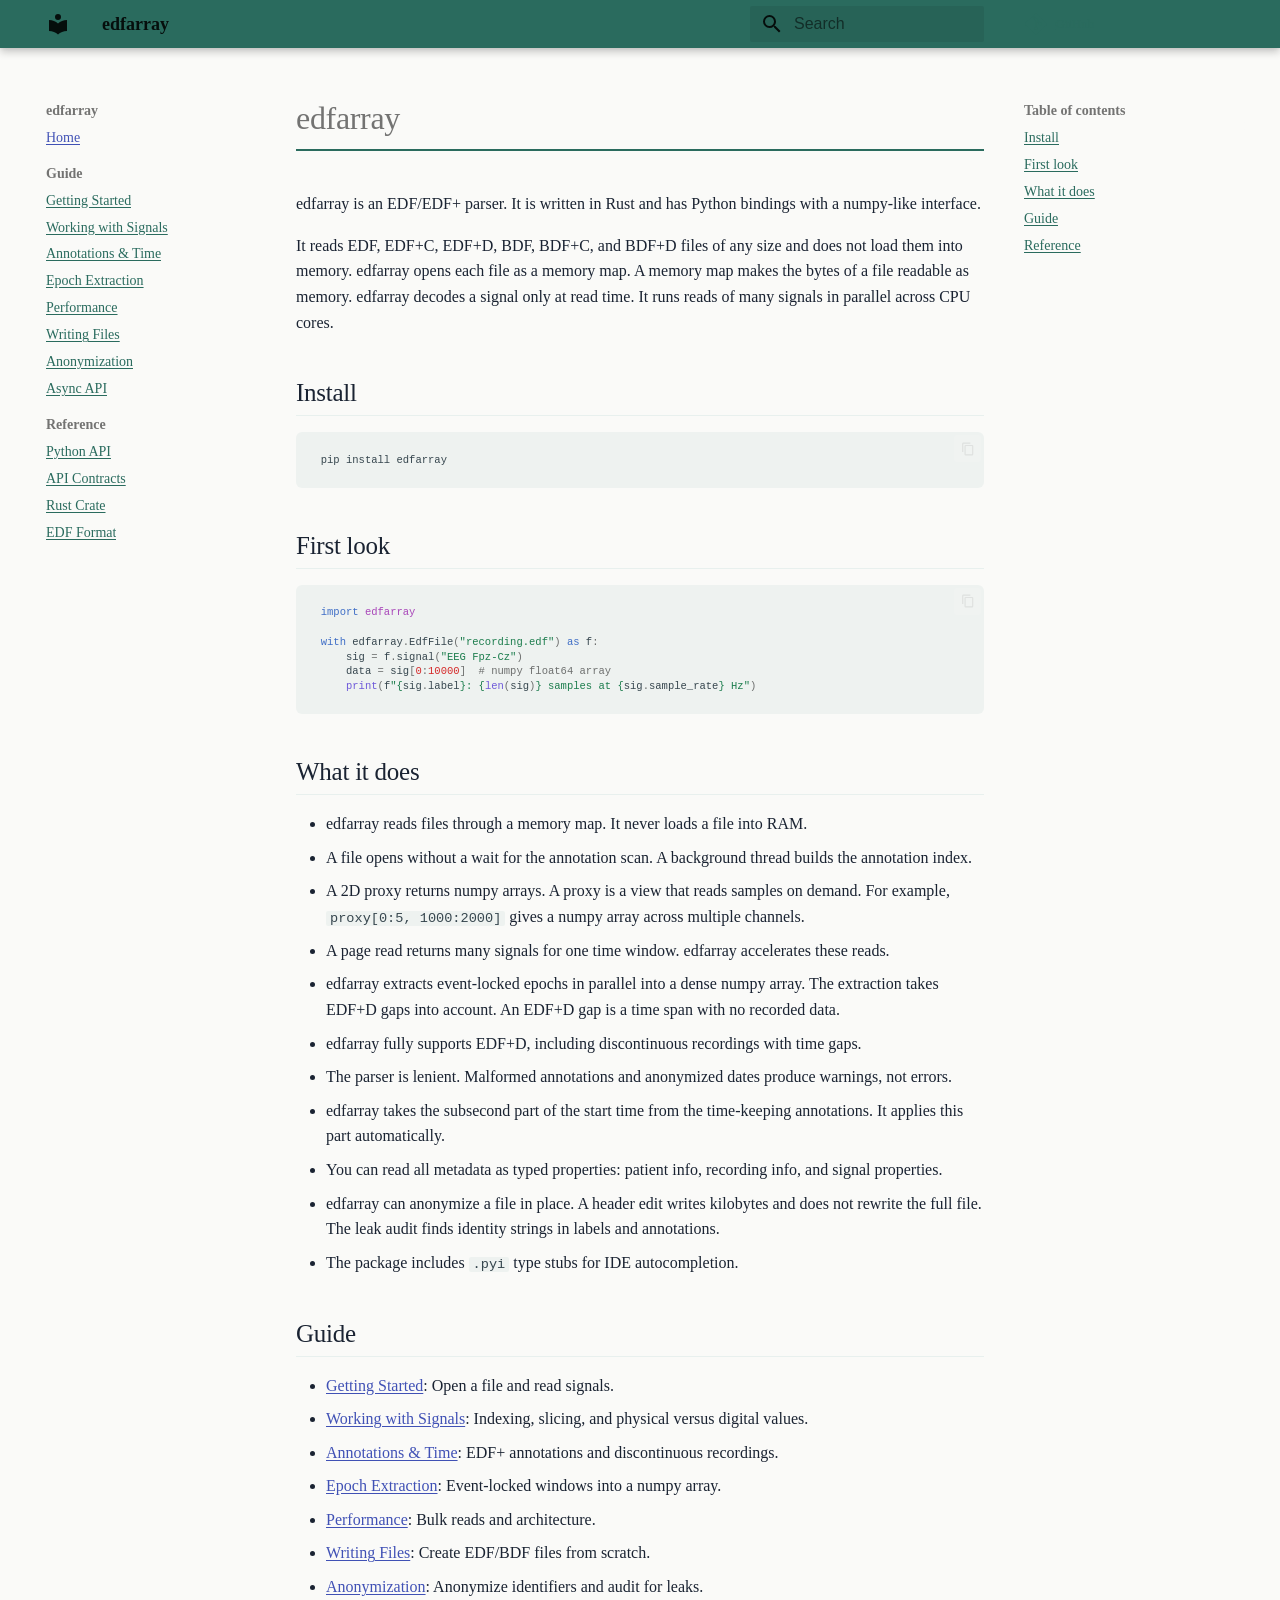
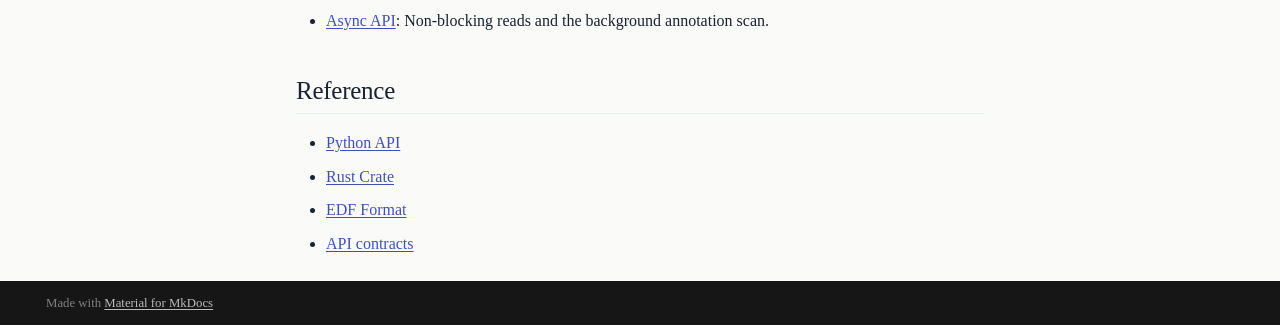
==== commit b9f798c2: "Deployed 37df7d0 with MkDocs version: 1.6.1" ====
--- a/index.html
+++ b/index.html
@@ -491,6 +491,34 @@
   
   
     <li class="md-nav__item">
+      <a href="guide/epochs/" class="md-nav__link">
+        
+  
+  
+  <span class="md-ellipsis">
+    
+  
+    Epoch Extraction
+  
+
+    
+  </span>
+  
+  
+
+      </a>
+    </li>
+  
+
+              
+            
+              
+                
+  
+  
+  
+  
+    <li class="md-nav__item">
       <a href="guide/performance/" class="md-nav__link">
         
   
@@ -499,6 +527,90 @@
     
   
     Performance
+  
+
+    
+  </span>
+  
+  
+
+      </a>
+    </li>
+  
+
+              
+            
+              
+                
+  
+  
+  
+  
+    <li class="md-nav__item">
+      <a href="guide/writing/" class="md-nav__link">
+        
+  
+  
+  <span class="md-ellipsis">
+    
+  
+    Writing Files
+  
+
+    
+  </span>
+  
+  
+
+      </a>
+    </li>
+  
+
+              
+            
+              
+                
+  
+  
+  
+  
+    <li class="md-nav__item">
+      <a href="guide/anonymization/" class="md-nav__link">
+        
+  
+  
+  <span class="md-ellipsis">
+    
+  
+    Anonymization
+  
+
+    
+  </span>
+  
+  
+
+      </a>
+    </li>
+  
+
+              
+            
+              
+                
+  
+  
+  
+  
+    <li class="md-nav__item">
+      <a href="guide/async/" class="md-nav__link">
+        
+  
+  
+  <span class="md-ellipsis">
+    
+  
+    Async API
   
 
     
@@ -588,6 +700,34 @@
     
   
     Python API
+  
+
+    
+  </span>
+  
+  
+
+      </a>
+    </li>
+  
+
+              
+            
+              
+                
+  
+  
+  
+  
+    <li class="md-nav__item">
+      <a href="reference/contracts/" class="md-nav__link">
+        
+  
+  
+  <span class="md-ellipsis">
+    
+  
+    API Contracts
   
 
     
@@ -766,8 +906,8 @@
 
 
 <h1 id="edfarray">edfarray<a class="headerlink" href="#edfarray" title="Permanent link">&para;</a></h1>
-<p>An EDF/EDF+ parser written in Rust with numpy-like Python bindings.</p>
-<p>Handles EDF, EDF+C, and EDF+D files of any size without loading them into memory. Files are memory-mapped, signals are decoded on the fly, and multi-channel reads are parallelized across cores.</p>
+<p>edfarray is an EDF/EDF+ parser. It is written in Rust and has Python bindings with a numpy-like interface.</p>
+<p>It reads EDF, EDF+C, EDF+D, BDF, BDF+C, and BDF+D files of any size and does not load them into memory. edfarray opens each file as a memory map. A memory map makes the bytes of a file readable as memory. edfarray decodes a signal only at read time. It runs reads of many signals in parallel across CPU cores.</p>
 <h2 id="install">Install<a class="headerlink" href="#install" title="Permanent link">&para;</a></h2>
 <div class="highlight"><pre><span></span><code><a id="__codelineno-0-1" name="__codelineno-0-1" href="#__codelineno-0-1"></a>pip<span class="w"> </span>install<span class="w"> </span>edfarray
 </code></pre></div>
@@ -781,28 +921,35 @@
 </code></pre></div>
 <h2 id="what-it-does">What it does<a class="headerlink" href="#what-it-does" title="Permanent link">&para;</a></h2>
 <ul>
-<li>Memory-mapped I/O. Files are never loaded into RAM.</li>
-<li>Async annotation scan. Files open instantly; the annotation index builds in a background thread.</li>
-<li>2D array proxy. <code>proxy[0:5, 1000:2000]</code> gives a numpy array across multiple channels.</li>
-<li>Multi-channel page read acceleration.</li>
-<li>Full EDF+D support, including discontinuous recordings with time gaps.</li>
-<li>Lenient parsing. Malformed annotations and anonymized dates produce warnings, not errors.</li>
-<li>Subsecond precision from time-keeping annotations applied automatically.</li>
-<li>Full metadata access: patient info, recording info, signal properties, all as typed properties.</li>
-<li>Ships with <code>.pyi</code> type stubs for IDE autocompletion.</li>
+<li>edfarray reads files through a memory map. It never loads a file into RAM.</li>
+<li>A file opens without a wait for the annotation scan. A background thread builds the annotation index.</li>
+<li>A 2D proxy returns numpy arrays. A proxy is a view that reads samples on demand. For example, <code>proxy[0:5, 1000:2000]</code> gives a numpy array across multiple channels.</li>
+<li>A page read returns many signals for one time window. edfarray accelerates these reads.</li>
+<li>edfarray extracts event-locked epochs in parallel into a dense numpy array. The extraction takes EDF+D gaps into account. An EDF+D gap is a time span with no recorded data.</li>
+<li>edfarray fully supports EDF+D, including discontinuous recordings with time gaps.</li>
+<li>The parser is lenient. Malformed annotations and anonymized dates produce warnings, not errors.</li>
+<li>edfarray takes the subsecond part of the start time from the time-keeping annotations. It applies this part automatically.</li>
+<li>You can read all metadata as typed properties: patient info, recording info, and signal properties.</li>
+<li>edfarray can anonymize a file in place. A header edit writes kilobytes and does not rewrite the full file. The leak audit finds identity strings in labels and annotations.</li>
+<li>The package includes <code>.pyi</code> type stubs for IDE autocompletion.</li>
 </ul>
 <h2 id="guide">Guide<a class="headerlink" href="#guide" title="Permanent link">&para;</a></h2>
 <ul>
-<li><a href="guide/getting-started/">Getting Started</a> -- open a file, read signals</li>
-<li><a href="guide/signals/">Working with Signals</a> -- indexing, slicing, physical vs digital</li>
-<li><a href="guide/annotations/">Annotations &amp; Time</a> -- EDF+ annotations, discontinuous recordings</li>
-<li><a href="guide/performance/">Performance</a> -- bulk reads, architecture</li>
+<li><a href="guide/getting-started/">Getting Started</a>: Open a file and read signals.</li>
+<li><a href="guide/signals/">Working with Signals</a>: Indexing, slicing, and physical versus digital values.</li>
+<li><a href="guide/annotations/">Annotations &amp; Time</a>: EDF+ annotations and discontinuous recordings.</li>
+<li><a href="guide/epochs/">Epoch Extraction</a>: Event-locked windows into a numpy array.</li>
+<li><a href="guide/performance/">Performance</a>: Bulk reads and architecture.</li>
+<li><a href="guide/writing/">Writing Files</a>: Create EDF/BDF files from scratch.</li>
+<li><a href="guide/anonymization/">Anonymization</a>: Anonymize identifiers and audit for leaks.</li>
+<li><a href="guide/async/">Async API</a>: Non-blocking reads and the background annotation scan.</li>
 </ul>
 <h2 id="reference">Reference<a class="headerlink" href="#reference" title="Permanent link">&para;</a></h2>
 <ul>
 <li><a href="reference/python-api/">Python API</a></li>
 <li><a href="reference/rust-api/">Rust Crate</a></li>
 <li><a href="reference/edf-format/">EDF Format</a></li>
+<li><a href="reference/contracts/">API contracts</a></li>
 </ul>
 
 
